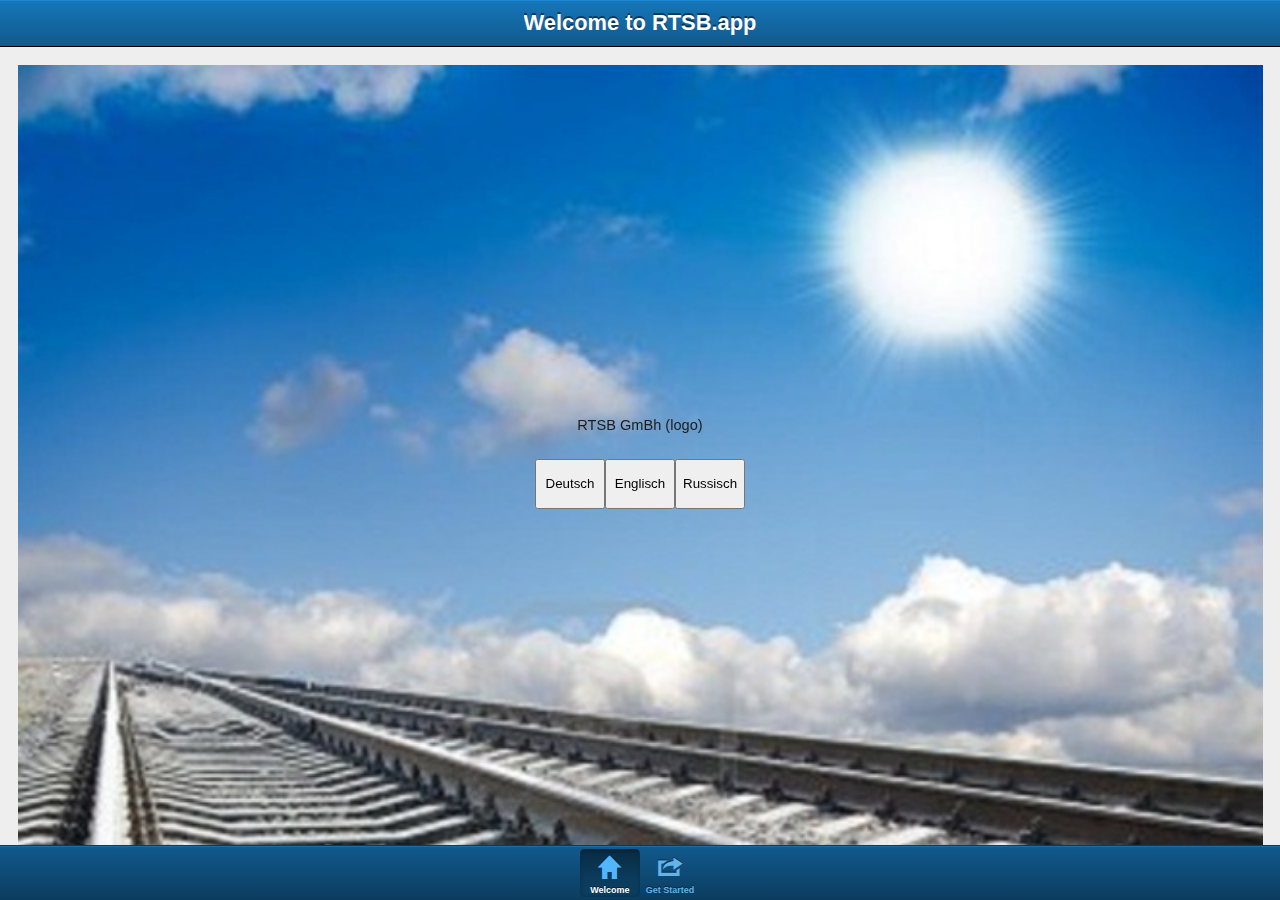
==== index.html @ 4d874809 "first commit" ====
<!DOCTYPE HTML>
<html manifest="" lang="en-US">
<head>
    <meta charset="UTF-8">
    <title>RTSB.app</title>
    <style type="text/css">
         /**
         * Example of an initial loading indicator.
         * It is recommended to keep this as minimal as possible to provide instant feedback
         * while other resources are still being loaded for the first time
         */
        html, body {
            height: 100%;
            background-color: #1985D0
        }

        #appLoadingIndicator {
            position: absolute;
            top: 50%;
            margin-top: -15px;
            text-align: center;
            width: 100%;
            height: 30px;
            -webkit-animation-name: appLoadingIndicator;
            -webkit-animation-duration: 0.5s;
            -webkit-animation-iteration-count: infinite;
            -webkit-animation-direction: linear;
        }

        #appLoadingIndicator > * {
            background-color: #FFFFFF;
            display: inline-block;
            height: 30px;
            -webkit-border-radius: 15px;
            margin: 0 5px;
            width: 30px;
            opacity: 0.8;
        }

        @-webkit-keyframes appLoadingIndicator{
            0% {
                opacity: 0.8
            }
            50% {
                opacity: 0
            }
            100% {
                opacity: 0.8
            }
        }
    </style>
    <!-- The line below must be kept intact for Sencha Command to build your application -->
    <script id="microloader" type="text/javascript" src="touch/microloader/development.js"></script>
</head>
<body>
    <div id="appLoadingIndicator">
        <div></div>
        <div></div>
        <div></div>
    </div>
</body>
</html>
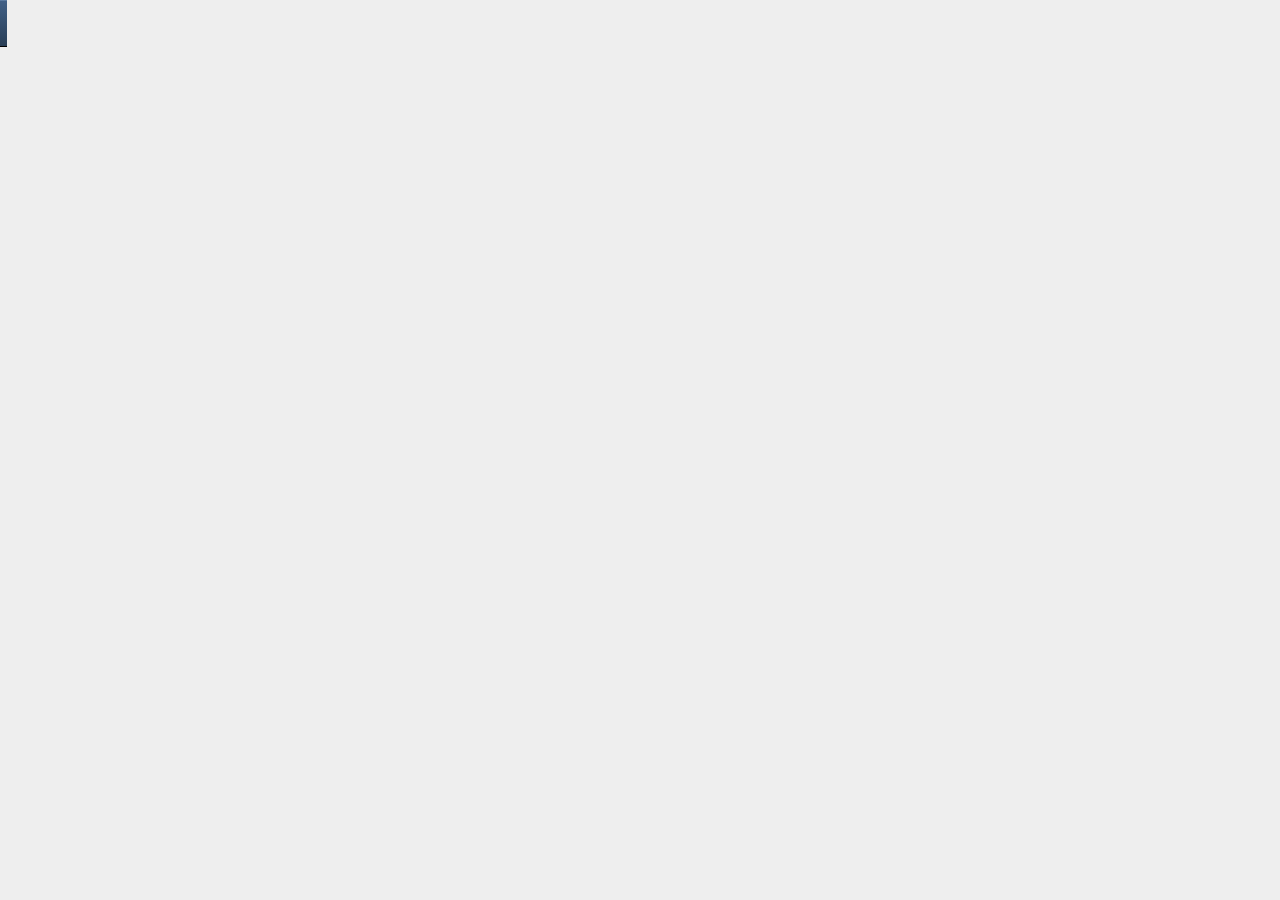
==== commit 4db95270: "3nd commit" ====
--- a/index.html
+++ b/index.html
@@ -1,8 +1,9 @@
-<!DOCTYPE HTML>
-<html manifest="" lang="en-US">
-<head>
+<!DOCTYPE html PUBLIC "-//W3C//DTD XHTML 1.0 Transitional//EN" "http://www.w3.org/TR/xhtml1/DTD/xhtml1-transitional.dtd">
+<html  xmlns="http://www.w3.org/1999/xhtml" manifest="" lang="en-US">
+<head runat="server">
     <meta charset="UTF-8">
     <title>RTSB.app</title>
+
     <style type="text/css">
          /**
          * Example of an initial loading indicator.
@@ -51,6 +52,42 @@
     </style>
     <!-- The line below must be kept intact for Sencha Command to build your application -->
     <script id="microloader" type="text/javascript" src="touch/microloader/development.js"></script>
+
+
+    <!--<script src="lib/sencha-touch.js" type="text/javascript"></script>-->
+
+    <!--<script src="lib/sencha-touch-debug.js" type="text/javascript"></script>-->
+
+    <link href="lib/sencha-touch.css" rel="stylesheet" type="text/css" />
+
+    <script src="AppMemo/AppMemo.js" type="text/javascript"></script>
+    <!--Controllers-->
+
+    <script src="app/controllers/MemoController.js" type="text/javascript"></script>
+    <!--Models-->
+
+    <script src="app/models/LabelModel.js" type="text/javascript"></script>
+
+    <script src="app/models/MemoModel.js" type="text/javascript"></script>
+
+    <!--Store-->
+
+    <script src="app/stores/LabelStore.js" type="text/javascript"></script>
+
+    <script src="app/stores/MemoStore.js" type="text/javascript"></script>
+
+    <script src="app/stores/MemoDetailsStore.js" type="text/javascript"></script>
+
+    <!-- Views -->
+
+    <script src="app/views/Viewport.js" type="text/javascript"></script>
+
+    <script src="app/views/MemoList.js" type="text/javascript"></script>
+
+    <script src="app/views/MemoAdd.js" type="text/javascript"></script>
+
+    <script src="app/views/MemoDetails.js" type="text/javascript"></script>
+        <script src="app.js" type="text/javascript"></script>
 </head>
 <body>
     <div id="appLoadingIndicator">
--- a/lib/sencha-touch.css
+++ b/lib/sencha-touch.css
@@ -0,0 +1,5182 @@
+.iconAdd {
+-webkit-mask-box-image: url('[data-uri]%3D');
+}
+
+/* line 3, ../themes/stylesheets/sencha-touch/default/core/_reset.scss */
+body, div, dl, dt, dd, ul, ol, li, h1, h2, h3,
+h4, h5, h6, pre, code, form, fieldset, legend,
+input, textarea, p, blockquote, th, td {
+  margin: 0;
+  padding: 0;
+}
+
+/* line 8, ../themes/stylesheets/sencha-touch/default/core/_reset.scss */
+table {
+  border-collapse: collapse;
+  border-spacing: 0;
+}
+
+/* line 13, ../themes/stylesheets/sencha-touch/default/core/_reset.scss */
+fieldset, img {
+  border: 0;
+}
+
+/* line 18, ../themes/stylesheets/sencha-touch/default/core/_reset.scss */
+address, caption, cite, code,
+dfn, em, strong, th, var {
+  font-style: normal;
+  font-weight: normal;
+}
+
+/* line 23, ../themes/stylesheets/sencha-touch/default/core/_reset.scss */
+li {
+  list-style: none;
+}
+
+/* line 27, ../themes/stylesheets/sencha-touch/default/core/_reset.scss */
+caption, th {
+  text-align: left;
+}
+
+/* line 31, ../themes/stylesheets/sencha-touch/default/core/_reset.scss */
+h1, h2, h3, h4, h5, h6 {
+  font-size: 100%;
+  font-weight: normal;
+}
+
+/* line 37, ../themes/stylesheets/sencha-touch/default/core/_reset.scss */
+q:before,
+q:after {
+  content: "";
+}
+
+/* line 41, ../themes/stylesheets/sencha-touch/default/core/_reset.scss */
+abbr, acronym {
+  border: 0;
+  font-variant: normal;
+}
+
+/* line 46, ../themes/stylesheets/sencha-touch/default/core/_reset.scss */
+sup {
+  vertical-align: text-top;
+}
+
+/* line 50, ../themes/stylesheets/sencha-touch/default/core/_reset.scss */
+sub {
+  vertical-align: text-bottom;
+}
+
+/* line 54, ../themes/stylesheets/sencha-touch/default/core/_reset.scss */
+input, textarea, select {
+  font-family: inherit;
+  font-size: inherit;
+  font-weight: inherit;
+}
+
+/* line 60, ../themes/stylesheets/sencha-touch/default/core/_reset.scss */
+*:focus {
+  outline: none;
+}
+
+/**
+ * @global {boolean} [$include-html-style=true] Optionally remove included HTML styles/typography (for components with styleHtmlContent: true). Styles are scoped to .x-html. Set to false to reduce CSS weight.
+ */
+/**
+ * @global {boolean} [$include-default-icons=true] Optionally remove the default icon set which includes the following toolbar and tab bar icons: action, add, arrow_down, arrow_left, arrow_right, arrow_up, bookmarks, compose, delete, download, favorites, home, info, locate, maps, more, organize, refresh, reply, search, settings, star, team, time, trash, and user. Set to false to reduce CSS weight.
+ */
+/**
+ * @global {boolean} [$include-form-sliders=true] Decides if default HTML styles are included (for components with styleHtmlContent: true). Class is applied to .x-html.
+ */
+/**
+ * @global {boolean} [$include-floating-panels=true] Decides whether or not to include floating panels (useful to disable for iPhone applications which do not typically have floating menus).
+ */
+/**
+ * @global {boolean} [$include-default-uis=true] Decides whether or not to include floating panels (useful to disable for iPhone applications which do not typically have floating menus).
+ */
+/**
+ * @global {boolean} [$include-highlights=true] Optionally disable all gradients, text-shadows, and box-shadows. Useful for CSS debugging, non-performant browsers, or minimalist designs.
+ */
+/**
+ * @global {boolean} [$include-border-radius=true] Optionally disable all border-radius. Useful for CSS debugging, non-performant browsers, or minimalist designs.
+ */
+/**
+ * @global {boolean} [$basic-slider=false] Optionally remove CSS3 effects from the slider component for improved performance.
+ */
+/**
+ * @global {color} [$base-color=#354F6E] The primary color variable from which most elements derive their color scheme.
+ */
+/**
+ * @global {string} [$base-gradient='matte'] The primary gradient variable from which most elements derive their color scheme.
+ * @see background-gradient
+ */
+/**
+ * @global {color} [$alert-color=red] Color used for elements like badges, errors, and "decline" UIs (eg. on buttons).
+ */
+/**
+ * @global {color} [$confirm-color=#92cf00] Color used for elements like success messages, and "confirm" UIs (eg. on buttons).
+ */
+/**
+ * @global {color} [$active-color=darken(saturate($base-color, 55%), 10%)] Color used for elements like selected rows, "action" UIs (eg. on buttons) and certain overlays like the picker mask.
+ */
+/**
+ * @global {color} [$page-bg-color=#eee] Background color for fullscreen components.
+ */
+/**
+ * @global {measurement} [$global-row-height=2.6em] The minimum row height for items like toolbars and list items.
+ */
+/**
+ * Add a background gradient to a selector.
+ *
+ * @param {color} $bg-color The base color of the gradient.
+ * @param {string} [$type=$base-gradient] The style of the gradient, one of five pre-defined options: matte, bevel, glossy, recessed, or flat.
+ *
+ * @example
+ * .my-element {
+ *   @include background-gradient(green, 'recessed')
+ * }
+ */
+/**
+ * Includes a base64-encoded icon for use within tab bars and buttons (With the component parameter iconMask: true).
+ *
+ * @param {string} $name The name of the icon to be included. This is to match the name of the icon file (located at resources/themes/images/default/pictos) without its extention (.png).
+ *
+ * @example
+ * @include pictos-iconmask('attachment');
+ */
+/**
+ * Includes the default styles for toolbar buttons, mostly used as a helper function.
+ *
+ * @param {color} $bg-color Base color to be used for the button.
+ * @param {color} [$type=$button-gradient] $type Gradient style for the button, will automatically use "recessed" when pressed.
+ */
+/**
+ * Adds a small text shadow (or highlight) to give the impression of beveled text.
+ *
+ * @param {string} $type Either shadow or highlight, decides whether to apply a light shadow or dark.
+ */
+/**
+ * Adds a small box shadow (or highlight) to give the impression of being beveled.
+ *
+ * @param {string} $type Either shadow or highlight, decides whether to apply a light shadow or dark.
+ */
+/**
+ * Adds basic styles to :before or :after pseudo-elements.
+ *
+ * @param {measurement} [$width=30px] Height of pseudo-element.
+ * @param {measurement} [$height=30px] Height of pseudo-element.
+ * @param {measurement} [$top=0] Top positioning of pseudo-element.
+ * @param {measurement} [$left=0] Left positioning of pseudo-element.
+ *
+ * @example
+ * .my-element:after {
+ *   @include insertion(50px, 50px);
+ * }
+ */
+/**
+ * Makes an element stretch to its parent's bounds.
+ *
+ */
+/**
+ * Colors the text of an element based on lightness of its background.
+ *
+ * @param {color} $bg-color Background color of element.
+ * @param {percent} [$contrast=100%] Contrast of text color to its background.
+ *
+ * @example
+ * .my-element {
+ *   @include color-by-background(#fff); // Colors text black.
+ * }
+ *
+ * @example
+ * .my-element {
+ *   @include color-by-background(#fff, 40%); // Colors text gray.
+ * }
+ *
+ */
+/**
+ * Bevels the text based on its background.
+ *
+ * @param {color} $bg-color Background color of element.
+ * @see bevel-text
+ *
+ */
+/**
+ * Creates a background gradient for masked elements, based on the lightness of their background.
+ *
+ * @param {color} $bg-color Background color of element.
+ * @param {percent} [$percent=100%] Contrast of the new gradient to its background.
+ * @param {percent} [$style=$base-gradient] Gradient style of the gradient.
+ * @see background-gradient
+ *
+ */
+/* line 10, ../themes/stylesheets/sencha-touch/default/core/_core.scss */
+html, body {
+  font-family: "Helvetica Neue", HelveticaNeue, "Helvetica-Neue", Helvetica, "BBAlpha Sans", sans-serif;
+  font-weight: normal;
+  position: relative;
+}
+
+/* line 16, ../themes/stylesheets/sencha-touch/default/core/_core.scss */
+*, *:after, *:before {
+  -webkit-box-sizing: border-box;
+  box-sizing: border-box;
+  -webkit-user-select: none;
+  -webkit-text-size-adjust: none;
+  -webkit-touch-callout: none;
+  -webkit-tap-highlight-color: rgba(0, 0, 0, 0);
+}
+
+/*.x-android {*/
+/*input[type=checkbox], input[type=radio] {*/
+/*-webkit-tap-highlight-color: rgba(0, 0, 0, 0) !important;*/
+/*}*/
+/*input, textarea {*/
+/*-webkit-tap-highlight-color: rgba(0, 0, 0, 1) !important;*/
+/*}*/
+/*}*/
+/* line 34, ../themes/stylesheets/sencha-touch/default/core/_core.scss */
+html, body, .x-body-stretcher {
+  width: 100%;
+  height: 100%;
+}
+
+/* line 39, ../themes/stylesheets/sencha-touch/default/core/_core.scss */
+.x-ios.x-tablet .x-landscape * {
+  -webkit-text-stroke: 1px transparent;
+}
+
+/*
+.x-ipad {
+  .x-container, .x-panel, .x-toolbar, .x-mask {
+    -webkit-transform: translate3d(0, 0, 0);
+  }
+}
+*/
+/* line 51, ../themes/stylesheets/sencha-touch/default/core/_core.scss */
+body {
+  font-size: 104%;
+}
+
+/* line 55, ../themes/stylesheets/sencha-touch/default/core/_core.scss */
+body.x-ios {
+  -webkit-backface-visibility: hidden;
+}
+
+/* line 59, ../themes/stylesheets/sencha-touch/default/core/_core.scss */
+body.x-android.x-phone {
+  font-size: 116%;
+}
+
+/* line 63, ../themes/stylesheets/sencha-touch/default/core/_core.scss */
+body.x-ios.x-phone {
+  font-size: 114%;
+}
+
+/* line 67, ../themes/stylesheets/sencha-touch/default/core/_core.scss */
+body.x-desktop {
+  font-size: 114%;
+}
+
+/* line 71, ../themes/stylesheets/sencha-touch/default/core/_core.scss */
+input, textarea {
+  -webkit-user-select: text;
+}
+
+/* line 75, ../themes/stylesheets/sencha-touch/default/core/_core.scss */
+.x-hidden-visibility {
+  visibility: hidden !important;
+}
+
+/* line 79, ../themes/stylesheets/sencha-touch/default/core/_core.scss */
+.x-hidden-display, .x-field-slider .x-field-mask, .x-field-toggle .x-field-mask, .x-field-checkbox .x-field-mask, .x-field-radio .x-field-mask, .x-field-hidden {
+  display: none !important;
+}
+
+/* line 83, ../themes/stylesheets/sencha-touch/default/core/_core.scss */
+.x-hidden-offsets {
+  position: absolute !important;
+  left: -10000em;
+  top: -10000em;
+  visibility: hidden;
+}
+
+/* line 90, ../themes/stylesheets/sencha-touch/default/core/_core.scss */
+.x-fullscreen {
+  position: absolute !important;
+  top: 0px;
+  left: 0px;
+}
+
+/* line 96, ../themes/stylesheets/sencha-touch/default/core/_core.scss */
+.x-desktop .x-body-stretcher {
+  margin-bottom: 0px;
+}
+
+/* line 100, ../themes/stylesheets/sencha-touch/default/core/_core.scss */
+.x-scroller-parent {
+  overflow: hidden !important;
+}
+
+/* line 104, ../themes/stylesheets/sencha-touch/default/core/_core.scss */
+.x-scroller-parent, .x-scroller {
+  position: relative;
+}
+
+/* line 108, ../themes/stylesheets/sencha-touch/default/core/_core.scss */
+.x-ios .x-scroller, .x-ios .x-scroller > * {
+  -webkit-transform: translate3d(0, 0, 0);
+}
+
+/* line 112, ../themes/stylesheets/sencha-touch/default/core/_core.scss */
+.x-draggable {
+  z-index: 1;
+}
+
+/* line 116, ../themes/stylesheets/sencha-touch/default/core/_core.scss */
+.x-scrollbar {
+  position: absolute;
+  z-index: 10;
+  -webkit-transition-property: opacity;
+  -webkit-transition-duration: 250ms;
+  -webkit-border-radius: 4px;
+  opacity: 0;
+}
+
+/* line 127, ../themes/stylesheets/sencha-touch/default/core/_core.scss */
+.x-android .x-scrollbar {
+  -webkit-transition-property: none;
+  -webkit-transition-duration: 0ms;
+  -webkit-border-radius: 0px;
+}
+
+/* line 133, ../themes/stylesheets/sencha-touch/default/core/_core.scss */
+.x-scrollbar-dark {
+  background-color: rgba(0, 0, 0, 0.6);
+  border: 1px solid rgba(255, 255, 255, 0.2);
+}
+
+/* line 138, ../themes/stylesheets/sencha-touch/default/core/_core.scss */
+.x-scrollbar-light {
+  background-color: rgba(255, 255, 255, 0.6);
+  border: 1px solid rgba(0, 0, 0, 0.2);
+}
+
+/* line 143, ../themes/stylesheets/sencha-touch/default/core/_core.scss */
+.x-scrollbar-vertical {
+  top: 0;
+  right: 4px;
+  width: 4px;
+}
+
+/* line 149, ../themes/stylesheets/sencha-touch/default/core/_core.scss */
+.x-scrollbar-horizontal {
+  left: 0;
+  bottom: 4px;
+  height: 4px;
+}
+
+/* line 155, ../themes/stylesheets/sencha-touch/default/core/_core.scss */
+.x-mask {
+  position: absolute;
+  top: 0;
+  left: 0;
+  z-index: 8000;
+  display: -webkit-box;
+  display: box;
+  -webkit-box-align: center;
+  box-align: center;
+  -webkit-box-pack: center;
+  box-pack: center;
+  background: rgba(0, 0, 0, 0.3) center center no-repeat;
+}
+/* line 165, ../themes/stylesheets/sencha-touch/default/core/_core.scss */
+.x-mask.x-mask-gray {
+  background-color: rgba(0, 0, 0, 0.5);
+}
+/* line 169, ../themes/stylesheets/sencha-touch/default/core/_core.scss */
+.x-mask .x-mask-loading {
+  display: -webkit-box;
+  display: box;
+  -webkit-box-orient: vertical;
+  box-orient: vertical;
+  -webkit-box-align: center;
+  box-align: center;
+  -webkit-box-pack: center;
+  box-pack: center;
+  -webkit-border-radius: 0.5em;
+  border-radius: 0.5em;
+  color: #fff;
+  text-align: center;
+  padding: .4em;
+  font-weight: bold;
+  display: block;
+  width: 8.5em;
+  height: 8.5em;
+  background: rgba(0, 0, 0, 0.25);
+}
+/* line 185, ../themes/stylesheets/sencha-touch/default/core/_core.scss */
+.x-mask .x-loading-spinner {
+  margin: 1em auto .2em;
+}
+/* line 189, ../themes/stylesheets/sencha-touch/default/core/_core.scss */
+.x-mask .x-loading-msg {
+  font-size: .95em;
+  text-shadow: rgba(0, 0, 0, 0.5) 0 -0.08em 0;
+}
+
+/* line 195, ../themes/stylesheets/sencha-touch/default/core/_core.scss */
+.x-floating {
+  position: absolute !important;
+  z-index: 10000 !important;
+  top: 0;
+  left: 0;
+}
+
+/* line 202, ../themes/stylesheets/sencha-touch/default/core/_core.scss */
+.x-dragging {
+  opacity: 0.7;
+}
+
+/* line 206, ../themes/stylesheets/sencha-touch/default/core/_core.scss */
+.x-panel-list {
+  background-color: #bacfe8;
+}
+
+/* line 211, ../themes/stylesheets/sencha-touch/default/core/_core.scss */
+.x-html {
+  -webkit-user-select: auto;
+  -webkit-touch-callout: inherit;
+  line-height: 1.5;
+  color: #333;
+  font-size: .8em;
+  padding: 1.2em;
+}
+/* line 33, /Library/Ruby/Gems/1.8/gems/compass-0.11.beta.3/frameworks/blueprint/stylesheets/blueprint/_typography.scss */
+.x-html body {
+  line-height: 1.5;
+  font-family: "Helvetica Neue", Arial, Helvetica, sans-serif;
+  color: #333333;
+  font-size: 75%;
+}
+/* line 51, /Library/Ruby/Gems/1.8/gems/compass-0.11.beta.3/frameworks/blueprint/stylesheets/blueprint/_typography.scss */
+.x-html h1, .x-html h2, .x-html h3, .x-html h4, .x-html h5, .x-html h6 {
+  font-weight: normal;
+  color: #222222;
+}
+/* line 52, /Library/Ruby/Gems/1.8/gems/compass-0.11.beta.3/frameworks/blueprint/stylesheets/blueprint/_typography.scss */
+.x-html h1 img, .x-html h2 img, .x-html h3 img, .x-html h4 img, .x-html h5 img, .x-html h6 img {
+  margin: 0;
+}
+/* line 53, /Library/Ruby/Gems/1.8/gems/compass-0.11.beta.3/frameworks/blueprint/stylesheets/blueprint/_typography.scss */
+.x-html h1 {
+  font-size: 3em;
+  line-height: 1;
+  margin-bottom: 0.50em;
+}
+/* line 54, /Library/Ruby/Gems/1.8/gems/compass-0.11.beta.3/frameworks/blueprint/stylesheets/blueprint/_typography.scss */
+.x-html h2 {
+  font-size: 2em;
+  margin-bottom: 0.75em;
+}
+/* line 55, /Library/Ruby/Gems/1.8/gems/compass-0.11.beta.3/frameworks/blueprint/stylesheets/blueprint/_typography.scss */
+.x-html h3 {
+  font-size: 1.5em;
+  line-height: 1;
+  margin-bottom: 1.00em;
+}
+/* line 56, /Library/Ruby/Gems/1.8/gems/compass-0.11.beta.3/frameworks/blueprint/stylesheets/blueprint/_typography.scss */
+.x-html h4 {
+  font-size: 1.2em;
+  line-height: 1.25;
+  margin-bottom: 1.25em;
+}
+/* line 57, /Library/Ruby/Gems/1.8/gems/compass-0.11.beta.3/frameworks/blueprint/stylesheets/blueprint/_typography.scss */
+.x-html h5 {
+  font-size: 1em;
+  font-weight: bold;
+  margin-bottom: 1.50em;
+}
+/* line 58, /Library/Ruby/Gems/1.8/gems/compass-0.11.beta.3/frameworks/blueprint/stylesheets/blueprint/_typography.scss */
+.x-html h6 {
+  font-size: 1em;
+  font-weight: bold;
+}
+/* line 59, /Library/Ruby/Gems/1.8/gems/compass-0.11.beta.3/frameworks/blueprint/stylesheets/blueprint/_typography.scss */
+.x-html p {
+  margin: 0 0 1.5em;
+}
+/* line 60, /Library/Ruby/Gems/1.8/gems/compass-0.11.beta.3/frameworks/blueprint/stylesheets/blueprint/_typography.scss */
+.x-html p .left {
+  display: inline;
+  float: left;
+  margin: 1.5em 1.5em 1.5em 0;
+  padding: 0;
+}
+/* line 61, /Library/Ruby/Gems/1.8/gems/compass-0.11.beta.3/frameworks/blueprint/stylesheets/blueprint/_typography.scss */
+.x-html p .right {
+  display: inline;
+  float: right;
+  margin: 1.5em 0 1.5em 1.5em;
+  padding: 0;
+}
+/* line 62, /Library/Ruby/Gems/1.8/gems/compass-0.11.beta.3/frameworks/blueprint/stylesheets/blueprint/_typography.scss */
+.x-html a {
+  text-decoration: underline;
+  color: #0066cc;
+}
+/* line 18, /Library/Ruby/Gems/1.8/gems/compass-0.11.beta.3/frameworks/compass/stylesheets/compass/typography/links/_link-colors.scss */
+.x-html a:visited {
+  color: #004c99;
+}
+/* line 21, /Library/Ruby/Gems/1.8/gems/compass-0.11.beta.3/frameworks/compass/stylesheets/compass/typography/links/_link-colors.scss */
+.x-html a:focus {
+  color: #0099ff;
+}
+/* line 24, /Library/Ruby/Gems/1.8/gems/compass-0.11.beta.3/frameworks/compass/stylesheets/compass/typography/links/_link-colors.scss */
+.x-html a:hover {
+  color: #0099ff;
+}
+/* line 27, /Library/Ruby/Gems/1.8/gems/compass-0.11.beta.3/frameworks/compass/stylesheets/compass/typography/links/_link-colors.scss */
+.x-html a:active {
+  color: #bf00ff;
+}
+/* line 63, /Library/Ruby/Gems/1.8/gems/compass-0.11.beta.3/frameworks/blueprint/stylesheets/blueprint/_typography.scss */
+.x-html blockquote {
+  margin: 1.5em;
+  color: #666666;
+  font-style: italic;
+}
+/* line 64, /Library/Ruby/Gems/1.8/gems/compass-0.11.beta.3/frameworks/blueprint/stylesheets/blueprint/_typography.scss */
+.x-html strong, .x-html dfn {
+  font-weight: bold;
+}
+/* line 65, /Library/Ruby/Gems/1.8/gems/compass-0.11.beta.3/frameworks/blueprint/stylesheets/blueprint/_typography.scss */
+.x-html em, .x-html dfn {
+  font-style: italic;
+}
+/* line 66, /Library/Ruby/Gems/1.8/gems/compass-0.11.beta.3/frameworks/blueprint/stylesheets/blueprint/_typography.scss */
+.x-html sup, .x-html sub {
+  line-height: 0;
+}
+/* line 67, /Library/Ruby/Gems/1.8/gems/compass-0.11.beta.3/frameworks/blueprint/stylesheets/blueprint/_typography.scss */
+.x-html abbr, .x-html acronym {
+  border-bottom: 1px dotted #666666;
+}
+/* line 68, /Library/Ruby/Gems/1.8/gems/compass-0.11.beta.3/frameworks/blueprint/stylesheets/blueprint/_typography.scss */
+.x-html address {
+  margin: 0 0 1.5em;
+  font-style: italic;
+}
+/* line 69, /Library/Ruby/Gems/1.8/gems/compass-0.11.beta.3/frameworks/blueprint/stylesheets/blueprint/_typography.scss */
+.x-html del {
+  color: #666666;
+}
+/* line 70, /Library/Ruby/Gems/1.8/gems/compass-0.11.beta.3/frameworks/blueprint/stylesheets/blueprint/_typography.scss */
+.x-html pre {
+  margin: 1.5em 0;
+  white-space: pre;
+}
+/* line 71, /Library/Ruby/Gems/1.8/gems/compass-0.11.beta.3/frameworks/blueprint/stylesheets/blueprint/_typography.scss */
+.x-html pre, .x-html code, .x-html tt {
+  font: 1em "andale mono", "lucida console", monospace;
+  line-height: 1.5;
+}
+/* line 72, /Library/Ruby/Gems/1.8/gems/compass-0.11.beta.3/frameworks/blueprint/stylesheets/blueprint/_typography.scss */
+.x-html li ul, .x-html li ol {
+  margin: 0;
+}
+/* line 73, /Library/Ruby/Gems/1.8/gems/compass-0.11.beta.3/frameworks/blueprint/stylesheets/blueprint/_typography.scss */
+.x-html ul, .x-html ol {
+  margin: 0 1.5em 1.5em 0;
+  padding-left: 1.5em;
+}
+/* line 74, /Library/Ruby/Gems/1.8/gems/compass-0.11.beta.3/frameworks/blueprint/stylesheets/blueprint/_typography.scss */
+.x-html ul {
+  list-style-type: disc;
+}
+/* line 75, /Library/Ruby/Gems/1.8/gems/compass-0.11.beta.3/frameworks/blueprint/stylesheets/blueprint/_typography.scss */
+.x-html ol {
+  list-style-type: decimal;
+}
+/* line 76, /Library/Ruby/Gems/1.8/gems/compass-0.11.beta.3/frameworks/blueprint/stylesheets/blueprint/_typography.scss */
+.x-html dl {
+  margin: 0 0 1.5em 0;
+}
+/* line 77, /Library/Ruby/Gems/1.8/gems/compass-0.11.beta.3/frameworks/blueprint/stylesheets/blueprint/_typography.scss */
+.x-html dl dt {
+  font-weight: bold;
+}
+/* line 78, /Library/Ruby/Gems/1.8/gems/compass-0.11.beta.3/frameworks/blueprint/stylesheets/blueprint/_typography.scss */
+.x-html dd {
+  margin-left: 1.5em;
+}
+/* line 79, /Library/Ruby/Gems/1.8/gems/compass-0.11.beta.3/frameworks/blueprint/stylesheets/blueprint/_typography.scss */
+.x-html table {
+  margin-bottom: 1.4em;
+  width: 100%;
+}
+/* line 80, /Library/Ruby/Gems/1.8/gems/compass-0.11.beta.3/frameworks/blueprint/stylesheets/blueprint/_typography.scss */
+.x-html th {
+  font-weight: bold;
+}
+/* line 81, /Library/Ruby/Gems/1.8/gems/compass-0.11.beta.3/frameworks/blueprint/stylesheets/blueprint/_typography.scss */
+.x-html thead th {
+  background: #c3d9ff;
+}
+/* line 82, /Library/Ruby/Gems/1.8/gems/compass-0.11.beta.3/frameworks/blueprint/stylesheets/blueprint/_typography.scss */
+.x-html th, .x-html td, .x-html caption {
+  padding: 4px 10px 4px 5px;
+}
+/* line 85, /Library/Ruby/Gems/1.8/gems/compass-0.11.beta.3/frameworks/blueprint/stylesheets/blueprint/_typography.scss */
+.x-html table.striped tr:nth-child(even) td,
+.x-html table tr.even td {
+  background: #e5ecf9;
+}
+/* line 86, /Library/Ruby/Gems/1.8/gems/compass-0.11.beta.3/frameworks/blueprint/stylesheets/blueprint/_typography.scss */
+.x-html tfoot {
+  font-style: italic;
+}
+/* line 87, /Library/Ruby/Gems/1.8/gems/compass-0.11.beta.3/frameworks/blueprint/stylesheets/blueprint/_typography.scss */
+.x-html caption {
+  background: #eeeeee;
+}
+/* line 88, /Library/Ruby/Gems/1.8/gems/compass-0.11.beta.3/frameworks/blueprint/stylesheets/blueprint/_typography.scss */
+.x-html .quiet {
+  color: #666666;
+}
+/* line 89, /Library/Ruby/Gems/1.8/gems/compass-0.11.beta.3/frameworks/blueprint/stylesheets/blueprint/_typography.scss */
+.x-html .loud {
+  color: #111111;
+}
+/* line 221, ../themes/stylesheets/sencha-touch/default/core/_core.scss */
+.x-html ul li {
+  list-style-type: circle;
+}
+/* line 224, ../themes/stylesheets/sencha-touch/default/core/_core.scss */
+.x-html ol li {
+  list-style-type: decimal;
+}
+
+/* line 230, ../themes/stylesheets/sencha-touch/default/core/_core.scss */
+.x-video {
+  background-color: #000;
+}
+
+/* line 234, ../themes/stylesheets/sencha-touch/default/core/_core.scss */
+.x-sortable .x-dragging {
+  opacity: 1;
+  z-index: 5;
+}
+
+/* line 239, ../themes/stylesheets/sencha-touch/default/core/_core.scss */
+.x-fullscreen {
+  background: #eeeeee;
+}
+
+/* line 1, ../themes/stylesheets/sencha-touch/default/widgets/_map.scss */
+.x-map {
+  background-color: #edeae2;
+  width: 100%;
+  height: 100%;
+}
+
+/* line 7, ../themes/stylesheets/sencha-touch/default/widgets/_map.scss */
+.x-mask-map {
+  background: transparent !important;
+}
+
+/**
+ * @global {boolean} [$include-html-style=true] Optionally remove included HTML styles/typography (for components with styleHtmlContent: true). Styles are scoped to .x-html. Set to false to reduce CSS weight.
+ */
+/**
+ * @global {boolean} [$include-default-icons=true] Optionally remove the default icon set which includes the following toolbar and tab bar icons: action, add, arrow_down, arrow_left, arrow_right, arrow_up, bookmarks, compose, delete, download, favorites, home, info, locate, maps, more, organize, refresh, reply, search, settings, star, team, time, trash, and user. Set to false to reduce CSS weight.
+ */
+/**
+ * @global {boolean} [$include-form-sliders=true] Decides if default HTML styles are included (for components with styleHtmlContent: true). Class is applied to .x-html.
+ */
+/**
+ * @global {boolean} [$include-floating-panels=true] Decides whether or not to include floating panels (useful to disable for iPhone applications which do not typically have floating menus).
+ */
+/**
+ * @global {boolean} [$include-default-uis=true] Decides whether or not to include floating panels (useful to disable for iPhone applications which do not typically have floating menus).
+ */
+/**
+ * @global {boolean} [$include-highlights=true] Optionally disable all gradients, text-shadows, and box-shadows. Useful for CSS debugging, non-performant browsers, or minimalist designs.
+ */
+/**
+ * @global {boolean} [$include-border-radius=true] Optionally disable all border-radius. Useful for CSS debugging, non-performant browsers, or minimalist designs.
+ */
+/**
+ * @global {boolean} [$basic-slider=false] Optionally remove CSS3 effects from the slider component for improved performance.
+ */
+/**
+ * @global {color} [$base-color=#354F6E] The primary color variable from which most elements derive their color scheme.
+ */
+/**
+ * @global {string} [$base-gradient='matte'] The primary gradient variable from which most elements derive their color scheme.
+ * @see background-gradient
+ */
+/**
+ * @global {color} [$alert-color=red] Color used for elements like badges, errors, and "decline" UIs (eg. on buttons).
+ */
+/**
+ * @global {color} [$confirm-color=#92cf00] Color used for elements like success messages, and "confirm" UIs (eg. on buttons).
+ */
+/**
+ * @global {color} [$active-color=darken(saturate($base-color, 55%), 10%)] Color used for elements like selected rows, "action" UIs (eg. on buttons) and certain overlays like the picker mask.
+ */
+/**
+ * @global {color} [$page-bg-color=#eee] Background color for fullscreen components.
+ */
+/**
+ * @global {measurement} [$global-row-height=2.6em] The minimum row height for items like toolbars and list items.
+ */
+/**
+ * Add a background gradient to a selector.
+ *
+ * @param {color} $bg-color The base color of the gradient.
+ * @param {string} [$type=$base-gradient] The style of the gradient, one of five pre-defined options: matte, bevel, glossy, recessed, or flat.
+ *
+ * @example
+ * .my-element {
+ *   @include background-gradient(green, 'recessed')
+ * }
+ */
+/**
+ * Includes a base64-encoded icon for use within tab bars and buttons (With the component parameter iconMask: true).
+ *
+ * @param {string} $name The name of the icon to be included. This is to match the name of the icon file (located at resources/themes/images/default/pictos) without its extention (.png).
+ *
+ * @example
+ * @include pictos-iconmask('attachment');
+ */
+/**
+ * Includes the default styles for toolbar buttons, mostly used as a helper function.
+ *
+ * @param {color} $bg-color Base color to be used for the button.
+ * @param {color} [$type=$button-gradient] $type Gradient style for the button, will automatically use "recessed" when pressed.
+ */
+/**
+ * Adds a small text shadow (or highlight) to give the impression of beveled text.
+ *
+ * @param {string} $type Either shadow or highlight, decides whether to apply a light shadow or dark.
+ */
+/**
+ * Adds a small box shadow (or highlight) to give the impression of being beveled.
+ *
+ * @param {string} $type Either shadow or highlight, decides whether to apply a light shadow or dark.
+ */
+/**
+ * Adds basic styles to :before or :after pseudo-elements.
+ *
+ * @param {measurement} [$width=30px] Height of pseudo-element.
+ * @param {measurement} [$height=30px] Height of pseudo-element.
+ * @param {measurement} [$top=0] Top positioning of pseudo-element.
+ * @param {measurement} [$left=0] Left positioning of pseudo-element.
+ *
+ * @example
+ * .my-element:after {
+ *   @include insertion(50px, 50px);
+ * }
+ */
+/**
+ * Makes an element stretch to its parent's bounds.
+ *
+ */
+/**
+ * Colors the text of an element based on lightness of its background.
+ *
+ * @param {color} $bg-color Background color of element.
+ * @param {percent} [$contrast=100%] Contrast of text color to its background.
+ *
+ * @example
+ * .my-element {
+ *   @include color-by-background(#fff); // Colors text black.
+ * }
+ *
+ * @example
+ * .my-element {
+ *   @include color-by-background(#fff, 40%); // Colors text gray.
+ * }
+ *
+ */
+/**
+ * Bevels the text based on its background.
+ *
+ * @param {color} $bg-color Background color of element.
+ * @see bevel-text
+ *
+ */
+/**
+ * Creates a background gradient for masked elements, based on the lightness of their background.
+ *
+ * @param {color} $bg-color Background color of element.
+ * @param {percent} [$percent=100%] Contrast of the new gradient to its background.
+ * @param {percent} [$style=$base-gradient] Gradient style of the gradient.
+ * @see background-gradient
+ *
+ */
+/**
+ * @global {boolean} [$include-html-style=true] Optionally remove included HTML styles/typography (for components with styleHtmlContent: true). Styles are scoped to .x-html. Set to false to reduce CSS weight.
+ */
+/**
+ * @global {boolean} [$include-default-icons=true] Optionally remove the default icon set which includes the following toolbar and tab bar icons: action, add, arrow_down, arrow_left, arrow_right, arrow_up, bookmarks, compose, delete, download, favorites, home, info, locate, maps, more, organize, refresh, reply, search, settings, star, team, time, trash, and user. Set to false to reduce CSS weight.
+ */
+/**
+ * @global {boolean} [$include-form-sliders=true] Decides if default HTML styles are included (for components with styleHtmlContent: true). Class is applied to .x-html.
+ */
+/**
+ * @global {boolean} [$include-floating-panels=true] Decides whether or not to include floating panels (useful to disable for iPhone applications which do not typically have floating menus).
+ */
+/**
+ * @global {boolean} [$include-default-uis=true] Decides whether or not to include floating panels (useful to disable for iPhone applications which do not typically have floating menus).
+ */
+/**
+ * @global {boolean} [$include-highlights=true] Optionally disable all gradients, text-shadows, and box-shadows. Useful for CSS debugging, non-performant browsers, or minimalist designs.
+ */
+/**
+ * @global {boolean} [$include-border-radius=true] Optionally disable all border-radius. Useful for CSS debugging, non-performant browsers, or minimalist designs.
+ */
+/**
+ * @global {boolean} [$basic-slider=false] Optionally remove CSS3 effects from the slider component for improved performance.
+ */
+/**
+ * @global {color} [$base-color=#354F6E] The primary color variable from which most elements derive their color scheme.
+ */
+/**
+ * @global {string} [$base-gradient='matte'] The primary gradient variable from which most elements derive their color scheme.
+ * @see background-gradient
+ */
+/**
+ * @global {color} [$alert-color=red] Color used for elements like badges, errors, and "decline" UIs (eg. on buttons).
+ */
+/**
+ * @global {color} [$confirm-color=#92cf00] Color used for elements like success messages, and "confirm" UIs (eg. on buttons).
+ */
+/**
+ * @global {color} [$active-color=darken(saturate($base-color, 55%), 10%)] Color used for elements like selected rows, "action" UIs (eg. on buttons) and certain overlays like the picker mask.
+ */
+/**
+ * @global {color} [$page-bg-color=#eee] Background color for fullscreen components.
+ */
+/**
+ * @global {measurement} [$global-row-height=2.6em] The minimum row height for items like toolbars and list items.
+ */
+/**
+ * Add a background gradient to a selector.
+ *
+ * @param {color} $bg-color The base color of the gradient.
+ * @param {string} [$type=$base-gradient] The style of the gradient, one of five pre-defined options: matte, bevel, glossy, recessed, or flat.
+ *
+ * @example
+ * .my-element {
+ *   @include background-gradient(green, 'recessed')
+ * }
+ */
+/**
+ * Includes a base64-encoded icon for use within tab bars and buttons (With the component parameter iconMask: true).
+ *
+ * @param {string} $name The name of the icon to be included. This is to match the name of the icon file (located at resources/themes/images/default/pictos) without its extention (.png).
+ *
+ * @example
+ * @include pictos-iconmask('attachment');
+ */
+/**
+ * Includes the default styles for toolbar buttons, mostly used as a helper function.
+ *
+ * @param {color} $bg-color Base color to be used for the button.
+ * @param {color} [$type=$button-gradient] $type Gradient style for the button, will automatically use "recessed" when pressed.
+ */
+/**
+ * Adds a small text shadow (or highlight) to give the impression of beveled text.
+ *
+ * @param {string} $type Either shadow or highlight, decides whether to apply a light shadow or dark.
+ */
+/**
+ * Adds a small box shadow (or highlight) to give the impression of being beveled.
+ *
+ * @param {string} $type Either shadow or highlight, decides whether to apply a light shadow or dark.
+ */
+/**
+ * Adds basic styles to :before or :after pseudo-elements.
+ *
+ * @param {measurement} [$width=30px] Height of pseudo-element.
+ * @param {measurement} [$height=30px] Height of pseudo-element.
+ * @param {measurement} [$top=0] Top positioning of pseudo-element.
+ * @param {measurement} [$left=0] Left positioning of pseudo-element.
+ *
+ * @example
+ * .my-element:after {
+ *   @include insertion(50px, 50px);
+ * }
+ */
+/**
+ * Makes an element stretch to its parent's bounds.
+ *
+ */
+/**
+ * Colors the text of an element based on lightness of its background.
+ *
+ * @param {color} $bg-color Background color of element.
+ * @param {percent} [$contrast=100%] Contrast of text color to its background.
+ *
+ * @example
+ * .my-element {
+ *   @include color-by-background(#fff); // Colors text black.
+ * }
+ *
+ * @example
+ * .my-element {
+ *   @include color-by-background(#fff, 40%); // Colors text gray.
+ * }
+ *
+ */
+/**
+ * Bevels the text based on its background.
+ *
+ * @param {color} $bg-color Background color of element.
+ * @see bevel-text
+ *
+ */
+/**
+ * Creates a background gradient for masked elements, based on the lightness of their background.
+ *
+ * @param {color} $bg-color Background color of element.
+ * @param {percent} [$percent=100%] Contrast of the new gradient to its background.
+ * @param {percent} [$style=$base-gradient] Gradient style of the gradient.
+ * @see background-gradient
+ *
+ */
+/**
+ * @global {boolean} [$include-html-style=true] Optionally remove included HTML styles/typography (for components with styleHtmlContent: true). Styles are scoped to .x-html. Set to false to reduce CSS weight.
+ */
+/**
+ * @global {boolean} [$include-default-icons=true] Optionally remove the default icon set which includes the following toolbar and tab bar icons: action, add, arrow_down, arrow_left, arrow_right, arrow_up, bookmarks, compose, delete, download, favorites, home, info, locate, maps, more, organize, refresh, reply, search, settings, star, team, time, trash, and user. Set to false to reduce CSS weight.
+ */
+/**
+ * @global {boolean} [$include-form-sliders=true] Decides if default HTML styles are included (for components with styleHtmlContent: true). Class is applied to .x-html.
+ */
+/**
+ * @global {boolean} [$include-floating-panels=true] Decides whether or not to include floating panels (useful to disable for iPhone applications which do not typically have floating menus).
+ */
+/**
+ * @global {boolean} [$include-default-uis=true] Decides whether or not to include floating panels (useful to disable for iPhone applications which do not typically have floating menus).
+ */
+/**
+ * @global {boolean} [$include-highlights=true] Optionally disable all gradients, text-shadows, and box-shadows. Useful for CSS debugging, non-performant browsers, or minimalist designs.
+ */
+/**
+ * @global {boolean} [$include-border-radius=true] Optionally disable all border-radius. Useful for CSS debugging, non-performant browsers, or minimalist designs.
+ */
+/**
+ * @global {boolean} [$basic-slider=false] Optionally remove CSS3 effects from the slider component for improved performance.
+ */
+/**
+ * @global {color} [$base-color=#354F6E] The primary color variable from which most elements derive their color scheme.
+ */
+/**
+ * @global {string} [$base-gradient='matte'] The primary gradient variable from which most elements derive their color scheme.
+ * @see background-gradient
+ */
+/**
+ * @global {color} [$alert-color=red] Color used for elements like badges, errors, and "decline" UIs (eg. on buttons).
+ */
+/**
+ * @global {color} [$confirm-color=#92cf00] Color used for elements like success messages, and "confirm" UIs (eg. on buttons).
+ */
+/**
+ * @global {color} [$active-color=darken(saturate($base-color, 55%), 10%)] Color used for elements like selected rows, "action" UIs (eg. on buttons) and certain overlays like the picker mask.
+ */
+/**
+ * @global {color} [$page-bg-color=#eee] Background color for fullscreen components.
+ */
+/**
+ * @global {measurement} [$global-row-height=2.6em] The minimum row height for items like toolbars and list items.
+ */
+/**
+ * Add a background gradient to a selector.
+ *
+ * @param {color} $bg-color The base color of the gradient.
+ * @param {string} [$type=$base-gradient] The style of the gradient, one of five pre-defined options: matte, bevel, glossy, recessed, or flat.
+ *
+ * @example
+ * .my-element {
+ *   @include background-gradient(green, 'recessed')
+ * }
+ */
+/**
+ * Includes a base64-encoded icon for use within tab bars and buttons (With the component parameter iconMask: true).
+ *
+ * @param {string} $name The name of the icon to be included. This is to match the name of the icon file (located at resources/themes/images/default/pictos) without its extention (.png).
+ *
+ * @example
+ * @include pictos-iconmask('attachment');
+ */
+/**
+ * Includes the default styles for toolbar buttons, mostly used as a helper function.
+ *
+ * @param {color} $bg-color Base color to be used for the button.
+ * @param {color} [$type=$button-gradient] $type Gradient style for the button, will automatically use "recessed" when pressed.
+ */
+/**
+ * Adds a small text shadow (or highlight) to give the impression of beveled text.
+ *
+ * @param {string} $type Either shadow or highlight, decides whether to apply a light shadow or dark.
+ */
+/**
+ * Adds a small box shadow (or highlight) to give the impression of being beveled.
+ *
+ * @param {string} $type Either shadow or highlight, decides whether to apply a light shadow or dark.
+ */
+/**
+ * Adds basic styles to :before or :after pseudo-elements.
+ *
+ * @param {measurement} [$width=30px] Height of pseudo-element.
+ * @param {measurement} [$height=30px] Height of pseudo-element.
+ * @param {measurement} [$top=0] Top positioning of pseudo-element.
+ * @param {measurement} [$left=0] Left positioning of pseudo-element.
+ *
+ * @example
+ * .my-element:after {
+ *   @include insertion(50px, 50px);
+ * }
+ */
+/**
+ * Makes an element stretch to its parent's bounds.
+ *
+ */
+/**
+ * Colors the text of an element based on lightness of its background.
+ *
+ * @param {color} $bg-color Background color of element.
+ * @param {percent} [$contrast=100%] Contrast of text color to its background.
+ *
+ * @example
+ * .my-element {
+ *   @include color-by-background(#fff); // Colors text black.
+ * }
+ *
+ * @example
+ * .my-element {
+ *   @include color-by-background(#fff, 40%); // Colors text gray.
+ * }
+ *
+ */
+/**
+ * Bevels the text based on its background.
+ *
+ * @param {color} $bg-color Background color of element.
+ * @see bevel-text
+ *
+ */
+/**
+ * Creates a background gradient for masked elements, based on the lightness of their background.
+ *
+ * @param {color} $bg-color Background color of element.
+ * @param {percent} [$percent=100%] Contrast of the new gradient to its background.
+ * @param {percent} [$style=$base-gradient] Gradient style of the gradient.
+ * @see background-gradient
+ *
+ */
+/**
+ * @global {measurement} [$toolbar-spacing=.2em]
+ * Space between items in a toolbar (like buttons and fields)
+ *
+ * @class Ext.Toolbar
+ * @xtype toolbar
+ */
+/**
+ * @global {string} [$toolbar-gradient=$base-gradient]
+ * Background gradient style for toolbars.
+ *
+ * @class Ext.Toolbar
+ * @xtype toolbar
+ * @see background-gradient
+ */
+/**
+ * @global {boolean} [$include-toolbar-uis=$include-default-uis]
+ * Optionally disable separate toolbar UIs (light and dark).
+ *
+ * @class Ext.Toolbar
+ * @xtype toolbar
+ */
+/**
+ * Includes default toolbar styles.
+ *
+ * @class Ext.Toolbar
+ * @xtype toolbar
+ */
+/**
+ * Creates a theme UI for toolbars.
+ *
+ * @param {string} $ui-label The name of the UI being created.
+ *   Can not included spaces or special punctuation (used in class names)
+ * @param {color} $color Base color for the UI.
+ * @param {string} [$gradient: $toolbar-gradient] Background gradient style for the UI.
+ *
+ * @example
+ * // SCSS
+ * @include sencha-toolbar-ui('sub', #58710D, 'glossy');
+ * 
+ * // JS
+ * var myTb = new Ext.Toolbar({title: 'My Green Glossy Toolbar', ui: 'sub'})
+ * 
+ * @class Ext.Toolbar
+ * @xtype toolbar
+ */
+/**
+ * @global {boolean} [$include-html-style=true] Optionally remove included HTML styles/typography (for components with styleHtmlContent: true). Styles are scoped to .x-html. Set to false to reduce CSS weight.
+ */
+/**
+ * @global {boolean} [$include-default-icons=true] Optionally remove the default icon set which includes the following toolbar and tab bar icons: action, add, arrow_down, arrow_left, arrow_right, arrow_up, bookmarks, compose, delete, download, favorites, home, info, locate, maps, more, organize, refresh, reply, search, settings, star, team, time, trash, and user. Set to false to reduce CSS weight.
+ */
+/**
+ * @global {boolean} [$include-form-sliders=true] Decides if default HTML styles are included (for components with styleHtmlContent: true). Class is applied to .x-html.
+ */
+/**
+ * @global {boolean} [$include-floating-panels=true] Decides whether or not to include floating panels (useful to disable for iPhone applications which do not typically have floating menus).
+ */
+/**
+ * @global {boolean} [$include-default-uis=true] Decides whether or not to include floating panels (useful to disable for iPhone applications which do not typically have floating menus).
+ */
+/**
+ * @global {boolean} [$include-highlights=true] Optionally disable all gradients, text-shadows, and box-shadows. Useful for CSS debugging, non-performant browsers, or minimalist designs.
+ */
+/**
+ * @global {boolean} [$include-border-radius=true] Optionally disable all border-radius. Useful for CSS debugging, non-performant browsers, or minimalist designs.
+ */
+/**
+ * @global {boolean} [$basic-slider=false] Optionally remove CSS3 effects from the slider component for improved performance.
+ */
+/**
+ * @global {color} [$base-color=#354F6E] The primary color variable from which most elements derive their color scheme.
+ */
+/**
+ * @global {string} [$base-gradient='matte'] The primary gradient variable from which most elements derive their color scheme.
+ * @see background-gradient
+ */
+/**
+ * @global {color} [$alert-color=red] Color used for elements like badges, errors, and "decline" UIs (eg. on buttons).
+ */
+/**
+ * @global {color} [$confirm-color=#92cf00] Color used for elements like success messages, and "confirm" UIs (eg. on buttons).
+ */
+/**
+ * @global {color} [$active-color=darken(saturate($base-color, 55%), 10%)] Color used for elements like selected rows, "action" UIs (eg. on buttons) and certain overlays like the picker mask.
+ */
+/**
+ * @global {color} [$page-bg-color=#eee] Background color for fullscreen components.
+ */
+/**
+ * @global {measurement} [$global-row-height=2.6em] The minimum row height for items like toolbars and list items.
+ */
+/**
+ * Add a background gradient to a selector.
+ *
+ * @param {color} $bg-color The base color of the gradient.
+ * @param {string} [$type=$base-gradient] The style of the gradient, one of five pre-defined options: matte, bevel, glossy, recessed, or flat.
+ *
+ * @example
+ * .my-element {
+ *   @include background-gradient(green, 'recessed')
+ * }
+ */
+/**
+ * Includes a base64-encoded icon for use within tab bars and buttons (With the component parameter iconMask: true).
+ *
+ * @param {string} $name The name of the icon to be included. This is to match the name of the icon file (located at resources/themes/images/default/pictos) without its extention (.png).
+ *
+ * @example
+ * @include pictos-iconmask('attachment');
+ */
+/**
+ * Includes the default styles for toolbar buttons, mostly used as a helper function.
+ *
+ * @param {color} $bg-color Base color to be used for the button.
+ * @param {color} [$type=$button-gradient] $type Gradient style for the button, will automatically use "recessed" when pressed.
+ */
+/**
+ * Adds a small text shadow (or highlight) to give the impression of beveled text.
+ *
+ * @param {string} $type Either shadow or highlight, decides whether to apply a light shadow or dark.
+ */
+/**
+ * Adds a small box shadow (or highlight) to give the impression of being beveled.
+ *
+ * @param {string} $type Either shadow or highlight, decides whether to apply a light shadow or dark.
+ */
+/**
+ * Adds basic styles to :before or :after pseudo-elements.
+ *
+ * @param {measurement} [$width=30px] Height of pseudo-element.
+ * @param {measurement} [$height=30px] Height of pseudo-element.
+ * @param {measurement} [$top=0] Top positioning of pseudo-element.
+ * @param {measurement} [$left=0] Left positioning of pseudo-element.
+ *
+ * @example
+ * .my-element:after {
+ *   @include insertion(50px, 50px);
+ * }
+ */
+/**
+ * Makes an element stretch to its parent's bounds.
+ *
+ */
+/**
+ * Colors the text of an element based on lightness of its background.
+ *
+ * @param {color} $bg-color Background color of element.
+ * @param {percent} [$contrast=100%] Contrast of text color to its background.
+ *
+ * @example
+ * .my-element {
+ *   @include color-by-background(#fff); // Colors text black.
+ * }
+ *
+ * @example
+ * .my-element {
+ *   @include color-by-background(#fff, 40%); // Colors text gray.
+ * }
+ *
+ */
+/**
+ * Bevels the text based on its background.
+ *
+ * @param {color} $bg-color Background color of element.
+ * @see bevel-text
+ *
+ */
+/**
+ * Creates a background gradient for masked elements, based on the lightness of their background.
+ *
+ * @param {color} $bg-color Background color of element.
+ * @param {percent} [$percent=100%] Contrast of the new gradient to its background.
+ * @param {percent} [$style=$base-gradient] Gradient style of the gradient.
+ * @see background-gradient
+ *
+ */
+/**
+ * @global {measurement} $button-height Default height for buttons.
+ *
+ * @class Ext.Button
+ * @xtype button
+ */
+/**
+ * @global {measurement} $button-radius Default border-radius for buttons.
+ *
+ * @class Ext.Button
+ * @xtype button
+ */
+/**
+ * @global {measurement} $button-stroke-weight Default border width for buttons.
+ *
+ * @class Ext.Button
+ * @xtype button
+ */
+/**
+ * @global {string} $button-gradient Default gradient for buttons.
+ *
+ * @class Ext.Button
+ * @xtype button
+ * @see background-gradient
+ */
+/**
+ * @global {string} $toolbar-icon-size Default size (width and height) for toolbar icons.
+ *
+ * @class Ext.Button
+ * @xtype button
+ */
+/**
+ * @global {boolean} $include-button-uis Optionally disable separate button UIs, including action, confirm, and decline.
+ *
+ * @class Ext.Button
+ * @xtype button
+ */
+/**
+ * @global {boolean} $include-button-uis Optionally disable special CSS3 effects on buttons including gradients, text-shadows, and box-shadows.
+ *
+ * @class Ext.Button
+ * @xtype button
+ */
+/**
+ * Includes default button styles.
+ *
+ * @class Ext.Button
+ * @xtype button
+ * @see background-gradient
+ */
+/**
+ * Creates a theme UI for buttons.
+ * Also automatically generates UIs for {ui-label}-round and {ui-label}-small.
+ *
+ * @param {string} $ui-label The name of the UI being created.
+ *   Can not included spaces or special punctuation (used in class names)
+ * @param {color} $color Base color for the UI.
+ * @param {string} [$gradient: $button-gradient] Default gradient for the UI.
+ *
+ * @example
+ * // SCSS
+ * @include sencha-button-ui('secondary', #99A4AE, 'glossy');
+ * 
+ * // JS
+ * var cancelBtn = new Ext.Button({text: 'Cancel', ui: 'secondary'});
+ * 
+ * @class Ext.Button
+ * @xtype button
+ */
+/**
+ * @global {boolean} [$include-html-style=true] Optionally remove included HTML styles/typography (for components with styleHtmlContent: true). Styles are scoped to .x-html. Set to false to reduce CSS weight.
+ */
+/**
+ * @global {boolean} [$include-default-icons=true] Optionally remove the default icon set which includes the following toolbar and tab bar icons: action, add, arrow_down, arrow_left, arrow_right, arrow_up, bookmarks, compose, delete, download, favorites, home, info, locate, maps, more, organize, refresh, reply, search, settings, star, team, time, trash, and user. Set to false to reduce CSS weight.
+ */
+/**
+ * @global {boolean} [$include-form-sliders=true] Decides if default HTML styles are included (for components with styleHtmlContent: true). Class is applied to .x-html.
+ */
+/**
+ * @global {boolean} [$include-floating-panels=true] Decides whether or not to include floating panels (useful to disable for iPhone applications which do not typically have floating menus).
+ */
+/**
+ * @global {boolean} [$include-default-uis=true] Decides whether or not to include floating panels (useful to disable for iPhone applications which do not typically have floating menus).
+ */
+/**
+ * @global {boolean} [$include-highlights=true] Optionally disable all gradients, text-shadows, and box-shadows. Useful for CSS debugging, non-performant browsers, or minimalist designs.
+ */
+/**
+ * @global {boolean} [$include-border-radius=true] Optionally disable all border-radius. Useful for CSS debugging, non-performant browsers, or minimalist designs.
+ */
+/**
+ * @global {boolean} [$basic-slider=false] Optionally remove CSS3 effects from the slider component for improved performance.
+ */
+/**
+ * @global {color} [$base-color=#354F6E] The primary color variable from which most elements derive their color scheme.
+ */
+/**
+ * @global {string} [$base-gradient='matte'] The primary gradient variable from which most elements derive their color scheme.
+ * @see background-gradient
+ */
+/**
+ * @global {color} [$alert-color=red] Color used for elements like badges, errors, and "decline" UIs (eg. on buttons).
+ */
+/**
+ * @global {color} [$confirm-color=#92cf00] Color used for elements like success messages, and "confirm" UIs (eg. on buttons).
+ */
+/**
+ * @global {color} [$active-color=darken(saturate($base-color, 55%), 10%)] Color used for elements like selected rows, "action" UIs (eg. on buttons) and certain overlays like the picker mask.
+ */
+/**
+ * @global {color} [$page-bg-color=#eee] Background color for fullscreen components.
+ */
+/**
+ * @global {measurement} [$global-row-height=2.6em] The minimum row height for items like toolbars and list items.
+ */
+/**
+ * Add a background gradient to a selector.
+ *
+ * @param {color} $bg-color The base color of the gradient.
+ * @param {string} [$type=$base-gradient] The style of the gradient, one of five pre-defined options: matte, bevel, glossy, recessed, or flat.
+ *
+ * @example
+ * .my-element {
+ *   @include background-gradient(green, 'recessed')
+ * }
+ */
+/**
+ * Includes a base64-encoded icon for use within tab bars and buttons (With the component parameter iconMask: true).
+ *
+ * @param {string} $name The name of the icon to be included. This is to match the name of the icon file (located at resources/themes/images/default/pictos) without its extention (.png).
+ *
+ * @example
+ * @include pictos-iconmask('attachment');
+ */
+/**
+ * Includes the default styles for toolbar buttons, mostly used as a helper function.
+ *
+ * @param {color} $bg-color Base color to be used for the button.
+ * @param {color} [$type=$button-gradient] $type Gradient style for the button, will automatically use "recessed" when pressed.
+ */
+/**
+ * Adds a small text shadow (or highlight) to give the impression of beveled text.
+ *
+ * @param {string} $type Either shadow or highlight, decides whether to apply a light shadow or dark.
+ */
+/**
+ * Adds a small box shadow (or highlight) to give the impression of being beveled.
+ *
+ * @param {string} $type Either shadow or highlight, decides whether to apply a light shadow or dark.
+ */
+/**
+ * Adds basic styles to :before or :after pseudo-elements.
+ *
+ * @param {measurement} [$width=30px] Height of pseudo-element.
+ * @param {measurement} [$height=30px] Height of pseudo-element.
+ * @param {measurement} [$top=0] Top positioning of pseudo-element.
+ * @param {measurement} [$left=0] Left positioning of pseudo-element.
+ *
+ * @example
+ * .my-element:after {
+ *   @include insertion(50px, 50px);
+ * }
+ */
+/**
+ * Makes an element stretch to its parent's bounds.
+ *
+ */
+/**
+ * Colors the text of an element based on lightness of its background.
+ *
+ * @param {color} $bg-color Background color of element.
+ * @param {percent} [$contrast=100%] Contrast of text color to its background.
+ *
+ * @example
+ * .my-element {
+ *   @include color-by-background(#fff); // Colors text black.
+ * }
+ *
+ * @example
+ * .my-element {
+ *   @include color-by-background(#fff, 40%); // Colors text gray.
+ * }
+ *
+ */
+/**
+ * Bevels the text based on its background.
+ *
+ * @param {color} $bg-color Background color of element.
+ * @see bevel-text
+ *
+ */
+/**
+ * Creates a background gradient for masked elements, based on the lightness of their background.
+ *
+ * @param {color} $bg-color Background color of element.
+ * @param {percent} [$percent=100%] Contrast of the new gradient to its background.
+ * @param {percent} [$style=$base-gradient] Gradient style of the gradient.
+ * @see background-gradient
+ *
+ */
+/**
+ * @global {boolean} [$include-tabbar-uis=$include-default-uis] Optionally disable separate tabbar UIs (light and dark).
+ *
+ * @class Ext.TabBar
+ * @xtype tabbar
+ */
+/**
+ * @global {boolean} [$include-top-tabs=true]
+ * Optionally exclude top tab styles by setting to false.
+ *
+ * @class Ext.TabBar
+ * @xtype tabbar
+ */
+/**
+ * @global {boolean} [$include-bottom-tabs=true]
+ * Optionally exclude bottom tab styles by setting to false.
+ *
+ * @class Ext.TabBar
+ * @xtype tabbar
+ */
+/**
+ * @global {color} [$tabs-light=lighten(desaturate($base-color, 10%), 5%)]
+ * Base color for "light" UI tabs.
+ *
+ * @class Ext.TabBar
+ * @xtype tabbar
+ */
+/**
+ * @global {color} [$tabs-light-active=saturate($active-color, 20%)]
+ * Active color for "light" UI tabs.
+ *
+ * @class Ext.TabBar
+ * @xtype tabbar
+ */
+/**
+ * @global {color} [$tabs-dark=darken($base-color, 20%)]
+ * Base color for "dark" UI tabs.
+ *
+ * @class Ext.TabBar
+ * @xtype tabbar
+ */
+/**
+ * @global {color} [$tabs-dark-active=saturate(lighten($active-color, 30%), 70%)]
+ * Active color for "dark" UI tabs.
+ *
+ * @class Ext.TabBar
+ * @xtype tabbar
+ */
+/**
+ * @global {string} [$tabs-bar-gradient=$base-gradient]
+ * Background gradient style for tab bars.
+ *
+ * @class Ext.TabBar
+ * @xtype tabbar
+ */
+/**
+ * @global {string} [$tabs-bottom-radius=.25em]
+ * Border-radius for bottom tabs.
+ *
+ * @class Ext.Tab
+ * @xtype tab
+ */
+/**
+ * @global {string} [$tabs-bottom-icon-size=1.65em]
+ * Icon size for bottom tabs
+ *
+ * @class Ext.Tab
+ * @xtype tab
+ */
+/**
+ * @global {string} [$tabs-bottom-active-gradient='glossy']
+ * Background gradient style for active bottom tabs.
+ *
+ * @class Ext.Tab
+ * @xtype tab
+ */
+/**
+ * Includes default tab styles.
+ *
+ * @class Ext.TabBar
+ * @xtype tabbar
+ */
+/**
+ * Creates a theme UI for tabbar/tab components.
+ *
+ * @param {string} $ui-label The name of the UI being created.
+ *   Can not included spaces or special punctuation (used in class names)
+ * @param {color} $bar-color Base color for the tab bar.
+ * @param {string} $bar-gradient Background gradient style for the tab bar.
+ * @param {color} $tab-active-color Background-color for active tab icons.
+ *
+ * @example
+ * // SCSS
+ * @include sencha-button-ui('pink', #333, 'matte', #AE537A);
+ * 
+ * // JS
+ * var tabs = new Ext.TabPanel({
+ *    tabBar: {
+ *      ui: 'pink',
+ *      dock: 'bottom',
+ *      layout: { pack: 'center' }
+ *    },
+ *    ...
+ * });
+ * 
+ * @class Ext.TabBar
+ * @xtype tabbar
+ */
+/**
+ * @global {boolean} [$include-html-style=true] Optionally remove included HTML styles/typography (for components with styleHtmlContent: true). Styles are scoped to .x-html. Set to false to reduce CSS weight.
+ */
+/**
+ * @global {boolean} [$include-default-icons=true] Optionally remove the default icon set which includes the following toolbar and tab bar icons: action, add, arrow_down, arrow_left, arrow_right, arrow_up, bookmarks, compose, delete, download, favorites, home, info, locate, maps, more, organize, refresh, reply, search, settings, star, team, time, trash, and user. Set to false to reduce CSS weight.
+ */
+/**
+ * @global {boolean} [$include-form-sliders=true] Decides if default HTML styles are included (for components with styleHtmlContent: true). Class is applied to .x-html.
+ */
+/**
+ * @global {boolean} [$include-floating-panels=true] Decides whether or not to include floating panels (useful to disable for iPhone applications which do not typically have floating menus).
+ */
+/**
+ * @global {boolean} [$include-default-uis=true] Decides whether or not to include floating panels (useful to disable for iPhone applications which do not typically have floating menus).
+ */
+/**
+ * @global {boolean} [$include-highlights=true] Optionally disable all gradients, text-shadows, and box-shadows. Useful for CSS debugging, non-performant browsers, or minimalist designs.
+ */
+/**
+ * @global {boolean} [$include-border-radius=true] Optionally disable all border-radius. Useful for CSS debugging, non-performant browsers, or minimalist designs.
+ */
+/**
+ * @global {boolean} [$basic-slider=false] Optionally remove CSS3 effects from the slider component for improved performance.
+ */
+/**
+ * @global {color} [$base-color=#354F6E] The primary color variable from which most elements derive their color scheme.
+ */
+/**
+ * @global {string} [$base-gradient='matte'] The primary gradient variable from which most elements derive their color scheme.
+ * @see background-gradient
+ */
+/**
+ * @global {color} [$alert-color=red] Color used for elements like badges, errors, and "decline" UIs (eg. on buttons).
+ */
+/**
+ * @global {color} [$confirm-color=#92cf00] Color used for elements like success messages, and "confirm" UIs (eg. on buttons).
+ */
+/**
+ * @global {color} [$active-color=darken(saturate($base-color, 55%), 10%)] Color used for elements like selected rows, "action" UIs (eg. on buttons) and certain overlays like the picker mask.
+ */
+/**
+ * @global {color} [$page-bg-color=#eee] Background color for fullscreen components.
+ */
+/**
+ * @global {measurement} [$global-row-height=2.6em] The minimum row height for items like toolbars and list items.
+ */
+/**
+ * Add a background gradient to a selector.
+ *
+ * @param {color} $bg-color The base color of the gradient.
+ * @param {string} [$type=$base-gradient] The style of the gradient, one of five pre-defined options: matte, bevel, glossy, recessed, or flat.
+ *
+ * @example
+ * .my-element {
+ *   @include background-gradient(green, 'recessed')
+ * }
+ */
+/**
+ * Includes a base64-encoded icon for use within tab bars and buttons (With the component parameter iconMask: true).
+ *
+ * @param {string} $name The name of the icon to be included. This is to match the name of the icon file (located at resources/themes/images/default/pictos) without its extention (.png).
+ *
+ * @example
+ * @include pictos-iconmask('attachment');
+ */
+/**
+ * Includes the default styles for toolbar buttons, mostly used as a helper function.
+ *
+ * @param {color} $bg-color Base color to be used for the button.
+ * @param {color} [$type=$button-gradient] $type Gradient style for the button, will automatically use "recessed" when pressed.
+ */
+/**
+ * Adds a small text shadow (or highlight) to give the impression of beveled text.
+ *
+ * @param {string} $type Either shadow or highlight, decides whether to apply a light shadow or dark.
+ */
+/**
+ * Adds a small box shadow (or highlight) to give the impression of being beveled.
+ *
+ * @param {string} $type Either shadow or highlight, decides whether to apply a light shadow or dark.
+ */
+/**
+ * Adds basic styles to :before or :after pseudo-elements.
+ *
+ * @param {measurement} [$width=30px] Height of pseudo-element.
+ * @param {measurement} [$height=30px] Height of pseudo-element.
+ * @param {measurement} [$top=0] Top positioning of pseudo-element.
+ * @param {measurement} [$left=0] Left positioning of pseudo-element.
+ *
+ * @example
+ * .my-element:after {
+ *   @include insertion(50px, 50px);
+ * }
+ */
+/**
+ * Makes an element stretch to its parent's bounds.
+ *
+ */
+/**
+ * Colors the text of an element based on lightness of its background.
+ *
+ * @param {color} $bg-color Background color of element.
+ * @param {percent} [$contrast=100%] Contrast of text color to its background.
+ *
+ * @example
+ * .my-element {
+ *   @include color-by-background(#fff); // Colors text black.
+ * }
+ *
+ * @example
+ * .my-element {
+ *   @include color-by-background(#fff, 40%); // Colors text gray.
+ * }
+ *
+ */
+/**
+ * Bevels the text based on its background.
+ *
+ * @param {color} $bg-color Background color of element.
+ * @see bevel-text
+ *
+ */
+/**
+ * Creates a background gradient for masked elements, based on the lightness of their background.
+ *
+ * @param {color} $bg-color Background color of element.
+ * @param {percent} [$percent=100%] Contrast of the new gradient to its background.
+ * @param {percent} [$style=$base-gradient] Gradient style of the gradient.
+ * @see background-gradient
+ *
+ */
+/**
+ * @global {measurement} [$carousel-indicator-size=.5em] Size (width/height) of carousel indicator dots.
+ *
+ * @class Ext.Carousel.Indicator
+ * @xtype carouselindicator
+ */
+/**
+ * @global {measurement} [$carousel-indicator-spacing=.2em]
+ * Amount of space between carousel indicator dots.
+ *
+ * @class Ext.Carousel.Indicator
+ * @xtype carouselindicator
+ */
+/**
+ * @global {measurement} [$carousel-track-size=1.5em] Size of the track the carousel indicator dots are in.
+ *
+ * @class Ext.Carousel.Indicator
+ * @xtype carouselindicator
+ */
+/**
+ * Includes basic carousel formatting.
+ *
+ * @class Ext.Carousel
+ * @xtype carousel
+ */
+/**
+ * Creates a theme UI for carousel indicator components.
+ *
+ * @param {string} $ui-label The name of the UI being created.
+ *   Can not included spaces or special punctuation (used in class names)
+ * @param {color} $color Base color for the UI.
+ * @param {string} $gradient Default gradient for the UI.
+ * @param {color} $active-color Active color for the UI.
+ * @param {string} $active-gradient Active gradient for the UI.
+ * 
+ * @class Ext.Carousel.Indicator
+ * @xtype carouselindicator
+ */
+/**
+ * @global {boolean} [$include-html-style=true] Optionally remove included HTML styles/typography (for components with styleHtmlContent: true). Styles are scoped to .x-html. Set to false to reduce CSS weight.
+ */
+/**
+ * @global {boolean} [$include-default-icons=true] Optionally remove the default icon set which includes the following toolbar and tab bar icons: action, add, arrow_down, arrow_left, arrow_right, arrow_up, bookmarks, compose, delete, download, favorites, home, info, locate, maps, more, organize, refresh, reply, search, settings, star, team, time, trash, and user. Set to false to reduce CSS weight.
+ */
+/**
+ * @global {boolean} [$include-form-sliders=true] Decides if default HTML styles are included (for components with styleHtmlContent: true). Class is applied to .x-html.
+ */
+/**
+ * @global {boolean} [$include-floating-panels=true] Decides whether or not to include floating panels (useful to disable for iPhone applications which do not typically have floating menus).
+ */
+/**
+ * @global {boolean} [$include-default-uis=true] Decides whether or not to include floating panels (useful to disable for iPhone applications which do not typically have floating menus).
+ */
+/**
+ * @global {boolean} [$include-highlights=true] Optionally disable all gradients, text-shadows, and box-shadows. Useful for CSS debugging, non-performant browsers, or minimalist designs.
+ */
+/**
+ * @global {boolean} [$include-border-radius=true] Optionally disable all border-radius. Useful for CSS debugging, non-performant browsers, or minimalist designs.
+ */
+/**
+ * @global {boolean} [$basic-slider=false] Optionally remove CSS3 effects from the slider component for improved performance.
+ */
+/**
+ * @global {color} [$base-color=#354F6E] The primary color variable from which most elements derive their color scheme.
+ */
+/**
+ * @global {string} [$base-gradient='matte'] The primary gradient variable from which most elements derive their color scheme.
+ * @see background-gradient
+ */
+/**
+ * @global {color} [$alert-color=red] Color used for elements like badges, errors, and "decline" UIs (eg. on buttons).
+ */
+/**
+ * @global {color} [$confirm-color=#92cf00] Color used for elements like success messages, and "confirm" UIs (eg. on buttons).
+ */
+/**
+ * @global {color} [$active-color=darken(saturate($base-color, 55%), 10%)] Color used for elements like selected rows, "action" UIs (eg. on buttons) and certain overlays like the picker mask.
+ */
+/**
+ * @global {color} [$page-bg-color=#eee] Background color for fullscreen components.
+ */
+/**
+ * @global {measurement} [$global-row-height=2.6em] The minimum row height for items like toolbars and list items.
+ */
+/**
+ * Add a background gradient to a selector.
+ *
+ * @param {color} $bg-color The base color of the gradient.
+ * @param {string} [$type=$base-gradient] The style of the gradient, one of five pre-defined options: matte, bevel, glossy, recessed, or flat.
+ *
+ * @example
+ * .my-element {
+ *   @include background-gradient(green, 'recessed')
+ * }
+ */
+/**
+ * Includes a base64-encoded icon for use within tab bars and buttons (With the component parameter iconMask: true).
+ *
+ * @param {string} $name The name of the icon to be included. This is to match the name of the icon file (located at resources/themes/images/default/pictos) without its extention (.png).
+ *
+ * @example
+ * @include pictos-iconmask('attachment');
+ */
+/**
+ * Includes the default styles for toolbar buttons, mostly used as a helper function.
+ *
+ * @param {color} $bg-color Base color to be used for the button.
+ * @param {color} [$type=$button-gradient] $type Gradient style for the button, will automatically use "recessed" when pressed.
+ */
+/**
+ * Adds a small text shadow (or highlight) to give the impression of beveled text.
+ *
+ * @param {string} $type Either shadow or highlight, decides whether to apply a light shadow or dark.
+ */
+/**
+ * Adds a small box shadow (or highlight) to give the impression of being beveled.
+ *
+ * @param {string} $type Either shadow or highlight, decides whether to apply a light shadow or dark.
+ */
+/**
+ * Adds basic styles to :before or :after pseudo-elements.
+ *
+ * @param {measurement} [$width=30px] Height of pseudo-element.
+ * @param {measurement} [$height=30px] Height of pseudo-element.
+ * @param {measurement} [$top=0] Top positioning of pseudo-element.
+ * @param {measurement} [$left=0] Left positioning of pseudo-element.
+ *
+ * @example
+ * .my-element:after {
+ *   @include insertion(50px, 50px);
+ * }
+ */
+/**
+ * Makes an element stretch to its parent's bounds.
+ *
+ */
+/**
+ * Colors the text of an element based on lightness of its background.
+ *
+ * @param {color} $bg-color Background color of element.
+ * @param {percent} [$contrast=100%] Contrast of text color to its background.
+ *
+ * @example
+ * .my-element {
+ *   @include color-by-background(#fff); // Colors text black.
+ * }
+ *
+ * @example
+ * .my-element {
+ *   @include color-by-background(#fff, 40%); // Colors text gray.
+ * }
+ *
+ */
+/**
+ * Bevels the text based on its background.
+ *
+ * @param {color} $bg-color Background color of element.
+ * @see bevel-text
+ *
+ */
+/**
+ * Creates a background gradient for masked elements, based on the lightness of their background.
+ *
+ * @param {color} $bg-color Background color of element.
+ * @param {percent} [$percent=100%] Contrast of the new gradient to its background.
+ * @param {percent} [$style=$base-gradient] Gradient style of the gradient.
+ * @see background-gradient
+ *
+ */
+/**
+ * @global {measurement} [$index-bar-width=2.1em]
+ * Width of the index bar.
+ *
+ * @class Ext.IndexBar
+ * @xtype indexbar
+ */
+/**
+ * @global {color} [$index-bar-bg-color=hsla(hue($base-color), 10%, 60%, .8)]
+ * Background-color of the index bar.
+ *
+ * @class Ext.IndexBar
+ * @xtype indexbar
+ */
+/**
+ * @global {color} [$index-bar-color=darken(desaturate($base-color, 5%), 15%)]
+ * Text color of the index bar.
+ *
+ * @class Ext.IndexBar
+ * @xtype indexbar
+ */
+/**
+ * Includes default index bar styles.
+ *
+ * @class Ext.FormPanel
+ * @xtype indexbar
+ */
+/**
+ * @global {boolean} [$include-html-style=true] Optionally remove included HTML styles/typography (for components with styleHtmlContent: true). Styles are scoped to .x-html. Set to false to reduce CSS weight.
+ */
+/**
+ * @global {boolean} [$include-default-icons=true] Optionally remove the default icon set which includes the following toolbar and tab bar icons: action, add, arrow_down, arrow_left, arrow_right, arrow_up, bookmarks, compose, delete, download, favorites, home, info, locate, maps, more, organize, refresh, reply, search, settings, star, team, time, trash, and user. Set to false to reduce CSS weight.
+ */
+/**
+ * @global {boolean} [$include-form-sliders=true] Decides if default HTML styles are included (for components with styleHtmlContent: true). Class is applied to .x-html.
+ */
+/**
+ * @global {boolean} [$include-floating-panels=true] Decides whether or not to include floating panels (useful to disable for iPhone applications which do not typically have floating menus).
+ */
+/**
+ * @global {boolean} [$include-default-uis=true] Decides whether or not to include floating panels (useful to disable for iPhone applications which do not typically have floating menus).
+ */
+/**
+ * @global {boolean} [$include-highlights=true] Optionally disable all gradients, text-shadows, and box-shadows. Useful for CSS debugging, non-performant browsers, or minimalist designs.
+ */
+/**
+ * @global {boolean} [$include-border-radius=true] Optionally disable all border-radius. Useful for CSS debugging, non-performant browsers, or minimalist designs.
+ */
+/**
+ * @global {boolean} [$basic-slider=false] Optionally remove CSS3 effects from the slider component for improved performance.
+ */
+/**
+ * @global {color} [$base-color=#354F6E] The primary color variable from which most elements derive their color scheme.
+ */
+/**
+ * @global {string} [$base-gradient='matte'] The primary gradient variable from which most elements derive their color scheme.
+ * @see background-gradient
+ */
+/**
+ * @global {color} [$alert-color=red] Color used for elements like badges, errors, and "decline" UIs (eg. on buttons).
+ */
+/**
+ * @global {color} [$confirm-color=#92cf00] Color used for elements like success messages, and "confirm" UIs (eg. on buttons).
+ */
+/**
+ * @global {color} [$active-color=darken(saturate($base-color, 55%), 10%)] Color used for elements like selected rows, "action" UIs (eg. on buttons) and certain overlays like the picker mask.
+ */
+/**
+ * @global {color} [$page-bg-color=#eee] Background color for fullscreen components.
+ */
+/**
+ * @global {measurement} [$global-row-height=2.6em] The minimum row height for items like toolbars and list items.
+ */
+/**
+ * Add a background gradient to a selector.
+ *
+ * @param {color} $bg-color The base color of the gradient.
+ * @param {string} [$type=$base-gradient] The style of the gradient, one of five pre-defined options: matte, bevel, glossy, recessed, or flat.
+ *
+ * @example
+ * .my-element {
+ *   @include background-gradient(green, 'recessed')
+ * }
+ */
+/**
+ * Includes a base64-encoded icon for use within tab bars and buttons (With the component parameter iconMask: true).
+ *
+ * @param {string} $name The name of the icon to be included. This is to match the name of the icon file (located at resources/themes/images/default/pictos) without its extention (.png).
+ *
+ * @example
+ * @include pictos-iconmask('attachment');
+ */
+/**
+ * Includes the default styles for toolbar buttons, mostly used as a helper function.
+ *
+ * @param {color} $bg-color Base color to be used for the button.
+ * @param {color} [$type=$button-gradient] $type Gradient style for the button, will automatically use "recessed" when pressed.
+ */
+/**
+ * Adds a small text shadow (or highlight) to give the impression of beveled text.
+ *
+ * @param {string} $type Either shadow or highlight, decides whether to apply a light shadow or dark.
+ */
+/**
+ * Adds a small box shadow (or highlight) to give the impression of being beveled.
+ *
+ * @param {string} $type Either shadow or highlight, decides whether to apply a light shadow or dark.
+ */
+/**
+ * Adds basic styles to :before or :after pseudo-elements.
+ *
+ * @param {measurement} [$width=30px] Height of pseudo-element.
+ * @param {measurement} [$height=30px] Height of pseudo-element.
+ * @param {measurement} [$top=0] Top positioning of pseudo-element.
+ * @param {measurement} [$left=0] Left positioning of pseudo-element.
+ *
+ * @example
+ * .my-element:after {
+ *   @include insertion(50px, 50px);
+ * }
+ */
+/**
+ * Makes an element stretch to its parent's bounds.
+ *
+ */
+/**
+ * Colors the text of an element based on lightness of its background.
+ *
+ * @param {color} $bg-color Background color of element.
+ * @param {percent} [$contrast=100%] Contrast of text color to its background.
+ *
+ * @example
+ * .my-element {
+ *   @include color-by-background(#fff); // Colors text black.
+ * }
+ *
+ * @example
+ * .my-element {
+ *   @include color-by-background(#fff, 40%); // Colors text gray.
+ * }
+ *
+ */
+/**
+ * Bevels the text based on its background.
+ *
+ * @param {color} $bg-color Background color of element.
+ * @see bevel-text
+ *
+ */
+/**
+ * Creates a background gradient for masked elements, based on the lightness of their background.
+ *
+ * @param {color} $bg-color Background color of element.
+ * @param {percent} [$percent=100%] Contrast of the new gradient to its background.
+ * @param {percent} [$style=$base-gradient] Gradient style of the gradient.
+ * @see background-gradient
+ *
+ */
+/**
+ * @global {color} [$list-color=#000]
+ * Text color for list rows.
+ *
+ * @class Ext.List
+ * @xtype list
+ */
+/**
+ * @global {color} [$list-bg-color=#f7f7f7]
+ * Background-color for list rows.
+ *
+ * @class Ext.List
+ * @xtype list
+ */
+/**
+ * @global {color} [$list-pressed-color=lighten($active-color, 50%)]
+ * Background-color for pressed list rows.
+ *
+ * @class Ext.List
+ * @xtype list
+ */
+/**
+ * @global {color} [$list-pressed-color=lighten($active-color, 50%)]
+ * Background-color for pressed list rows.
+ *
+ * @class Ext.List
+ * @xtype list
+ */
+/**
+ * @global {color} [$list-active-color=$active-color]
+ * Background-color for selected list rows.
+ *
+ * @class Ext.List
+ * @xtype list
+ */
+/**
+ * @global {string} [$list-active-gradient=$base-gradient]
+ * Gradient style for selected list rows.
+ *
+ * @class Ext.List
+ * @xtype list
+ */
+/**
+ * @global {color} [$list-header-bg-color=lighten(saturate($base-color, 10%), 20%)]
+ * Background-color for list header rows (in grouped lists).
+ *
+ * @class Ext.List
+ * @xtype list
+ */
+/**
+ * @global {string} [$list-header-gradient=$base-gradient]
+ * Gradient style for list header rows (in grouped lists).
+ *
+ * @class Ext.List
+ * @xtype list
+ * @see background-gradient
+ */
+/**
+ * @global {measurement} [$list-disclosure-size=1.7em]
+ * Default size (width/height) for disclosure icons.
+ *
+ * @class Ext.List
+ * @xtype list
+ */
+/**
+ * Includes default list styles.
+ *
+ * @class Ext.List
+ * @xtype list
+ */
+/**
+ * @global {boolean} [$include-html-style=true] Optionally remove included HTML styles/typography (for components with styleHtmlContent: true). Styles are scoped to .x-html. Set to false to reduce CSS weight.
+ */
+/**
+ * @global {boolean} [$include-default-icons=true] Optionally remove the default icon set which includes the following toolbar and tab bar icons: action, add, arrow_down, arrow_left, arrow_right, arrow_up, bookmarks, compose, delete, download, favorites, home, info, locate, maps, more, organize, refresh, reply, search, settings, star, team, time, trash, and user. Set to false to reduce CSS weight.
+ */
+/**
+ * @global {boolean} [$include-form-sliders=true] Decides if default HTML styles are included (for components with styleHtmlContent: true). Class is applied to .x-html.
+ */
+/**
+ * @global {boolean} [$include-floating-panels=true] Decides whether or not to include floating panels (useful to disable for iPhone applications which do not typically have floating menus).
+ */
+/**
+ * @global {boolean} [$include-default-uis=true] Decides whether or not to include floating panels (useful to disable for iPhone applications which do not typically have floating menus).
+ */
+/**
+ * @global {boolean} [$include-highlights=true] Optionally disable all gradients, text-shadows, and box-shadows. Useful for CSS debugging, non-performant browsers, or minimalist designs.
+ */
+/**
+ * @global {boolean} [$include-border-radius=true] Optionally disable all border-radius. Useful for CSS debugging, non-performant browsers, or minimalist designs.
+ */
+/**
+ * @global {boolean} [$basic-slider=false] Optionally remove CSS3 effects from the slider component for improved performance.
+ */
+/**
+ * @global {color} [$base-color=#354F6E] The primary color variable from which most elements derive their color scheme.
+ */
+/**
+ * @global {string} [$base-gradient='matte'] The primary gradient variable from which most elements derive their color scheme.
+ * @see background-gradient
+ */
+/**
+ * @global {color} [$alert-color=red] Color used for elements like badges, errors, and "decline" UIs (eg. on buttons).
+ */
+/**
+ * @global {color} [$confirm-color=#92cf00] Color used for elements like success messages, and "confirm" UIs (eg. on buttons).
+ */
+/**
+ * @global {color} [$active-color=darken(saturate($base-color, 55%), 10%)] Color used for elements like selected rows, "action" UIs (eg. on buttons) and certain overlays like the picker mask.
+ */
+/**
+ * @global {color} [$page-bg-color=#eee] Background color for fullscreen components.
+ */
+/**
+ * @global {measurement} [$global-row-height=2.6em] The minimum row height for items like toolbars and list items.
+ */
+/**
+ * Add a background gradient to a selector.
+ *
+ * @param {color} $bg-color The base color of the gradient.
+ * @param {string} [$type=$base-gradient] The style of the gradient, one of five pre-defined options: matte, bevel, glossy, recessed, or flat.
+ *
+ * @example
+ * .my-element {
+ *   @include background-gradient(green, 'recessed')
+ * }
+ */
+/**
+ * Includes a base64-encoded icon for use within tab bars and buttons (With the component parameter iconMask: true).
+ *
+ * @param {string} $name The name of the icon to be included. This is to match the name of the icon file (located at resources/themes/images/default/pictos) without its extention (.png).
+ *
+ * @example
+ * @include pictos-iconmask('attachment');
+ */
+/**
+ * Includes the default styles for toolbar buttons, mostly used as a helper function.
+ *
+ * @param {color} $bg-color Base color to be used for the button.
+ * @param {color} [$type=$button-gradient] $type Gradient style for the button, will automatically use "recessed" when pressed.
+ */
+/**
+ * Adds a small text shadow (or highlight) to give the impression of beveled text.
+ *
+ * @param {string} $type Either shadow or highlight, decides whether to apply a light shadow or dark.
+ */
+/**
+ * Adds a small box shadow (or highlight) to give the impression of being beveled.
+ *
+ * @param {string} $type Either shadow or highlight, decides whether to apply a light shadow or dark.
+ */
+/**
+ * Adds basic styles to :before or :after pseudo-elements.
+ *
+ * @param {measurement} [$width=30px] Height of pseudo-element.
+ * @param {measurement} [$height=30px] Height of pseudo-element.
+ * @param {measurement} [$top=0] Top positioning of pseudo-element.
+ * @param {measurement} [$left=0] Left positioning of pseudo-element.
+ *
+ * @example
+ * .my-element:after {
+ *   @include insertion(50px, 50px);
+ * }
+ */
+/**
+ * Makes an element stretch to its parent's bounds.
+ *
+ */
+/**
+ * Colors the text of an element based on lightness of its background.
+ *
+ * @param {color} $bg-color Background color of element.
+ * @param {percent} [$contrast=100%] Contrast of text color to its background.
+ *
+ * @example
+ * .my-element {
+ *   @include color-by-background(#fff); // Colors text black.
+ * }
+ *
+ * @example
+ * .my-element {
+ *   @include color-by-background(#fff, 40%); // Colors text gray.
+ * }
+ *
+ */
+/**
+ * Bevels the text based on its background.
+ *
+ * @param {color} $bg-color Background color of element.
+ * @see bevel-text
+ *
+ */
+/**
+ * Creates a background gradient for masked elements, based on the lightness of their background.
+ *
+ * @param {color} $bg-color Background color of element.
+ * @param {percent} [$percent=100%] Contrast of the new gradient to its background.
+ * @param {percent} [$style=$base-gradient] Gradient style of the gradient.
+ * @see background-gradient
+ *
+ */
+/**
+ * @global {boolean} [$include-html-style=true] Optionally remove included HTML styles/typography (for components with styleHtmlContent: true). Styles are scoped to .x-html. Set to false to reduce CSS weight.
+ */
+/**
+ * @global {boolean} [$include-default-icons=true] Optionally remove the default icon set which includes the following toolbar and tab bar icons: action, add, arrow_down, arrow_left, arrow_right, arrow_up, bookmarks, compose, delete, download, favorites, home, info, locate, maps, more, organize, refresh, reply, search, settings, star, team, time, trash, and user. Set to false to reduce CSS weight.
+ */
+/**
+ * @global {boolean} [$include-form-sliders=true] Decides if default HTML styles are included (for components with styleHtmlContent: true). Class is applied to .x-html.
+ */
+/**
+ * @global {boolean} [$include-floating-panels=true] Decides whether or not to include floating panels (useful to disable for iPhone applications which do not typically have floating menus).
+ */
+/**
+ * @global {boolean} [$include-default-uis=true] Decides whether or not to include floating panels (useful to disable for iPhone applications which do not typically have floating menus).
+ */
+/**
+ * @global {boolean} [$include-highlights=true] Optionally disable all gradients, text-shadows, and box-shadows. Useful for CSS debugging, non-performant browsers, or minimalist designs.
+ */
+/**
+ * @global {boolean} [$include-border-radius=true] Optionally disable all border-radius. Useful for CSS debugging, non-performant browsers, or minimalist designs.
+ */
+/**
+ * @global {boolean} [$basic-slider=false] Optionally remove CSS3 effects from the slider component for improved performance.
+ */
+/**
+ * @global {color} [$base-color=#354F6E] The primary color variable from which most elements derive their color scheme.
+ */
+/**
+ * @global {string} [$base-gradient='matte'] The primary gradient variable from which most elements derive their color scheme.
+ * @see background-gradient
+ */
+/**
+ * @global {color} [$alert-color=red] Color used for elements like badges, errors, and "decline" UIs (eg. on buttons).
+ */
+/**
+ * @global {color} [$confirm-color=#92cf00] Color used for elements like success messages, and "confirm" UIs (eg. on buttons).
+ */
+/**
+ * @global {color} [$active-color=darken(saturate($base-color, 55%), 10%)] Color used for elements like selected rows, "action" UIs (eg. on buttons) and certain overlays like the picker mask.
+ */
+/**
+ * @global {color} [$page-bg-color=#eee] Background color for fullscreen components.
+ */
+/**
+ * @global {measurement} [$global-row-height=2.6em] The minimum row height for items like toolbars and list items.
+ */
+/**
+ * Add a background gradient to a selector.
+ *
+ * @param {color} $bg-color The base color of the gradient.
+ * @param {string} [$type=$base-gradient] The style of the gradient, one of five pre-defined options: matte, bevel, glossy, recessed, or flat.
+ *
+ * @example
+ * .my-element {
+ *   @include background-gradient(green, 'recessed')
+ * }
+ */
+/**
+ * Includes a base64-encoded icon for use within tab bars and buttons (With the component parameter iconMask: true).
+ *
+ * @param {string} $name The name of the icon to be included. This is to match the name of the icon file (located at resources/themes/images/default/pictos) without its extention (.png).
+ *
+ * @example
+ * @include pictos-iconmask('attachment');
+ */
+/**
+ * Includes the default styles for toolbar buttons, mostly used as a helper function.
+ *
+ * @param {color} $bg-color Base color to be used for the button.
+ * @param {color} [$type=$button-gradient] $type Gradient style for the button, will automatically use "recessed" when pressed.
+ */
+/**
+ * Adds a small text shadow (or highlight) to give the impression of beveled text.
+ *
+ * @param {string} $type Either shadow or highlight, decides whether to apply a light shadow or dark.
+ */
+/**
+ * Adds a small box shadow (or highlight) to give the impression of being beveled.
+ *
+ * @param {string} $type Either shadow or highlight, decides whether to apply a light shadow or dark.
+ */
+/**
+ * Adds basic styles to :before or :after pseudo-elements.
+ *
+ * @param {measurement} [$width=30px] Height of pseudo-element.
+ * @param {measurement} [$height=30px] Height of pseudo-element.
+ * @param {measurement} [$top=0] Top positioning of pseudo-element.
+ * @param {measurement} [$left=0] Left positioning of pseudo-element.
+ *
+ * @example
+ * .my-element:after {
+ *   @include insertion(50px, 50px);
+ * }
+ */
+/**
+ * Makes an element stretch to its parent's bounds.
+ *
+ */
+/**
+ * Colors the text of an element based on lightness of its background.
+ *
+ * @param {color} $bg-color Background color of element.
+ * @param {percent} [$contrast=100%] Contrast of text color to its background.
+ *
+ * @example
+ * .my-element {
+ *   @include color-by-background(#fff); // Colors text black.
+ * }
+ *
+ * @example
+ * .my-element {
+ *   @include color-by-background(#fff, 40%); // Colors text gray.
+ * }
+ *
+ */
+/**
+ * Bevels the text based on its background.
+ *
+ * @param {color} $bg-color Background color of element.
+ * @see bevel-text
+ *
+ */
+/**
+ * Creates a background gradient for masked elements, based on the lightness of their background.
+ *
+ * @param {color} $bg-color Background color of element.
+ * @param {percent} [$percent=100%] Contrast of the new gradient to its background.
+ * @param {percent} [$style=$base-gradient] Gradient style of the gradient.
+ * @see background-gradient
+ *
+ */
+/**
+ * Includes default form slider styles.
+ *
+ * @class Ext.form.Slider
+ * @xtype sliderfield
+ */
+/**
+ * @global {color} [$form-bg-color=#eee]
+ * Default background-color for forms.
+ *
+ * @class Ext.form.FormPanel
+ * @xtype form
+ */
+/**
+ * @global {color} [$form-field-bg-color=#fff]
+ * Default background-color for form fields.
+ *
+ * @class Ext.form.Field
+ * @xtype field
+ */
+/**
+ * @global {color} [$form-light=#ddd]
+ * Light color for form fields, mostly used on field borders.
+ *
+ * @class Ext.form.Field
+ * @xtype field
+ */
+/**
+ * @global {color} [$form-dark=#333]
+ * Dark color for form fields, mostly used on labels/text.
+ *
+ * @class Ext.form.Field
+ * @xtype field
+ */
+/**
+ * @global {measurement} [$form-label-width=6em]
+ * Default width for form labels.
+ *
+ * @class Ext.form.Field
+ * @xtype field
+ */
+/**
+ * @global {measurement} [$form-field-height=2.5em]
+ * Default height for form fields.
+ *
+ * @class Ext.form.Field
+ * @xtype field
+ */
+/**
+ * @global {measurement} [$form-spacing=.6em]
+ * Default spacing for form fields, used for padding, etc.
+ *
+ * @class Ext.form.Field
+ * @xtype field
+ */
+/**
+ * @global {measurement} [$form-textarea-height=6em]
+ * Default height for form textareas.
+ *
+ * @class Ext.form.TextArea
+ * @xtype textareafield
+ */
+/**
+ * @global {measurement} [$form-thumb-size=2.2em]
+ * Default size of "thumbs" for form sliders/toggles.
+ *
+ * @class Ext.form.Slider
+ * @xtype sliderfield
+ */
+/**
+ * @global {measurement} [$form-toggle-size=$form-thumb-size - .35em]
+ * Thumb size minus padding for inset thumbs like in a Toggle element.
+ *
+ * @class Ext.form.Toggle
+ * @xtype togglefield
+ */
+/**
+ * @global {measurement} [$form-fieldset-radius=.4em]
+ * Default border-radius for form fieldsets.
+ *
+ * @class Ext.form.FieldSet
+ * @xtype fieldset
+ */
+/**
+ * @global {measurement} [$form-slider-size=.8em]
+ * Height of the slider "track."
+ *
+ * @class Ext.form.Slider
+ * @xtype sliderfield
+ */
+/**
+ * Includes default form styles.
+ *
+ * @class Ext.form.FormPanel
+ * @xtype button
+ * @see background-gradient
+ */
+/**
+ * @global {boolean} [$include-html-style=true] Optionally remove included HTML styles/typography (for components with styleHtmlContent: true). Styles are scoped to .x-html. Set to false to reduce CSS weight.
+ */
+/**
+ * @global {boolean} [$include-default-icons=true] Optionally remove the default icon set which includes the following toolbar and tab bar icons: action, add, arrow_down, arrow_left, arrow_right, arrow_up, bookmarks, compose, delete, download, favorites, home, info, locate, maps, more, organize, refresh, reply, search, settings, star, team, time, trash, and user. Set to false to reduce CSS weight.
+ */
+/**
+ * @global {boolean} [$include-form-sliders=true] Decides if default HTML styles are included (for components with styleHtmlContent: true). Class is applied to .x-html.
+ */
+/**
+ * @global {boolean} [$include-floating-panels=true] Decides whether or not to include floating panels (useful to disable for iPhone applications which do not typically have floating menus).
+ */
+/**
+ * @global {boolean} [$include-default-uis=true] Decides whether or not to include floating panels (useful to disable for iPhone applications which do not typically have floating menus).
+ */
+/**
+ * @global {boolean} [$include-highlights=true] Optionally disable all gradients, text-shadows, and box-shadows. Useful for CSS debugging, non-performant browsers, or minimalist designs.
+ */
+/**
+ * @global {boolean} [$include-border-radius=true] Optionally disable all border-radius. Useful for CSS debugging, non-performant browsers, or minimalist designs.
+ */
+/**
+ * @global {boolean} [$basic-slider=false] Optionally remove CSS3 effects from the slider component for improved performance.
+ */
+/**
+ * @global {color} [$base-color=#354F6E] The primary color variable from which most elements derive their color scheme.
+ */
+/**
+ * @global {string} [$base-gradient='matte'] The primary gradient variable from which most elements derive their color scheme.
+ * @see background-gradient
+ */
+/**
+ * @global {color} [$alert-color=red] Color used for elements like badges, errors, and "decline" UIs (eg. on buttons).
+ */
+/**
+ * @global {color} [$confirm-color=#92cf00] Color used for elements like success messages, and "confirm" UIs (eg. on buttons).
+ */
+/**
+ * @global {color} [$active-color=darken(saturate($base-color, 55%), 10%)] Color used for elements like selected rows, "action" UIs (eg. on buttons) and certain overlays like the picker mask.
+ */
+/**
+ * @global {color} [$page-bg-color=#eee] Background color for fullscreen components.
+ */
+/**
+ * @global {measurement} [$global-row-height=2.6em] The minimum row height for items like toolbars and list items.
+ */
+/**
+ * Add a background gradient to a selector.
+ *
+ * @param {color} $bg-color The base color of the gradient.
+ * @param {string} [$type=$base-gradient] The style of the gradient, one of five pre-defined options: matte, bevel, glossy, recessed, or flat.
+ *
+ * @example
+ * .my-element {
+ *   @include background-gradient(green, 'recessed')
+ * }
+ */
+/**
+ * Includes a base64-encoded icon for use within tab bars and buttons (With the component parameter iconMask: true).
+ *
+ * @param {string} $name The name of the icon to be included. This is to match the name of the icon file (located at resources/themes/images/default/pictos) without its extention (.png).
+ *
+ * @example
+ * @include pictos-iconmask('attachment');
+ */
+/**
+ * Includes the default styles for toolbar buttons, mostly used as a helper function.
+ *
+ * @param {color} $bg-color Base color to be used for the button.
+ * @param {color} [$type=$button-gradient] $type Gradient style for the button, will automatically use "recessed" when pressed.
+ */
+/**
+ * Adds a small text shadow (or highlight) to give the impression of beveled text.
+ *
+ * @param {string} $type Either shadow or highlight, decides whether to apply a light shadow or dark.
+ */
+/**
+ * Adds a small box shadow (or highlight) to give the impression of being beveled.
+ *
+ * @param {string} $type Either shadow or highlight, decides whether to apply a light shadow or dark.
+ */
+/**
+ * Adds basic styles to :before or :after pseudo-elements.
+ *
+ * @param {measurement} [$width=30px] Height of pseudo-element.
+ * @param {measurement} [$height=30px] Height of pseudo-element.
+ * @param {measurement} [$top=0] Top positioning of pseudo-element.
+ * @param {measurement} [$left=0] Left positioning of pseudo-element.
+ *
+ * @example
+ * .my-element:after {
+ *   @include insertion(50px, 50px);
+ * }
+ */
+/**
+ * Makes an element stretch to its parent's bounds.
+ *
+ */
+/**
+ * Colors the text of an element based on lightness of its background.
+ *
+ * @param {color} $bg-color Background color of element.
+ * @param {percent} [$contrast=100%] Contrast of text color to its background.
+ *
+ * @example
+ * .my-element {
+ *   @include color-by-background(#fff); // Colors text black.
+ * }
+ *
+ * @example
+ * .my-element {
+ *   @include color-by-background(#fff, 40%); // Colors text gray.
+ * }
+ *
+ */
+/**
+ * Bevels the text based on its background.
+ *
+ * @param {color} $bg-color Background color of element.
+ * @see bevel-text
+ *
+ */
+/**
+ * Creates a background gradient for masked elements, based on the lightness of their background.
+ *
+ * @param {color} $bg-color Background color of element.
+ * @param {percent} [$percent=100%] Contrast of the new gradient to its background.
+ * @param {percent} [$style=$base-gradient] Gradient style of the gradient.
+ * @see background-gradient
+ *
+ */
+/**
+ * @global {color} [$sheet-bg-color=transparentize(darken($base-color, 40%), .1)]
+ * Background-color for action sheets and message boxes.
+ *
+ * @class Ext.Sheet
+ * @xtype actionsheet
+ */
+/**
+ * @global {color} [$sheet-bg-gradient=$base-gradient]
+ * Background gradient style for action sheets and message boxes.
+ *
+ * @class Ext.Sheet
+ * @xtype actionsheet
+ */
+/**
+ * @global {measurement} [$sheet-button-spacing=.5em]
+ * Vertical spacing between sheet buttons.
+ *
+ * @class Ext.Sheet
+ * @xtype actionsheet
+ */
+/**
+ * @global {measurement} [$sheet-padding=.7em]
+ * Overall padding in a sheet.
+ *
+ * @class Ext.Sheet
+ * @xtype actionsheet
+ */
+/**
+ * Includes default sheet styles (also required for message box).
+ *
+ * @class Ext.Sheet
+ * @xtype actionsheet
+ */
+/**
+ * Includes default message box styles.
+ *
+ * @class Ext.MessageBox
+ * @xtype messagebox
+ */
+/**
+ * @global {boolean} [$include-html-style=true] Optionally remove included HTML styles/typography (for components with styleHtmlContent: true). Styles are scoped to .x-html. Set to false to reduce CSS weight.
+ */
+/**
+ * @global {boolean} [$include-default-icons=true] Optionally remove the default icon set which includes the following toolbar and tab bar icons: action, add, arrow_down, arrow_left, arrow_right, arrow_up, bookmarks, compose, delete, download, favorites, home, info, locate, maps, more, organize, refresh, reply, search, settings, star, team, time, trash, and user. Set to false to reduce CSS weight.
+ */
+/**
+ * @global {boolean} [$include-form-sliders=true] Decides if default HTML styles are included (for components with styleHtmlContent: true). Class is applied to .x-html.
+ */
+/**
+ * @global {boolean} [$include-floating-panels=true] Decides whether or not to include floating panels (useful to disable for iPhone applications which do not typically have floating menus).
+ */
+/**
+ * @global {boolean} [$include-default-uis=true] Decides whether or not to include floating panels (useful to disable for iPhone applications which do not typically have floating menus).
+ */
+/**
+ * @global {boolean} [$include-highlights=true] Optionally disable all gradients, text-shadows, and box-shadows. Useful for CSS debugging, non-performant browsers, or minimalist designs.
+ */
+/**
+ * @global {boolean} [$include-border-radius=true] Optionally disable all border-radius. Useful for CSS debugging, non-performant browsers, or minimalist designs.
+ */
+/**
+ * @global {boolean} [$basic-slider=false] Optionally remove CSS3 effects from the slider component for improved performance.
+ */
+/**
+ * @global {color} [$base-color=#354F6E] The primary color variable from which most elements derive their color scheme.
+ */
+/**
+ * @global {string} [$base-gradient='matte'] The primary gradient variable from which most elements derive their color scheme.
+ * @see background-gradient
+ */
+/**
+ * @global {color} [$alert-color=red] Color used for elements like badges, errors, and "decline" UIs (eg. on buttons).
+ */
+/**
+ * @global {color} [$confirm-color=#92cf00] Color used for elements like success messages, and "confirm" UIs (eg. on buttons).
+ */
+/**
+ * @global {color} [$active-color=darken(saturate($base-color, 55%), 10%)] Color used for elements like selected rows, "action" UIs (eg. on buttons) and certain overlays like the picker mask.
+ */
+/**
+ * @global {color} [$page-bg-color=#eee] Background color for fullscreen components.
+ */
+/**
+ * @global {measurement} [$global-row-height=2.6em] The minimum row height for items like toolbars and list items.
+ */
+/**
+ * Add a background gradient to a selector.
+ *
+ * @param {color} $bg-color The base color of the gradient.
+ * @param {string} [$type=$base-gradient] The style of the gradient, one of five pre-defined options: matte, bevel, glossy, recessed, or flat.
+ *
+ * @example
+ * .my-element {
+ *   @include background-gradient(green, 'recessed')
+ * }
+ */
+/**
+ * Includes a base64-encoded icon for use within tab bars and buttons (With the component parameter iconMask: true).
+ *
+ * @param {string} $name The name of the icon to be included. This is to match the name of the icon file (located at resources/themes/images/default/pictos) without its extention (.png).
+ *
+ * @example
+ * @include pictos-iconmask('attachment');
+ */
+/**
+ * Includes the default styles for toolbar buttons, mostly used as a helper function.
+ *
+ * @param {color} $bg-color Base color to be used for the button.
+ * @param {color} [$type=$button-gradient] $type Gradient style for the button, will automatically use "recessed" when pressed.
+ */
+/**
+ * Adds a small text shadow (or highlight) to give the impression of beveled text.
+ *
+ * @param {string} $type Either shadow or highlight, decides whether to apply a light shadow or dark.
+ */
+/**
+ * Adds a small box shadow (or highlight) to give the impression of being beveled.
+ *
+ * @param {string} $type Either shadow or highlight, decides whether to apply a light shadow or dark.
+ */
+/**
+ * Adds basic styles to :before or :after pseudo-elements.
+ *
+ * @param {measurement} [$width=30px] Height of pseudo-element.
+ * @param {measurement} [$height=30px] Height of pseudo-element.
+ * @param {measurement} [$top=0] Top positioning of pseudo-element.
+ * @param {measurement} [$left=0] Left positioning of pseudo-element.
+ *
+ * @example
+ * .my-element:after {
+ *   @include insertion(50px, 50px);
+ * }
+ */
+/**
+ * Makes an element stretch to its parent's bounds.
+ *
+ */
+/**
+ * Colors the text of an element based on lightness of its background.
+ *
+ * @param {color} $bg-color Background color of element.
+ * @param {percent} [$contrast=100%] Contrast of text color to its background.
+ *
+ * @example
+ * .my-element {
+ *   @include color-by-background(#fff); // Colors text black.
+ * }
+ *
+ * @example
+ * .my-element {
+ *   @include color-by-background(#fff, 40%); // Colors text gray.
+ * }
+ *
+ */
+/**
+ * Bevels the text based on its background.
+ *
+ * @param {color} $bg-color Background color of element.
+ * @see bevel-text
+ *
+ */
+/**
+ * Creates a background gradient for masked elements, based on the lightness of their background.
+ *
+ * @param {color} $bg-color Background color of element.
+ * @param {percent} [$percent=100%] Contrast of the new gradient to its background.
+ * @param {percent} [$style=$base-gradient] Gradient style of the gradient.
+ * @see background-gradient
+ *
+ */
+/**
+ * @global {color} [$toolbar-input-bg=#fff]
+ * Background-color for toolbar form fields.
+ *
+ * @class Ext.form.Field
+ * @xtype field
+ */
+/**
+ * @global {color} [$toolbar-input-color=#000]
+ * Text color for toolbar form fields.
+ *
+ * @class Ext.form.Field
+ * @xtype field
+ */
+/**
+ * @global {measurement} [$toolbar-input-height=1.5em]
+ * Text color for toolbar form fields.
+ *
+ * @class Ext.form.Field
+ * @xtype field
+ */
+/**
+ * @global {color} [$toolbar-input-border-color=rgba(#000, .5)]
+ * Border color for toolbar form fields.
+ *
+ * @class Ext.form.Field
+ * @xtype field
+ */
+/**
+ * Includes default toolbar form field styles.
+ *
+ * @class Ext.TabBar
+ * @xtype tabbar
+ */
+/**
+ * @global {color} [$loading-spinner-color=#aaa]
+ * Background-color for the bars in the loading spinner.
+ *
+ * @class Ext.LoadMask
+ */
+/**
+ * Includes default loading spinner styles (for dataviews).
+ *
+ * @class Ext.LoadMask
+ */
+/* line 7, ../themes/stylesheets/sencha-touch/default/widgets/_panel.scss */
+.x-panel,
+.x-panel-body {
+  position: relative;
+}
+
+/* line 12, ../themes/stylesheets/sencha-touch/default/widgets/_panel.scss */
+.x-floating.x-panel, .x-floating.x-carousel {
+  padding: 6px;
+  -webkit-border-radius: 0.3em;
+  border-radius: 0.3em;
+  -webkit-box-shadow: rgba(0, 0, 0, 0.8) 0 0.2em 0.6em;
+  background-color: black;
+  background-image: none;
+}
+/* line 18, ../themes/stylesheets/sencha-touch/default/widgets/_panel.scss */
+.x-floating.x-panel.x-panel-light, .x-floating.x-carousel.x-panel-light {
+  background-color: #354f6e;
+  background-image: none;
+}
+
+/* line 23, ../themes/stylesheets/sencha-touch/default/widgets/_panel.scss */
+.x-floating .x-panel-body, .x-floating .x-carousel-body {
+  background-color: #fff;
+  -webkit-border-radius: 0.3em;
+  border-radius: 0.3em;
+}
+
+/* line 31, ../themes/stylesheets/sencha-touch/default/widgets/_panel.scss */
+.x-anchor {
+  width: 1.631em;
+  height: 0.7em;
+  position: absolute;
+  z-index: 1;
+  -webkit-mask: 0 0 url('[data-uri]') no-repeat;
+  -webkit-mask-size: 1.631em 0.7em;
+  overflow: hidden;
+  background-color: black;
+}
+/* line 41, ../themes/stylesheets/sencha-touch/default/widgets/_panel.scss */
+.x-anchor.x-anchor-bottom {
+  -webkit-transform: rotate(180deg);
+  background-color: black;
+}
+/* line 46, ../themes/stylesheets/sencha-touch/default/widgets/_panel.scss */
+.x-anchor.x-anchor-left {
+  -webkit-transform: rotate(270deg);
+}
+/* line 50, ../themes/stylesheets/sencha-touch/default/widgets/_panel.scss */
+.x-anchor.x-anchor-right {
+  -webkit-transform: rotate(90deg);
+}
+
+/* line 55, ../themes/stylesheets/sencha-touch/default/widgets/_panel.scss */
+.x-floating.x-panel-light:after {
+  background-color: #354f6e;
+}
+
+/* line 74, ../themes/stylesheets/sencha-touch/default/widgets/_buttons.scss */
+.x-button {
+  -webkit-background-clip: padding;
+  background-clip: padding-box;
+  -webkit-border-radius: 0.4em;
+  border-radius: 0.4em;
+  display: -webkit-box;
+  display: box;
+  -webkit-box-align: center;
+  box-align: center;
+  min-height: 1.8em;
+  padding: .3em .6em;
+  position: relative;
+  overflow: hidden;
+}
+/* line 52, ../themes/stylesheets/sencha-touch/default/_mixins.scss */
+.x-button, .x-toolbar .x-button {
+  border: 0.1em solid #999999;
+  border-top-color: #a6a6a6;
+  color: black;
+  text-shadow: rgba(255, 255, 255, 0.25) 0 0.08em 0;
+  -webkit-box-shadow: rgba(255, 255, 255, 0.1) 0 0.1em 0;
+}
+/* line 57, ../themes/stylesheets/sencha-touch/default/_mixins.scss */
+.x-button.x-button-back:before, .x-button.x-button-forward:before, .x-toolbar .x-button.x-button-back:before, .x-toolbar .x-button.x-button-forward:before {
+  background: #999999;
+}
+/* line 61, ../themes/stylesheets/sencha-touch/default/_mixins.scss */
+.x-button, .x-button.x-button-back:after, .x-button.x-button-forward:after, .x-toolbar .x-button, .x-toolbar .x-button.x-button-back:after, .x-toolbar .x-button.x-button-forward:after {
+  background-color: #cccccc;
+  background-image: -webkit-gradient(linear, 50% 0%, 50% 100%, color-stop(0%, #ffffff), color-stop(2%, #dedede), color-stop(100%, #bababa));
+  background-image: linear-gradient(#ffffff, #dedede 2%, #bababa);
+}
+/* line 65, ../themes/stylesheets/sencha-touch/default/_mixins.scss */
+.x-button img.x-icon-mask, .x-toolbar .x-button img.x-icon-mask {
+  background-color: black;
+  background-image: -webkit-gradient(linear, 50% 0%, 50% 100%, color-stop(0%, #4d4d4d), color-stop(2%, #121212), color-stop(100%, #000000));
+  background-image: linear-gradient(#4d4d4d, #121212 2%, #000000);
+}
+/* line 74, ../themes/stylesheets/sencha-touch/default/_mixins.scss */
+.x-button.x-button-pressed, .x-button.x-button-active, .x-toolbar .x-button.x-button-pressed, .x-toolbar .x-button.x-button-active {
+  -webkit-box-shadow: inset #aaa1a1 0 0 0.1em, rgba(255, 255, 255, 0.1) 0 0.1em 0;
+}
+/* line 75, ../themes/stylesheets/sencha-touch/default/_mixins.scss */
+.x-button.x-button-pressed, .x-button.x-button-pressed:after, .x-button.x-button-active, .x-button.x-button-active:after, .x-toolbar .x-button.x-button-pressed, .x-toolbar .x-button.x-button-pressed:after, .x-toolbar .x-button.x-button-active, .x-toolbar .x-button.x-button-active:after {
+  background-color: #bababa;
+  background-image: -webkit-gradient(linear, 50% 0%, 50% 100%, color-stop(0%, #a1a1a1), color-stop(10%, #adadad), color-stop(65%, #bababa), color-stop(100%, #bbbbbb));
+  background-image: linear-gradient(#a1a1a1, #adadad 10%, #bababa 65%, #bbbbbb);
+}
+/* line 86, ../themes/stylesheets/sencha-touch/default/widgets/_buttons.scss */
+.x-button img {
+  width: 2.1em;
+  height: 2.1em;
+  background-repeat: no-repeat;
+  background-position: center;
+  display: block;
+}
+/* line 93, ../themes/stylesheets/sencha-touch/default/widgets/_buttons.scss */
+.x-button img.x-icon-mask {
+  width: 1.3em;
+  height: 1.3em;
+  -webkit-mask-size: 1.3em;
+}
+/* line 100, ../themes/stylesheets/sencha-touch/default/widgets/_buttons.scss */
+.x-button.x-item-disabled .x-button-label, .x-button.x-item-disabled .x-hasbadge .x-badge, .x-hasbadge .x-button.x-item-disabled .x-badge, .x-button.x-item-disabled img {
+  opacity: .5;
+}
+
+/* line 105, ../themes/stylesheets/sencha-touch/default/widgets/_buttons.scss */
+.x-button-round, .x-button.x-button-action-round, .x-button.x-button-confirm-round, .x-button.x-button-decline-round {
+  -webkit-border-radius: 0.9em;
+  border-radius: 0.9em;
+  padding: 0.1em 0.9em;
+}
+
+/* line 110, ../themes/stylesheets/sencha-touch/default/widgets/_buttons.scss */
+.x-button-small, .x-button.x-button-action-small, .x-button.x-button-confirm-small, .x-button.x-button-decline-small, .x-toolbar .x-button-small, .x-toolbar .x-button.x-button-action-small, .x-toolbar .x-button.x-button-confirm-small, .x-toolbar .x-button.x-button-decline-small {
+  -webkit-border-radius: 0.3em;
+  border-radius: 0.3em;
+  padding: .2em .4em;
+  min-height: 0;
+}
+/* line 115, ../themes/stylesheets/sencha-touch/default/widgets/_buttons.scss */
+.x-button-small .x-button-label, .x-button.x-button-action-small .x-button-label, .x-button.x-button-confirm-small .x-button-label, .x-button.x-button-decline-small .x-button-label, .x-button-small .x-hasbadge .x-badge, .x-hasbadge .x-button-small .x-badge, .x-button.x-button-action-small .x-hasbadge .x-badge, .x-hasbadge .x-button.x-button-action-small .x-badge, .x-button.x-button-confirm-small .x-hasbadge .x-badge, .x-hasbadge .x-button.x-button-confirm-small .x-badge, .x-button.x-button-decline-small .x-hasbadge .x-badge, .x-hasbadge .x-button.x-button-decline-small .x-badge, .x-toolbar .x-button-small .x-button-label, .x-toolbar .x-button.x-button-action-small .x-button-label, .x-toolbar .x-button.x-button-confirm-small .x-button-label, .x-toolbar .x-button.x-button-decline-small .x-button-label, .x-toolbar .x-button-small .x-hasbadge .x-badge, .x-hasbadge .x-toolbar .x-button-small .x-badge, .x-toolbar .x-button.x-button-action-small .x-hasbadge .x-badge, .x-hasbadge .x-toolbar .x-button.x-button-action-small .x-badge, .x-toolbar .x-button.x-button-confirm-small .x-hasbadge .x-badge, .x-hasbadge .x-toolbar .x-button.x-button-confirm-small .x-badge, .x-toolbar .x-button.x-button-decline-small .x-hasbadge .x-badge, .x-hasbadge .x-toolbar .x-button.x-button-decline-small .x-badge {
+  font-size: .6em;
+}
+/* line 119, ../themes/stylesheets/sencha-touch/default/widgets/_buttons.scss */
+.x-button-small img, .x-button.x-button-action-small img, .x-button.x-button-confirm-small img, .x-button.x-button-decline-small img, .x-toolbar .x-button-small img, .x-toolbar .x-button.x-button-action-small img, .x-toolbar .x-button.x-button-confirm-small img, .x-toolbar .x-button.x-button-decline-small img {
+  width: .75em;
+  height: .75em;
+}
+
+/* line 126, ../themes/stylesheets/sencha-touch/default/widgets/_buttons.scss */
+.x-iconalign-left, .x-icon-align-right {
+  -webkit-box-orient: horizontal;
+  box-orient: horizontal;
+  -webkit-box-direction: reverse;
+  box-direction: reverse;
+}
+
+/* line 130, ../themes/stylesheets/sencha-touch/default/widgets/_buttons.scss */
+.x-iconalign-top, .x-iconalign-bottom {
+  -webkit-box-orient: vertical;
+  box-orient: vertical;
+}
+
+/* line 133, ../themes/stylesheets/sencha-touch/default/widgets/_buttons.scss */
+.x-iconalign-bottom, .x-iconalign-right {
+  -webkit-box-direction: normal;
+  box-direction: normal;
+}
+
+/* line 136, ../themes/stylesheets/sencha-touch/default/widgets/_buttons.scss */
+.x-iconalign-left, .x-iconalign-top {
+  -webkit-box-direction: reverse;
+  box-direction: reverse;
+}
+
+/* line 139, ../themes/stylesheets/sencha-touch/default/widgets/_buttons.scss */
+.x-iconalign-left .x-button-label, .x-iconalign-left .x-hasbadge .x-badge, .x-hasbadge .x-iconalign-left .x-badge {
+  margin-left: 0.3em;
+}
+
+/* line 142, ../themes/stylesheets/sencha-touch/default/widgets/_buttons.scss */
+.x-iconalign-right .x-button-label, .x-iconalign-right .x-hasbadge .x-badge, .x-hasbadge .x-iconalign-right .x-badge {
+  margin-right: 0.3em;
+}
+
+/* line 147, ../themes/stylesheets/sencha-touch/default/widgets/_buttons.scss */
+.x-button-label, .x-hasbadge .x-badge {
+  -webkit-box-flex: 1;
+  box-flex: 1;
+  -webkit-box-align: center;
+  box-align: center;
+  white-space: nowrap;
+  text-overflow: ellipsis;
+  text-align: center;
+  font-weight: bold;
+  line-height: 1.2em;
+  display: block;
+  overflow: hidden;
+}
+
+/* line 160, ../themes/stylesheets/sencha-touch/default/widgets/_buttons.scss */
+.x-toolbar .x-button {
+  margin: 0 .2em;
+  padding: .3em .6em;
+}
+/* line 164, ../themes/stylesheets/sencha-touch/default/widgets/_buttons.scss */
+.x-toolbar .x-button .x-button-label, .x-toolbar .x-button .x-hasbadge .x-badge, .x-hasbadge .x-toolbar .x-button .x-badge {
+  font-size: .7em;
+}
+
+/* line 181, ../themes/stylesheets/sencha-touch/default/widgets/_buttons.scss */
+.x-button-forward, .x-button-back {
+  position: relative;
+  overflow: visible;
+  height: 1.8em;
+  z-index: 1;
+}
+/* line 186, ../themes/stylesheets/sencha-touch/default/widgets/_buttons.scss */
+.x-button-forward:before, .x-button-forward:after, .x-button-back:before, .x-button-back:after {
+  content: "";
+  position: absolute;
+  width: 0.773em;
+  height: 1.8em;
+  top: -0.1em;
+  left: auto;
+  z-index: 2;
+  -webkit-mask: 0.145em 0 url('[data-uri]') no-repeat;
+  -webkit-mask-size: 0.773em 1.8em;
+  overflow: hidden;
+}
+
+/* line 195, ../themes/stylesheets/sencha-touch/default/widgets/_buttons.scss */
+.x-button-back, .x-toolbar .x-button-back {
+  margin-left: 0.828em;
+  padding-left: .4em;
+}
+/* line 198, ../themes/stylesheets/sencha-touch/default/widgets/_buttons.scss */
+.x-button-back:before, .x-toolbar .x-button-back:before {
+  left: -0.693em;
+}
+/* line 201, ../themes/stylesheets/sencha-touch/default/widgets/_buttons.scss */
+.x-button-back:after, .x-toolbar .x-button-back:after {
+  left: -0.628em;
+}
+
+/* line 206, ../themes/stylesheets/sencha-touch/default/widgets/_buttons.scss */
+.x-button-forward, .x-toolbar .x-button-forward {
+  margin-right: 0.828em;
+  padding-right: .4em;
+}
+/* line 209, ../themes/stylesheets/sencha-touch/default/widgets/_buttons.scss */
+.x-button-forward:before, .x-button-forward:after, .x-toolbar .x-button-forward:before, .x-toolbar .x-button-forward:after {
+  -webkit-mask: -0.145em 0 url('[data-uri]') no-repeat;
+}
+/* line 212, ../themes/stylesheets/sencha-touch/default/widgets/_buttons.scss */
+.x-button-forward:before, .x-toolbar .x-button-forward:before {
+  right: -0.693em;
+}
+/* line 215, ../themes/stylesheets/sencha-touch/default/widgets/_buttons.scss */
+.x-button-forward:after, .x-toolbar .x-button-forward:after {
+  right: -0.628em;
+}
+
+/* line 222, ../themes/stylesheets/sencha-touch/default/widgets/_buttons.scss */
+.x-button.x-button-plain, .x-toolbar .x-button.x-button-plain {
+  background: none;
+  border: 0 none;
+  -webkit-box-shadow: none;
+  box-shadow: none;
+  -webkit-border-radius: none;
+  border-radius: none;
+  min-height: 0;
+  text-shadow: none;
+  height: auto;
+  line-height: auto;
+  margin: -1.5em -0.5em;
+  padding: 1.3em 1em;
+  height: 1.8em;
+}
+/* line 236, ../themes/stylesheets/sencha-touch/default/widgets/_buttons.scss */
+.x-button.x-button-plain > *, .x-toolbar .x-button.x-button-plain > * {
+  overflow: visible;
+  margin-top: -0.75em;
+}
+/* line 241, ../themes/stylesheets/sencha-touch/default/widgets/_buttons.scss */
+.x-button.x-button-plain img, .x-toolbar .x-button.x-button-plain img {
+  -webkit-mask-size: 1.4em;
+  width: 1.4em;
+  height: 1.4em;
+}
+/* line 247, ../themes/stylesheets/sencha-touch/default/widgets/_buttons.scss */
+.x-button.x-button-plain.x-button-pressed, .x-toolbar .x-button.x-button-plain.x-button-pressed {
+  background: none;
+  -webkit-box-shadow: none;
+  background-image: -webkit-gradient(radial, 50% 50%, 0, 50% 50%, 24, color-stop(0%, rgba(119, 178, 248, 0.7)), color-stop(100%, rgba(119, 178, 248, 0)));
+  background-image: radial-gradient(rgba(119, 178, 248, 0.7), rgba(119, 178, 248, 0) 24px);
+}
+/* line 253, ../themes/stylesheets/sencha-touch/default/widgets/_buttons.scss */
+.x-button.x-button-plain.x-button-pressed img, .x-toolbar .x-button.x-button-plain.x-button-pressed img {
+  background-color: white;
+  background-image: -webkit-gradient(linear, 50% 0%, 50% 100%, color-stop(0%, #e6e6e6), color-stop(10%, #f2f2f2), color-stop(65%, #ffffff), color-stop(100%, #ffffff));
+  background-image: linear-gradient(#e6e6e6, #f2f2f2 10%, #ffffff 65%, #ffffff);
+}
+
+/* line 260, ../themes/stylesheets/sencha-touch/default/widgets/_buttons.scss */
+.x-segmentedbutton .x-button {
+  -webkit-border-radius: 0;
+  border-radius: 0;
+  margin: 0;
+}
+/* line 263, ../themes/stylesheets/sencha-touch/default/widgets/_buttons.scss */
+.x-segmentedbutton .x-button:first-child {
+  -webkit-border-top-left-radius: 0.4em;
+  border-top-left-radius: 0.4em;
+  -webkit-border-bottom-left-radius: 0.4em;
+  border-bottom-left-radius: 0.4em;
+}
+/* line 266, ../themes/stylesheets/sencha-touch/default/widgets/_buttons.scss */
+.x-segmentedbutton .x-button:last-child {
+  -webkit-border-top-right-radius: 0.4em;
+  border-top-right-radius: 0.4em;
+  -webkit-border-bottom-right-radius: 0.4em;
+  border-bottom-right-radius: 0.4em;
+}
+/* line 269, ../themes/stylesheets/sencha-touch/default/widgets/_buttons.scss */
+.x-segmentedbutton .x-button:not(:first-child) {
+  border-left: 0;
+}
+
+/* line 279, ../themes/stylesheets/sencha-touch/default/widgets/_buttons.scss */
+.x-hasbadge {
+  overflow: visible;
+}
+/* line 281, ../themes/stylesheets/sencha-touch/default/widgets/_buttons.scss */
+.x-hasbadge .x-badge {
+  -webkit-border-radius: 1em;
+  border-radius: 1em;
+  -webkit-background-clip: padding;
+  background-clip: padding-box;
+  padding: .15em .25em;
+  z-index: 30;
+  text-shadow: rgba(0, 0, 0, 0.5) 0 -0.08em 0;
+  -webkit-box-shadow: #000 0 .1em .2em;
+  overflow: hidden;
+  color: #fff;
+  border: 2px solid #fff;
+  position: absolute;
+  width: auto;
+  min-width: 2em;
+  height: 2em;
+  line-height: 1.2em;
+  font-size: .6em;
+  top: -0.15em;
+  right: 0px;
+  max-width: 100%;
+  background-color: #990000;
+  background-image: -webkit-gradient(linear, 50% 0%, 50% 100%, color-stop(0%, #e60000), color-stop(50%, #b30000), color-stop(51%, #990000), color-stop(100%, #800000));
+  background-image: linear-gradient(#e60000, #b30000 50%, #990000 51%, #800000);
+  display: inline-block;
+}
+
+/* line 40, ../themes/stylesheets/sencha-touch/default/_mixins.scss */
+.x-tab img.action, .x-button img.x-icon-mask.action {
+  -webkit-mask-image: url('[data-uri]');
+}
+
+/* line 40, ../themes/stylesheets/sencha-touch/default/_mixins.scss */
+.x-tab img.add, .x-button img.x-icon-mask.add {
+  -webkit-mask-image: url('[data-uri]');
+}
+
+/* line 40, ../themes/stylesheets/sencha-touch/default/_mixins.scss */
+.x-tab img.arrow_down, .x-button img.x-icon-mask.arrow_down {
+  -webkit-mask-image: url('[data-uri]');
+}
+
+/* line 40, ../themes/stylesheets/sencha-touch/default/_mixins.scss */
+.x-tab img.arrow_left, .x-button img.x-icon-mask.arrow_left {
+  -webkit-mask-image: url('[data-uri]');
+}
+
+/* line 40, ../themes/stylesheets/sencha-touch/default/_mixins.scss */
+.x-tab img.arrow_right, .x-button img.x-icon-mask.arrow_right {
+  -webkit-mask-image: url('[data-uri]');
+}
+
+/* line 40, ../themes/stylesheets/sencha-touch/default/_mixins.scss */
+.x-tab img.arrow_up, .x-button img.x-icon-mask.arrow_up {
+  -webkit-mask-image: url('[data-uri]');
+}
+
+/* line 40, ../themes/stylesheets/sencha-touch/default/_mixins.scss */
+.x-tab img.compose, .x-button img.x-icon-mask.compose {
+  -webkit-mask-image: url('[data-uri]');
+}
+
+/* line 40, ../themes/stylesheets/sencha-touch/default/_mixins.scss */
+.x-tab img.delete, .x-button img.x-icon-mask.delete {
+  -webkit-mask-image: url('[data-uri]');
+}
+
+/* line 40, ../themes/stylesheets/sencha-touch/default/_mixins.scss */
+.x-tab img.organize, .x-button img.x-icon-mask.organize {
+  -webkit-mask-image: url('[data-uri]');
+}
+
+/* line 40, ../themes/stylesheets/sencha-touch/default/_mixins.scss */
+.x-tab img.refresh, .x-button img.x-icon-mask.refresh {
+  -webkit-mask-image: url('[data-uri]');
+}
+
+/* line 40, ../themes/stylesheets/sencha-touch/default/_mixins.scss */
+.x-tab img.reply, .x-button img.x-icon-mask.reply {
+  -webkit-mask-image: url('[data-uri]');
+}
+
+/* line 40, ../themes/stylesheets/sencha-touch/default/_mixins.scss */
+.x-tab img.search, .x-button img.x-icon-mask.search {
+  -webkit-mask-image: url('[data-uri]');
+}
+
+/* line 40, ../themes/stylesheets/sencha-touch/default/_mixins.scss */
+.x-tab img.settings, .x-button img.x-icon-mask.settings {
+  -webkit-mask-image: url('[data-uri]');
+}
+
+/* line 40, ../themes/stylesheets/sencha-touch/default/_mixins.scss */
+.x-tab img.star, .x-button img.x-icon-mask.star {
+  -webkit-mask-image: url('[data-uri]');
+}
+
+/* line 40, ../themes/stylesheets/sencha-touch/default/_mixins.scss */
+.x-tab img.trash, .x-button img.x-icon-mask.trash {
+  -webkit-mask-image: url('[data-uri]');
+}
+
+/* line 40, ../themes/stylesheets/sencha-touch/default/_mixins.scss */
+.x-tab img.maps, .x-button img.x-icon-mask.maps {
+  -webkit-mask-image: url('[data-uri]');
+}
+
+/* line 40, ../themes/stylesheets/sencha-touch/default/_mixins.scss */
+.x-tab img.locate, .x-button img.x-icon-mask.locate {
+  -webkit-mask-image: url('[data-uri]');
+}
+
+/* line 40, ../themes/stylesheets/sencha-touch/default/_mixins.scss */
+.x-tab img.home, .x-button img.x-icon-mask.home {
+  -webkit-mask-image: url('[data-uri]');
+}
+
+/* line 52, ../themes/stylesheets/sencha-touch/default/_mixins.scss */
+.x-button.x-button-action, .x-toolbar .x-button.x-button-action, .x-button.x-button-action-round, .x-toolbar .x-button.x-button-action-round, .x-button.x-button-action-small, .x-toolbar .x-button.x-button-action-small {
+  border: 0.1em solid #010509;
+  border-top-color: #021022;
+  color: white;
+  text-shadow: rgba(0, 0, 0, 0.5) 0 -0.08em 0;
+  -webkit-box-shadow: rgba(255, 255, 255, 0.1) 0 0.1em 0;
+}
+/* line 57, ../themes/stylesheets/sencha-touch/default/_mixins.scss */
+.x-button.x-button-action.x-button-back:before, .x-button.x-button-action.x-button-forward:before, .x-toolbar .x-button.x-button-action.x-button-back:before, .x-toolbar .x-button.x-button-action.x-button-forward:before, .x-button.x-button-action-round.x-button-back:before, .x-button.x-button-action-round.x-button-forward:before, .x-toolbar .x-button.x-button-action-round.x-button-back:before, .x-toolbar .x-button.x-button-action-round.x-button-forward:before, .x-button.x-button-action-small.x-button-back:before, .x-button.x-button-action-small.x-button-forward:before, .x-toolbar .x-button.x-button-action-small.x-button-back:before, .x-toolbar .x-button.x-button-action-small.x-button-forward:before {
+  background: #010509;
+}
+/* line 61, ../themes/stylesheets/sencha-touch/default/_mixins.scss */
+.x-button.x-button-action, .x-button.x-button-action.x-button-back:after, .x-button.x-button-action.x-button-forward:after, .x-toolbar .x-button.x-button-action, .x-toolbar .x-button.x-button-action.x-button-back:after, .x-toolbar .x-button.x-button-action.x-button-forward:after, .x-button.x-button-action-round, .x-button.x-button-action-round.x-button-back:after, .x-button.x-button-action-round.x-button-forward:after, .x-toolbar .x-button.x-button-action-round, .x-toolbar .x-button.x-button-action-round.x-button-back:after, .x-toolbar .x-button.x-button-action-round.x-button-forward:after, .x-button.x-button-action-small, .x-button.x-button-action-small.x-button-back:after, .x-button.x-button-action-small.x-button-forward:after, .x-toolbar .x-button.x-button-action-small, .x-toolbar .x-button.x-button-action-small.x-button-back:after, .x-toolbar .x-button.x-button-action-small.x-button-forward:after {
+  background-color: #06346a;
+  background-image: -webkit-gradient(linear, 50% 0%, 50% 100%, color-stop(0%, #167bf3), color-stop(2%, #07448c), color-stop(100%, #042348));
+  background-image: linear-gradient(#167bf3, #07448c 2%, #042348);
+}
+/* line 65, ../themes/stylesheets/sencha-touch/default/_mixins.scss */
+.x-button.x-button-action img.x-icon-mask, .x-toolbar .x-button.x-button-action img.x-icon-mask, .x-button.x-button-action-round img.x-icon-mask, .x-toolbar .x-button.x-button-action-round img.x-icon-mask, .x-button.x-button-action-small img.x-icon-mask, .x-toolbar .x-button.x-button-action-small img.x-icon-mask {
+  background-color: white;
+  background-image: -webkit-gradient(linear, 50% 0%, 50% 100%, color-stop(0%, #ffffff), color-stop(2%, #ffffff), color-stop(100%, #ddecfd));
+  background-image: linear-gradient(#ffffff, #ffffff 2%, #ddecfd);
+}
+/* line 74, ../themes/stylesheets/sencha-touch/default/_mixins.scss */
+.x-button.x-button-action.x-button-pressed, .x-button.x-button-action.x-button-active, .x-toolbar .x-button.x-button-action.x-button-pressed, .x-toolbar .x-button.x-button-action.x-button-active, .x-button.x-button-action-round.x-button-pressed, .x-button.x-button-action-round.x-button-active, .x-toolbar .x-button.x-button-action-round.x-button-pressed, .x-toolbar .x-button.x-button-action-round.x-button-active, .x-button.x-button-action-small.x-button-pressed, .x-button.x-button-action-small.x-button-active, .x-toolbar .x-button.x-button-action-small.x-button-pressed, .x-toolbar .x-button.x-button-action-small.x-button-active {
+  -webkit-box-shadow: inset #011023 0 0 0.1em, rgba(255, 255, 255, 0.1) 0 0.1em 0;
+}
+/* line 75, ../themes/stylesheets/sencha-touch/default/_mixins.scss */
+.x-button.x-button-action.x-button-pressed, .x-button.x-button-action.x-button-pressed:after, .x-button.x-button-action.x-button-active, .x-button.x-button-action.x-button-active:after, .x-toolbar .x-button.x-button-action.x-button-pressed, .x-toolbar .x-button.x-button-action.x-button-pressed:after, .x-toolbar .x-button.x-button-action.x-button-active, .x-toolbar .x-button.x-button-action.x-button-active:after, .x-button.x-button-action-round.x-button-pressed, .x-button.x-button-action-round.x-button-pressed:after, .x-button.x-button-action-round.x-button-active, .x-button.x-button-action-round.x-button-active:after, .x-toolbar .x-button.x-button-action-round.x-button-pressed, .x-toolbar .x-button.x-button-action-round.x-button-pressed:after, .x-toolbar .x-button.x-button-action-round.x-button-active, .x-toolbar .x-button.x-button-action-round.x-button-active:after, .x-button.x-button-action-small.x-button-pressed, .x-button.x-button-action-small.x-button-pressed:after, .x-button.x-button-action-small.x-button-active, .x-button.x-button-action-small.x-button-active:after, .x-toolbar .x-button.x-button-action-small.x-button-pressed, .x-toolbar .x-button.x-button-action-small.x-button-pressed:after, .x-toolbar .x-button.x-button-action-small.x-button-active, .x-toolbar .x-button.x-button-action-small.x-button-active:after {
+  background-color: #042348;
+  background-image: -webkit-gradient(linear, 50% 0%, 50% 100%, color-stop(0%, #010c18), color-stop(10%, #031730), color-stop(65%, #042348), color-stop(100%, #04244b));
+  background-image: linear-gradient(#010c18, #031730 10%, #042348 65%, #04244b);
+}
+
+/* line 52, ../themes/stylesheets/sencha-touch/default/_mixins.scss */
+.x-button.x-button-confirm, .x-toolbar .x-button.x-button-confirm, .x-button.x-button-confirm-round, .x-toolbar .x-button.x-button-confirm-round, .x-button.x-button-confirm-small, .x-toolbar .x-button.x-button-confirm-small {
+  border: 0.1em solid #263501;
+  border-top-color: #374e02;
+  color: white;
+  text-shadow: rgba(0, 0, 0, 0.5) 0 -0.08em 0;
+  -webkit-box-shadow: rgba(255, 255, 255, 0.1) 0 0.1em 0;
+}
+/* line 57, ../themes/stylesheets/sencha-touch/default/_mixins.scss */
+.x-button.x-button-confirm.x-button-back:before, .x-button.x-button-confirm.x-button-forward:before, .x-toolbar .x-button.x-button-confirm.x-button-back:before, .x-toolbar .x-button.x-button-confirm.x-button-forward:before, .x-button.x-button-confirm-round.x-button-back:before, .x-button.x-button-confirm-round.x-button-forward:before, .x-toolbar .x-button.x-button-confirm-round.x-button-back:before, .x-toolbar .x-button.x-button-confirm-round.x-button-forward:before, .x-button.x-button-confirm-small.x-button-back:before, .x-button.x-button-confirm-small.x-button-forward:before, .x-toolbar .x-button.x-button-confirm-small.x-button-back:before, .x-toolbar .x-button.x-button-confirm-small.x-button-forward:before {
+  background: #263501;
+}
+/* line 61, ../themes/stylesheets/sencha-touch/default/_mixins.scss */
+.x-button.x-button-confirm, .x-button.x-button-confirm.x-button-back:after, .x-button.x-button-confirm.x-button-forward:after, .x-toolbar .x-button.x-button-confirm, .x-toolbar .x-button.x-button-confirm.x-button-back:after, .x-toolbar .x-button.x-button-confirm.x-button-forward:after, .x-button.x-button-confirm-round, .x-button.x-button-confirm-round.x-button-back:after, .x-button.x-button-confirm-round.x-button-forward:after, .x-toolbar .x-button.x-button-confirm-round, .x-toolbar .x-button.x-button-confirm-round.x-button-back:after, .x-toolbar .x-button.x-button-confirm-round.x-button-forward:after, .x-button.x-button-confirm-small, .x-button.x-button-confirm-small.x-button-back:after, .x-button.x-button-confirm-small.x-button-forward:after, .x-toolbar .x-button.x-button-confirm-small, .x-toolbar .x-button.x-button-confirm-small.x-button-back:after, .x-toolbar .x-button.x-button-confirm-small.x-button-forward:after {
+  background-color: #6c9804;
+  background-image: -webkit-gradient(linear, 50% 0%, 50% 100%, color-stop(0%, #c2fa3b), color-stop(2%, #85bb05), color-stop(100%, #547503));
+  background-image: linear-gradient(#c2fa3b, #85bb05 2%, #547503);
+}
+/* line 65, ../themes/stylesheets/sencha-touch/default/_mixins.scss */
+.x-button.x-button-confirm img.x-icon-mask, .x-toolbar .x-button.x-button-confirm img.x-icon-mask, .x-button.x-button-confirm-round img.x-icon-mask, .x-toolbar .x-button.x-button-confirm-round img.x-icon-mask, .x-button.x-button-confirm-small img.x-icon-mask, .x-toolbar .x-button.x-button-confirm-small img.x-icon-mask {
+  background-color: white;
+  background-image: -webkit-gradient(linear, 50% 0%, 50% 100%, color-stop(0%, #ffffff), color-stop(2%, #ffffff), color-stop(100%, #f4fedc));
+  background-image: linear-gradient(#ffffff, #ffffff 2%, #f4fedc);
+}
+/* line 74, ../themes/stylesheets/sencha-touch/default/_mixins.scss */
+.x-button.x-button-confirm.x-button-pressed, .x-button.x-button-confirm.x-button-active, .x-toolbar .x-button.x-button-confirm.x-button-pressed, .x-toolbar .x-button.x-button-confirm.x-button-active, .x-button.x-button-confirm-round.x-button-pressed, .x-button.x-button-confirm-round.x-button-active, .x-toolbar .x-button.x-button-confirm-round.x-button-pressed, .x-toolbar .x-button.x-button-confirm-round.x-button-active, .x-button.x-button-confirm-small.x-button-pressed, .x-button.x-button-confirm-small.x-button-active, .x-toolbar .x-button.x-button-confirm-small.x-button-pressed, .x-toolbar .x-button.x-button-confirm-small.x-button-active {
+  -webkit-box-shadow: inset #384f00 0 0 0.1em, rgba(255, 255, 255, 0.1) 0 0.1em 0;
+}
+/* line 75, ../themes/stylesheets/sencha-touch/default/_mixins.scss */
+.x-button.x-button-confirm.x-button-pressed, .x-button.x-button-confirm.x-button-pressed:after, .x-button.x-button-confirm.x-button-active, .x-button.x-button-confirm.x-button-active:after, .x-toolbar .x-button.x-button-confirm.x-button-pressed, .x-toolbar .x-button.x-button-confirm.x-button-pressed:after, .x-toolbar .x-button.x-button-confirm.x-button-active, .x-toolbar .x-button.x-button-confirm.x-button-active:after, .x-button.x-button-confirm-round.x-button-pressed, .x-button.x-button-confirm-round.x-button-pressed:after, .x-button.x-button-confirm-round.x-button-active, .x-button.x-button-confirm-round.x-button-active:after, .x-toolbar .x-button.x-button-confirm-round.x-button-pressed, .x-toolbar .x-button.x-button-confirm-round.x-button-pressed:after, .x-toolbar .x-button.x-button-confirm-round.x-button-active, .x-toolbar .x-button.x-button-confirm-round.x-button-active:after, .x-button.x-button-confirm-small.x-button-pressed, .x-button.x-button-confirm-small.x-button-pressed:after, .x-button.x-button-confirm-small.x-button-active, .x-button.x-button-confirm-small.x-button-active:after, .x-toolbar .x-button.x-button-confirm-small.x-button-pressed, .x-toolbar .x-button.x-button-confirm-small.x-button-pressed:after, .x-toolbar .x-button.x-button-confirm-small.x-button-active, .x-toolbar .x-button.x-button-confirm-small.x-button-active:after {
+  background-color: #547503;
+  background-image: -webkit-gradient(linear, 50% 0%, 50% 100%, color-stop(0%, #304402), color-stop(10%, #425c02), color-stop(65%, #547503), color-stop(100%, #557803));
+  background-image: linear-gradient(#304402, #425c02 10%, #547503 65%, #557803);
+}
+
+/* line 52, ../themes/stylesheets/sencha-touch/default/_mixins.scss */
+.x-button.x-button-decline, .x-toolbar .x-button.x-button-decline, .x-button.x-button-decline-round, .x-toolbar .x-button.x-button-decline-round, .x-button.x-button-decline-small, .x-toolbar .x-button.x-button-decline-small {
+  border: 0.1em solid #630303;
+  border-top-color: #7c0303;
+  color: white;
+  text-shadow: rgba(0, 0, 0, 0.5) 0 -0.08em 0;
+  -webkit-box-shadow: rgba(255, 255, 255, 0.1) 0 0.1em 0;
+}
+/* line 57, ../themes/stylesheets/sencha-touch/default/_mixins.scss */
+.x-button.x-button-decline.x-button-back:before, .x-button.x-button-decline.x-button-forward:before, .x-toolbar .x-button.x-button-decline.x-button-back:before, .x-toolbar .x-button.x-button-decline.x-button-forward:before, .x-button.x-button-decline-round.x-button-back:before, .x-button.x-button-decline-round.x-button-forward:before, .x-toolbar .x-button.x-button-decline-round.x-button-back:before, .x-toolbar .x-button.x-button-decline-round.x-button-forward:before, .x-button.x-button-decline-small.x-button-back:before, .x-button.x-button-decline-small.x-button-forward:before, .x-toolbar .x-button.x-button-decline-small.x-button-back:before, .x-toolbar .x-button.x-button-decline-small.x-button-forward:before {
+  background: #630303;
+}
+/* line 61, ../themes/stylesheets/sencha-touch/default/_mixins.scss */
+.x-button.x-button-decline, .x-button.x-button-decline.x-button-back:after, .x-button.x-button-decline.x-button-forward:after, .x-toolbar .x-button.x-button-decline, .x-toolbar .x-button.x-button-decline.x-button-back:after, .x-toolbar .x-button.x-button-decline.x-button-forward:after, .x-button.x-button-decline-round, .x-button.x-button-decline-round.x-button-back:after, .x-button.x-button-decline-round.x-button-forward:after, .x-toolbar .x-button.x-button-decline-round, .x-toolbar .x-button.x-button-decline-round.x-button-back:after, .x-toolbar .x-button.x-button-decline-round.x-button-forward:after, .x-button.x-button-decline-small, .x-button.x-button-decline-small.x-button-back:after, .x-button.x-button-decline-small.x-button-forward:after, .x-toolbar .x-button.x-button-decline-small, .x-toolbar .x-button.x-button-decline-small.x-button-back:after, .x-toolbar .x-button.x-button-decline-small.x-button-forward:after {
+  background-color: #c70505;
+  background-image: -webkit-gradient(linear, 50% 0%, 50% 100%, color-stop(0%, #fb6a6a), color-stop(2%, #ea0606), color-stop(100%, #a40404));
+  background-image: linear-gradient(#fb6a6a, #ea0606 2%, #a40404);
+}
+/* line 65, ../themes/stylesheets/sencha-touch/default/_mixins.scss */
+.x-button.x-button-decline img.x-icon-mask, .x-toolbar .x-button.x-button-decline img.x-icon-mask, .x-button.x-button-decline-round img.x-icon-mask, .x-toolbar .x-button.x-button-decline-round img.x-icon-mask, .x-button.x-button-decline-small img.x-icon-mask, .x-toolbar .x-button.x-button-decline-small img.x-icon-mask {
+  background-color: white;
+  background-image: -webkit-gradient(linear, 50% 0%, 50% 100%, color-stop(0%, #ffffff), color-stop(2%, #ffffff), color-stop(100%, #fedcdc));
+  background-image: linear-gradient(#ffffff, #ffffff 2%, #fedcdc);
+}
+/* line 74, ../themes/stylesheets/sencha-touch/default/_mixins.scss */
+.x-button.x-button-decline.x-button-pressed, .x-button.x-button-decline.x-button-active, .x-toolbar .x-button.x-button-decline.x-button-pressed, .x-toolbar .x-button.x-button-decline.x-button-active, .x-button.x-button-decline-round.x-button-pressed, .x-button.x-button-decline-round.x-button-active, .x-toolbar .x-button.x-button-decline-round.x-button-pressed, .x-toolbar .x-button.x-button-decline-round.x-button-active, .x-button.x-button-decline-small.x-button-pressed, .x-button.x-button-decline-small.x-button-active, .x-toolbar .x-button.x-button-decline-small.x-button-pressed, .x-toolbar .x-button.x-button-decline-small.x-button-active {
+  -webkit-box-shadow: inset maroon 0 0 0.1em, rgba(255, 255, 255, 0.1) 0 0.1em 0;
+}
+/* line 75, ../themes/stylesheets/sencha-touch/default/_mixins.scss */
+.x-button.x-button-decline.x-button-pressed, .x-button.x-button-decline.x-button-pressed:after, .x-button.x-button-decline.x-button-active, .x-button.x-button-decline.x-button-active:after, .x-toolbar .x-button.x-button-decline.x-button-pressed, .x-toolbar .x-button.x-button-decline.x-button-pressed:after, .x-toolbar .x-button.x-button-decline.x-button-active, .x-toolbar .x-button.x-button-decline.x-button-active:after, .x-button.x-button-decline-round.x-button-pressed, .x-button.x-button-decline-round.x-button-pressed:after, .x-button.x-button-decline-round.x-button-active, .x-button.x-button-decline-round.x-button-active:after, .x-toolbar .x-button.x-button-decline-round.x-button-pressed, .x-toolbar .x-button.x-button-decline-round.x-button-pressed:after, .x-toolbar .x-button.x-button-decline-round.x-button-active, .x-toolbar .x-button.x-button-decline-round.x-button-active:after, .x-button.x-button-decline-small.x-button-pressed, .x-button.x-button-decline-small.x-button-pressed:after, .x-button.x-button-decline-small.x-button-active, .x-button.x-button-decline-small.x-button-active:after, .x-toolbar .x-button.x-button-decline-small.x-button-pressed, .x-toolbar .x-button.x-button-decline-small.x-button-pressed:after, .x-toolbar .x-button.x-button-decline-small.x-button-active, .x-toolbar .x-button.x-button-decline-small.x-button-active:after {
+  background-color: #a40404;
+  background-image: -webkit-gradient(linear, 50% 0%, 50% 100%, color-stop(0%, #720303), color-stop(10%, #8b0404), color-stop(65%, #a40404), color-stop(100%, #a70404));
+  background-image: linear-gradient(#720303, #8b0404 10%, #a40404 65%, #a70404);
+}
+
+/* line 46, ../themes/stylesheets/sencha-touch/default/widgets/_sheets.scss */
+.x-sheet {
+  padding: 0.7em;
+  border-top: 1px solid #030507;
+  background-color: rgba(0, 0, 0, 0.9);
+  background-image: -webkit-gradient(linear, 50% 0%, 50% 100%, color-stop(0%, rgba(50, 74, 103, 0.9)), color-stop(2%, rgba(12, 17, 24, 0.9)), color-stop(100%, rgba(0, 0, 0, 0.9)));
+  background-image: linear-gradient(rgba(50, 74, 103, 0.9), rgba(12, 17, 24, 0.9) 2%, rgba(0, 0, 0, 0.9));
+}
+/* line 51, ../themes/stylesheets/sencha-touch/default/widgets/_sheets.scss */
+.x-sheet .x-sheet-body .x-button {
+  margin-bottom: 0.5em;
+}
+
+/* line 56, ../themes/stylesheets/sencha-touch/default/widgets/_sheets.scss */
+.x-sheet-body {
+  position: relative;
+}
+
+/* line 14, ../themes/stylesheets/sencha-touch/default/widgets/_picker.scss */
+.x-sheet.x-picker {
+  padding: 0;
+}
+
+/* line 18, ../themes/stylesheets/sencha-touch/default/widgets/_picker.scss */
+.x-sheet.x-picker > .x-sheet-body {
+  position: relative;
+  background-color: #fff;
+  -webkit-border-radius: 0.4em;
+  border-radius: 0.4em;
+  -webkit-background-clip: padding;
+  background-clip: padding-box;
+  overflow: hidden;
+  margin: 0.7em;
+}
+/* line 27, ../themes/stylesheets/sencha-touch/default/widgets/_picker.scss */
+.x-sheet.x-picker > .x-sheet-body:before, .x-sheet.x-picker > .x-sheet-body:after {
+  z-index: 1;
+  content: "";
+  position: absolute;
+  width: 100%;
+  height: 30%;
+  top: 0;
+  left: 0;
+}
+/* line 32, ../themes/stylesheets/sencha-touch/default/widgets/_picker.scss */
+.x-sheet.x-picker > .x-sheet-body:before {
+  top: auto;
+  -webkit-border-bottom-left-radius: 0.4em;
+  border-bottom-left-radius: 0.4em;
+  -webkit-border-bottom-right-radius: 0.4em;
+  border-bottom-right-radius: 0.4em;
+  bottom: 0;
+  background-image: -webkit-gradient(linear, 50% 0%, 50% 100%, color-stop(0%, #ffffff), color-stop(100%, #bbbbbb));
+  background-image: linear-gradient(#ffffff, #bbbbbb);
+}
+/* line 38, ../themes/stylesheets/sencha-touch/default/widgets/_picker.scss */
+.x-sheet.x-picker > .x-sheet-body:after {
+  -webkit-border-top-left-radius: 0.4em;
+  border-top-left-radius: 0.4em;
+  -webkit-border-top-right-radius: 0.4em;
+  border-top-right-radius: 0.4em;
+  background-image: -webkit-gradient(linear, 50% 0%, 50% 100%, color-stop(0%, #bbbbbb), color-stop(100%, #ffffff));
+  background-image: linear-gradient(#bbbbbb, #ffffff);
+}
+
+/* line 45, ../themes/stylesheets/sencha-touch/default/widgets/_picker.scss */
+.x-picker-slot {
+  z-index: 2;
+  position: relative;
+  -webkit-box-shadow: rgba(0, 0, 0, 0.4) -1px 0 1px;
+}
+/* line 51, ../themes/stylesheets/sencha-touch/default/widgets/_picker.scss */
+.x-picker-slot:first-child {
+  -webkit-box-shadow: none;
+}
+
+/* line 56, ../themes/stylesheets/sencha-touch/default/widgets/_picker.scss */
+.x-picker-mask {
+  position: absolute;
+  top: 0;
+  left: 0;
+  right: 0;
+  bottom: 0;
+  z-index: 3;
+  display: -webkit-box;
+  display: box;
+  -webkit-box-align: stretch;
+  box-align: stretch;
+  -webkit-box-orient: vertical;
+  box-orient: vertical;
+  -webkit-box-pack: center;
+  box-pack: center;
+  pointer-events: none;
+}
+
+/* line 70, ../themes/stylesheets/sencha-touch/default/widgets/_picker.scss */
+.x-picker-bar {
+  border-top: 0.12em solid #06346a;
+  border-bottom: 0.12em solid #06346a;
+  height: 2.5em;
+  background-color: rgba(13, 117, 242, 0.3);
+  background-image: -webkit-gradient(linear, 50% 0%, 50% 100%, color-stop(0%, rgba(158, 200, 250, 0.3)), color-stop(2%, rgba(47, 137, 244, 0.3)), color-stop(100%, rgba(11, 101, 208, 0.3)));
+  background-image: linear-gradient(rgba(158, 200, 250, 0.3), rgba(47, 137, 244, 0.3) 2%, rgba(11, 101, 208, 0.3));
+  -webkit-box-shadow: rgba(0, 0, 0, 0.2) 0 0.2em 0.2em;
+}
+
+/* line 80, ../themes/stylesheets/sencha-touch/default/widgets/_picker.scss */
+.x-picker-slot-title {
+  background-color: #345b89;
+  background-image: -webkit-gradient(linear, 50% 0%, 50% 100%, color-stop(0%, #85a7d1), color-stop(2%, #3e6ca3), color-stop(100%, #2a496f));
+  background-image: linear-gradient(#85a7d1, #3e6ca3 2%, #2a496f);
+  border-top: 1px solid #345b89;
+  border-bottom: 1px solid #182a3f;
+  font-weight: bold;
+  font-size: 0.8em;
+  color: #0d1116;
+  padding: 0.2em 1.02em;
+  -webkit-box-shadow: 0px 0.1em 0.3em rgba(0, 0, 0, 0.3);
+  text-shadow: rgba(255, 255, 255, 0.25) 0 0.08em 0;
+}
+
+/* line 94, ../themes/stylesheets/sencha-touch/default/widgets/_picker.scss */
+.x-picker-item {
+  vertical-align: middle;
+  height: 2.5em;
+  line-height: 2.5em;
+  font-weight: bold;
+  padding: 0 10px 0 10px;
+  text-overflow: ellipsis;
+  overflow: hidden;
+  white-space: nowrap;
+}
+
+/* line 105, ../themes/stylesheets/sencha-touch/default/widgets/_picker.scss */
+.x-picker-right {
+  text-align: right;
+}
+
+/* line 108, ../themes/stylesheets/sencha-touch/default/widgets/_picker.scss */
+.x-picker-center {
+  text-align: center;
+}
+
+/* line 111, ../themes/stylesheets/sencha-touch/default/widgets/_picker.scss */
+.x-picker-left {
+  text-align: left;
+}
+
+/* line 140, ../themes/stylesheets/sencha-touch/default/widgets/_tabs.scss */
+.x-tabbar.x-docked-top {
+  border-bottom: .1em solid;
+  height: 2.6em;
+  padding: 0 .8em;
+}
+/* line 145, ../themes/stylesheets/sencha-touch/default/widgets/_tabs.scss */
+.x-tabbar.x-docked-top .x-tab {
+  margin: .4em .2em;
+  padding: 0.4em 0.8em;
+  height: 1.8em;
+  -webkit-border-radius: 0.9em;
+  border-radius: 0.9em;
+}
+/* line 153, ../themes/stylesheets/sencha-touch/default/widgets/_tabs.scss */
+.x-tabbar.x-docked-top .x-tab-active {
+  -webkit-box-shadow: rgba(255, 255, 255, 0.2) 0 0.1em 0.1em, inset rgba(0, 0, 0, 0.3) 0 0.1em 0.2em;
+}
+/* line 158, ../themes/stylesheets/sencha-touch/default/widgets/_tabs.scss */
+.x-tabbar.x-docked-top .x-button-label, .x-tabbar.x-docked-top .x-hasbadge .x-badge, .x-hasbadge .x-tabbar.x-docked-top .x-badge {
+  font-size: .8em;
+  line-height: 1.2em;
+  text-rendering: optimizeLegibility;
+  -webkit-font-smoothing: antialiased;
+}
+
+/* line 169, ../themes/stylesheets/sencha-touch/default/widgets/_tabs.scss */
+.x-tabbar.x-docked-bottom {
+  border-top: .1em solid;
+  height: 3em;
+}
+/* line 173, ../themes/stylesheets/sencha-touch/default/widgets/_tabs.scss */
+.x-tabbar.x-docked-bottom .x-tab {
+  display: -webkit-box;
+  display: box;
+  -webkit-box-direction: reverse;
+  box-direction: reverse;
+  -webkit-box-orient: vertical;
+  box-orient: vertical;
+  -webkit-border-radius: 0.25em;
+  border-radius: 0.25em;
+  margin: .15em;
+  min-width: 3.3em;
+  position: relative;
+}
+/* line 182, ../themes/stylesheets/sencha-touch/default/widgets/_tabs.scss */
+.x-tabbar.x-docked-bottom .x-tab img {
+  -webkit-mask-size: 1.65em;
+  width: 1.65em;
+  height: 1.65em;
+  display: block;
+  margin: .4em auto .1em;
+  position: relative;
+}
+/* line 201, ../themes/stylesheets/sencha-touch/default/widgets/_tabs.scss */
+.x-tabbar.x-docked-bottom .x-tab .x-button-label, .x-tabbar.x-docked-bottom .x-tab .x-hasbadge .x-badge, .x-hasbadge .x-tabbar.x-docked-bottom .x-tab .x-badge {
+  margin: 0;
+  font-size: 9px;
+  line-height: 12px;
+  text-rendering: optimizeLegibility;
+  -webkit-font-smoothing: antialiased;
+}
+/* line 211, ../themes/stylesheets/sencha-touch/default/widgets/_tabs.scss */
+.x-tabbar.x-docked-bottom .x-tab-active {
+  -webkit-box-shadow: inset rgba(255, 255, 255, 0.3) 0 0 0.1em;
+}
+
+/* line 40, ../themes/stylesheets/sencha-touch/default/_mixins.scss */
+.x-tab img.bookmarks, .x-button img.x-icon-mask.bookmarks {
+  -webkit-mask-image: url('[data-uri]');
+}
+
+/* line 40, ../themes/stylesheets/sencha-touch/default/_mixins.scss */
+.x-tab img.download, .x-button img.x-icon-mask.download {
+  -webkit-mask-image: url('[data-uri]');
+}
+
+/* line 40, ../themes/stylesheets/sencha-touch/default/_mixins.scss */
+.x-tab img.favorites, .x-button img.x-icon-mask.favorites {
+  -webkit-mask-image: url('[data-uri]');
+}
+
+/* line 40, ../themes/stylesheets/sencha-touch/default/_mixins.scss */
+.x-tab img.info, .x-button img.x-icon-mask.info {
+  -webkit-mask-image: url('[data-uri]');
+}
+
+/* line 40, ../themes/stylesheets/sencha-touch/default/_mixins.scss */
+.x-tab img.more, .x-button img.x-icon-mask.more {
+  -webkit-mask-image: url('[data-uri]');
+}
+
+/* line 40, ../themes/stylesheets/sencha-touch/default/_mixins.scss */
+.x-tab img.time, .x-button img.x-icon-mask.time {
+  -webkit-mask-image: url('[data-uri]');
+}
+
+/* line 40, ../themes/stylesheets/sencha-touch/default/_mixins.scss */
+.x-tab img.user, .x-button img.x-icon-mask.user {
+  -webkit-mask-image: url('[data-uri]');
+}
+
+/* line 40, ../themes/stylesheets/sencha-touch/default/_mixins.scss */
+.x-tab img.team, .x-button img.x-icon-mask.team {
+  -webkit-mask-image: url('[data-uri]');
+}
+
+/* line 256, ../themes/stylesheets/sencha-touch/default/widgets/_tabs.scss */
+.x-tabbar-light {
+  background-color: #475c76;
+  background-image: -webkit-gradient(linear, 50% 0%, 50% 100%, color-stop(0%, #96a9c0), color-stop(2%, #546e8c), color-stop(100%, #394b5f));
+  background-image: linear-gradient(#96a9c0, #546e8c 2%, #394b5f);
+  border-color: #3d5066;
+}
+/* line 260, ../themes/stylesheets/sencha-touch/default/widgets/_tabs.scss */
+.x-tabbar-light .x-tab {
+  color: #b6c3d3;
+}
+/* line 264, ../themes/stylesheets/sencha-touch/default/widgets/_tabs.scss */
+.x-tabbar-light .x-tab-active {
+  color: white;
+}
+/* line 268, ../themes/stylesheets/sencha-touch/default/widgets/_tabs.scss */
+.x-tabbar-light .x-tab-pressed {
+  color: white;
+}
+
+/* line 275, ../themes/stylesheets/sencha-touch/default/widgets/_tabs.scss */
+.x-tabbar-light.x-docked-bottom .x-tab {
+  text-shadow: rgba(0, 0, 0, 0.5) 0 -0.08em 0;
+}
+/* line 277, ../themes/stylesheets/sencha-touch/default/widgets/_tabs.scss */
+.x-tabbar-light.x-docked-bottom .x-tab img {
+  background-color: #768fad;
+  background-image: -webkit-gradient(linear, 50% 0%, 50% 100%, color-stop(0%, #d5dde6), color-stop(2%, #8ca1ba), color-stop(100%, #607d9f));
+  background-image: linear-gradient(#d5dde6, #8ca1ba 2%, #607d9f);
+}
+/* line 282, ../themes/stylesheets/sencha-touch/default/widgets/_tabs.scss */
+.x-tabbar-light.x-docked-bottom .x-tab-active {
+  background-color: #506986;
+  background-image: -webkit-gradient(linear, 50% 0%, 50% 100%, color-stop(0%, #a6b6c9), color-stop(2%, #5e7a9c), color-stop(100%, #43576f));
+  background-image: linear-gradient(#a6b6c9, #5e7a9c 2%, #43576f);
+  text-shadow: rgba(0, 0, 0, 0.5) 0 -0.08em 0;
+}
+/* line 286, ../themes/stylesheets/sencha-touch/default/widgets/_tabs.scss */
+.x-tabbar-light.x-docked-bottom .x-tab-active img {
+  background-color: #003370;
+  background-image: -webkit-gradient(linear, 50% 0%, 50% 100%, color-stop(0%, #0056bd), color-stop(50%, #003f8a), color-stop(51%, #003370), color-stop(100%, #002757));
+  background-image: linear-gradient(#0056bd, #003f8a 50%, #003370 51%, #002757);
+}
+
+/* line 296, ../themes/stylesheets/sencha-touch/default/widgets/_tabs.scss */
+.x-tabbar-light.x-docked-top .x-tab-active {
+  background-color: #3d5066;
+  background-image: -webkit-gradient(linear, 50% 0%, 50% 100%, color-stop(0%, #2a3746), color-stop(10%, #344356), color-stop(65%, #3d5066), color-stop(100%, #3e5167));
+  background-image: linear-gradient(#2a3746, #344356 10%, #3d5066 65%, #3e5167);
+  color: white;
+}
+
+/* line 256, ../themes/stylesheets/sencha-touch/default/widgets/_tabs.scss */
+.x-tabbar-dark {
+  background-color: #141e29;
+  background-image: -webkit-gradient(linear, 50% 0%, 50% 100%, color-stop(0%, #466890), color-stop(2%, #1f2f41), color-stop(100%, #080c11));
+  background-image: linear-gradient(#466890, #1f2f41 2%, #080c11);
+  border-color: #0c1118;
+}
+/* line 260, ../themes/stylesheets/sencha-touch/default/widgets/_tabs.scss */
+.x-tabbar-dark .x-tab {
+  color: #5a81af;
+}
+/* line 264, ../themes/stylesheets/sencha-touch/default/widgets/_tabs.scss */
+.x-tabbar-dark .x-tab-active {
+  color: white;
+}
+/* line 268, ../themes/stylesheets/sencha-touch/default/widgets/_tabs.scss */
+.x-tabbar-dark .x-tab-pressed {
+  color: white;
+}
+
+/* line 275, ../themes/stylesheets/sencha-touch/default/widgets/_tabs.scss */
+.x-tabbar-dark.x-docked-bottom .x-tab {
+  text-shadow: rgba(0, 0, 0, 0.5) 0 -0.08em 0;
+}
+/* line 277, ../themes/stylesheets/sencha-touch/default/widgets/_tabs.scss */
+.x-tabbar-dark.x-docked-bottom .x-tab img {
+  background-color: #354f6e;
+  background-image: -webkit-gradient(linear, 50% 0%, 50% 100%, color-stop(0%, #7c9bc0), color-stop(2%, #416086), color-stop(100%, #293e56));
+  background-image: linear-gradient(#7c9bc0, #416086 2%, #293e56);
+}
+/* line 282, ../themes/stylesheets/sencha-touch/default/widgets/_tabs.scss */
+.x-tabbar-dark.x-docked-bottom .x-tab-active {
+  background-color: #1c2a3a;
+  background-image: -webkit-gradient(linear, 50% 0%, 50% 100%, color-stop(0%, #4e74a2), color-stop(2%, #283b52), color-stop(100%, #111922));
+  background-image: linear-gradient(#4e74a2, #283b52 2%, #111922);
+  text-shadow: rgba(0, 0, 0, 0.5) 0 -0.08em 0;
+}
+/* line 286, ../themes/stylesheets/sencha-touch/default/widgets/_tabs.scss */
+.x-tabbar-dark.x-docked-bottom .x-tab-active img {
+  background-color: #0a7aff;
+  background-image: -webkit-gradient(linear, 50% 0%, 50% 100%, color-stop(0%, #57a3ff), color-stop(50%, #2488ff), color-stop(51%, #0a7aff), color-stop(100%, #006df0));
+  background-image: linear-gradient(#57a3ff, #2488ff 50%, #0a7aff 51%, #006df0);
+}
+
+/* line 296, ../themes/stylesheets/sencha-touch/default/widgets/_tabs.scss */
+.x-tabbar-dark.x-docked-top .x-tab-active {
+  background-color: #0c1118;
+  background-image: -webkit-gradient(linear, 50% 0%, 50% 100%, color-stop(0%, #000000), color-stop(10%, #030507), color-stop(65%, #0c1118), color-stop(100%, #0c121a));
+  background-image: linear-gradient(#000000, #030507 10%, #0c1118 65%, #0c121a);
+  color: white;
+}
+
+/* line 129, ../themes/stylesheets/sencha-touch/default/widgets/_tabs.scss */
+.x-tab.x-item-disabled span.x-button-label, .x-tab.x-item-disabled .x-hasbadge span.x-badge, .x-hasbadge .x-tab.x-item-disabled span.x-badge, .x-tab.x-item-disabled img {
+  opacity: .5;
+}
+
+/* line 132, ../themes/stylesheets/sencha-touch/default/widgets/_tabs.scss */
+.x-tab.x-draggable {
+  opacity: .7;
+}
+
+/* line 39, ../themes/stylesheets/sencha-touch/default/widgets/_toolbar.scss */
+.x-toolbar {
+  height: 2.6em;
+  padding: 0 0.2em;
+  overflow: hidden;
+  position: relative;
+}
+/* line 45, ../themes/stylesheets/sencha-touch/default/widgets/_toolbar.scss */
+.x-toolbar > * {
+  z-index: 1;
+}
+/* line 49, ../themes/stylesheets/sencha-touch/default/widgets/_toolbar.scss */
+.x-toolbar.x-docked-top {
+  border-bottom: .1em solid;
+}
+/* line 53, ../themes/stylesheets/sencha-touch/default/widgets/_toolbar.scss */
+.x-toolbar.x-docked-bottom {
+  border-top: .1em solid;
+}
+
+/* line 58, ../themes/stylesheets/sencha-touch/default/widgets/_toolbar.scss */
+.x-toolbar-title {
+  position: absolute;
+  top: 0;
+  right: 0;
+  bottom: 0;
+  left: 0;
+  z-index: 0;
+  line-height: 2.1em;
+  font-size: 1.2em;
+  text-align: center;
+  font-weight: bold;
+}
+
+/* line 96, ../themes/stylesheets/sencha-touch/default/widgets/_toolbar.scss */
+.x-toolbar-dark {
+  background-color: #24364c;
+  background-image: -webkit-gradient(linear, 50% 0%, 50% 100%, color-stop(0%, #5a81af), color-stop(2%, #304864), color-stop(100%, #192533));
+  background-image: linear-gradient(#5a81af, #304864 2%, #192533);
+  border-color: black;
+}
+/* line 100, ../themes/stylesheets/sencha-touch/default/widgets/_toolbar.scss */
+.x-toolbar-dark .x-toolbar-title {
+  color: white;
+  text-shadow: rgba(0, 0, 0, 0.5) 0 -0.08em 0;
+}
+/* line 52, ../themes/stylesheets/sencha-touch/default/_mixins.scss */
+.x-toolbar-dark .x-button, .x-toolbar .x-toolbar-dark .x-button, .x-toolbar-dark .x-field-select .x-input-text, .x-toolbar .x-toolbar-dark .x-field-select .x-input-text, .x-toolbar-dark .x-field-select:before, .x-toolbar .x-toolbar-dark .x-field-select:before {
+  border: 0.1em solid black;
+  border-top-color: black;
+  color: white;
+  text-shadow: rgba(0, 0, 0, 0.5) 0 -0.08em 0;
+  -webkit-box-shadow: rgba(255, 255, 255, 0.1) 0 0.1em 0;
+}
+/* line 57, ../themes/stylesheets/sencha-touch/default/_mixins.scss */
+.x-toolbar-dark .x-button.x-button-back:before, .x-toolbar-dark .x-button.x-button-forward:before, .x-toolbar .x-toolbar-dark .x-button.x-button-back:before, .x-toolbar .x-toolbar-dark .x-button.x-button-forward:before, .x-toolbar-dark .x-field-select .x-input-text.x-button-back:before, .x-toolbar-dark .x-field-select .x-input-text.x-button-forward:before, .x-toolbar .x-toolbar-dark .x-field-select .x-input-text.x-button-back:before, .x-toolbar .x-toolbar-dark .x-field-select .x-input-text.x-button-forward:before, .x-toolbar-dark .x-field-select:before.x-button-back:before, .x-toolbar-dark .x-field-select:before.x-button-forward:before, .x-toolbar .x-toolbar-dark .x-field-select:before.x-button-back:before, .x-toolbar .x-toolbar-dark .x-field-select:before.x-button-forward:before {
+  background: black;
+}
+/* line 61, ../themes/stylesheets/sencha-touch/default/_mixins.scss */
+.x-toolbar-dark .x-button, .x-toolbar-dark .x-button.x-button-back:after, .x-toolbar-dark .x-button.x-button-forward:after, .x-toolbar .x-toolbar-dark .x-button, .x-toolbar .x-toolbar-dark .x-button.x-button-back:after, .x-toolbar .x-toolbar-dark .x-button.x-button-forward:after, .x-toolbar-dark .x-field-select .x-input-text, .x-toolbar-dark .x-field-select .x-input-text.x-button-back:after, .x-toolbar-dark .x-field-select .x-input-text.x-button-forward:after, .x-toolbar .x-toolbar-dark .x-field-select .x-input-text, .x-toolbar .x-toolbar-dark .x-field-select .x-input-text.x-button-back:after, .x-toolbar .x-toolbar-dark .x-field-select .x-input-text.x-button-forward:after, .x-toolbar-dark .x-field-select:before, .x-toolbar-dark .x-field-select:before.x-button-back:after, .x-toolbar-dark .x-field-select:before.x-button-forward:after, .x-toolbar .x-toolbar-dark .x-field-select:before, .x-toolbar .x-toolbar-dark .x-field-select:before.x-button-back:after, .x-toolbar .x-toolbar-dark .x-field-select:before.x-button-forward:after {
+  background-color: #141e29;
+  background-image: -webkit-gradient(linear, 50% 0%, 50% 100%, color-stop(0%, #466890), color-stop(2%, #1f2f41), color-stop(100%, #080c11));
+  background-image: linear-gradient(#466890, #1f2f41 2%, #080c11);
+}
+/* line 65, ../themes/stylesheets/sencha-touch/default/_mixins.scss */
+.x-toolbar-dark .x-button img.x-icon-mask, .x-toolbar .x-toolbar-dark .x-button img.x-icon-mask, .x-toolbar-dark .x-field-select .x-input-text img.x-icon-mask, .x-toolbar .x-toolbar-dark .x-field-select .x-input-text img.x-icon-mask, .x-toolbar-dark .x-field-select:before img.x-icon-mask, .x-toolbar .x-toolbar-dark .x-field-select:before img.x-icon-mask {
+  background-color: white;
+  background-image: -webkit-gradient(linear, 50% 0%, 50% 100%, color-stop(0%, #ffffff), color-stop(2%, #ffffff), color-stop(100%, #e7edf3));
+  background-image: linear-gradient(#ffffff, #ffffff 2%, #e7edf3);
+}
+/* line 74, ../themes/stylesheets/sencha-touch/default/_mixins.scss */
+.x-toolbar-dark .x-button.x-button-pressed, .x-toolbar-dark .x-button.x-button-active, .x-toolbar .x-toolbar-dark .x-button.x-button-pressed, .x-toolbar .x-toolbar-dark .x-button.x-button-active, .x-toolbar-dark .x-field-select .x-input-text.x-button-pressed, .x-toolbar-dark .x-field-select .x-input-text.x-button-active, .x-toolbar .x-toolbar-dark .x-field-select .x-input-text.x-button-pressed, .x-toolbar .x-toolbar-dark .x-field-select .x-input-text.x-button-active, .x-toolbar-dark .x-field-select:before.x-button-pressed, .x-toolbar-dark .x-field-select:before.x-button-active, .x-toolbar .x-toolbar-dark .x-field-select:before.x-button-pressed, .x-toolbar .x-toolbar-dark .x-field-select:before.x-button-active {
+  -webkit-box-shadow: inset black 0 0 0.1em, rgba(255, 255, 255, 0.1) 0 0.1em 0;
+}
+/* line 75, ../themes/stylesheets/sencha-touch/default/_mixins.scss */
+.x-toolbar-dark .x-button.x-button-pressed, .x-toolbar-dark .x-button.x-button-pressed:after, .x-toolbar-dark .x-button.x-button-active, .x-toolbar-dark .x-button.x-button-active:after, .x-toolbar .x-toolbar-dark .x-button.x-button-pressed, .x-toolbar .x-toolbar-dark .x-button.x-button-pressed:after, .x-toolbar .x-toolbar-dark .x-button.x-button-active, .x-toolbar .x-toolbar-dark .x-button.x-button-active:after, .x-toolbar-dark .x-field-select .x-input-text.x-button-pressed, .x-toolbar-dark .x-field-select .x-input-text.x-button-pressed:after, .x-toolbar-dark .x-field-select .x-input-text.x-button-active, .x-toolbar-dark .x-field-select .x-input-text.x-button-active:after, .x-toolbar .x-toolbar-dark .x-field-select .x-input-text.x-button-pressed, .x-toolbar .x-toolbar-dark .x-field-select .x-input-text.x-button-pressed:after, .x-toolbar .x-toolbar-dark .x-field-select .x-input-text.x-button-active, .x-toolbar .x-toolbar-dark .x-field-select .x-input-text.x-button-active:after, .x-toolbar-dark .x-field-select:before.x-button-pressed, .x-toolbar-dark .x-field-select:before.x-button-pressed:after, .x-toolbar-dark .x-field-select:before.x-button-active, .x-toolbar-dark .x-field-select:before.x-button-active:after, .x-toolbar .x-toolbar-dark .x-field-select:before.x-button-pressed, .x-toolbar .x-toolbar-dark .x-field-select:before.x-button-pressed:after, .x-toolbar .x-toolbar-dark .x-field-select:before.x-button-active, .x-toolbar .x-toolbar-dark .x-field-select:before.x-button-active:after {
+  background-color: #080c11;
+  background-image: -webkit-gradient(linear, 50% 0%, 50% 100%, color-stop(0%, #000000), color-stop(10%, #000000), color-stop(65%, #080c11), color-stop(100%, #090d13));
+  background-image: linear-gradient(#000000, #000000 10%, #080c11 65%, #090d13);
+}
+
+/* line 96, ../themes/stylesheets/sencha-touch/default/widgets/_toolbar.scss */
+.x-toolbar-light {
+  background-color: #354f6e;
+  background-image: -webkit-gradient(linear, 50% 0%, 50% 100%, color-stop(0%, #7c9bc0), color-stop(2%, #416086), color-stop(100%, #293e56));
+  background-image: linear-gradient(#7c9bc0, #416086 2%, #293e56);
+  border-color: black;
+}
+/* line 100, ../themes/stylesheets/sencha-touch/default/widgets/_toolbar.scss */
+.x-toolbar-light .x-toolbar-title {
+  color: white;
+  text-shadow: rgba(0, 0, 0, 0.5) 0 -0.08em 0;
+}
+/* line 52, ../themes/stylesheets/sencha-touch/default/_mixins.scss */
+.x-toolbar-light .x-button, .x-toolbar .x-toolbar-light .x-button, .x-toolbar-light .x-field-select .x-input-text, .x-toolbar .x-toolbar-light .x-field-select .x-input-text, .x-toolbar-light .x-field-select:before, .x-toolbar .x-toolbar-light .x-field-select:before {
+  border: 0.1em solid #030507;
+  border-top-color: #0c1118;
+  color: white;
+  text-shadow: rgba(0, 0, 0, 0.5) 0 -0.08em 0;
+  -webkit-box-shadow: rgba(255, 255, 255, 0.1) 0 0.1em 0;
+}
+/* line 57, ../themes/stylesheets/sencha-touch/default/_mixins.scss */
+.x-toolbar-light .x-button.x-button-back:before, .x-toolbar-light .x-button.x-button-forward:before, .x-toolbar .x-toolbar-light .x-button.x-button-back:before, .x-toolbar .x-toolbar-light .x-button.x-button-forward:before, .x-toolbar-light .x-field-select .x-input-text.x-button-back:before, .x-toolbar-light .x-field-select .x-input-text.x-button-forward:before, .x-toolbar .x-toolbar-light .x-field-select .x-input-text.x-button-back:before, .x-toolbar .x-toolbar-light .x-field-select .x-input-text.x-button-forward:before, .x-toolbar-light .x-field-select:before.x-button-back:before, .x-toolbar-light .x-field-select:before.x-button-forward:before, .x-toolbar .x-toolbar-light .x-field-select:before.x-button-back:before, .x-toolbar .x-toolbar-light .x-field-select:before.x-button-forward:before {
+  background: #030507;
+}
+/* line 61, ../themes/stylesheets/sencha-touch/default/_mixins.scss */
+.x-toolbar-light .x-button, .x-toolbar-light .x-button.x-button-back:after, .x-toolbar-light .x-button.x-button-forward:after, .x-toolbar .x-toolbar-light .x-button, .x-toolbar .x-toolbar-light .x-button.x-button-back:after, .x-toolbar .x-toolbar-light .x-button.x-button-forward:after, .x-toolbar-light .x-field-select .x-input-text, .x-toolbar-light .x-field-select .x-input-text.x-button-back:after, .x-toolbar-light .x-field-select .x-input-text.x-button-forward:after, .x-toolbar .x-toolbar-light .x-field-select .x-input-text, .x-toolbar .x-toolbar-light .x-field-select .x-input-text.x-button-back:after, .x-toolbar .x-toolbar-light .x-field-select .x-input-text.x-button-forward:after, .x-toolbar-light .x-field-select:before, .x-toolbar-light .x-field-select:before.x-button-back:after, .x-toolbar-light .x-field-select:before.x-button-forward:after, .x-toolbar .x-toolbar-light .x-field-select:before, .x-toolbar .x-toolbar-light .x-field-select:before.x-button-back:after, .x-toolbar .x-toolbar-light .x-field-select:before.x-button-forward:after {
+  background-color: #24364c;
+  background-image: -webkit-gradient(linear, 50% 0%, 50% 100%, color-stop(0%, #5a81af), color-stop(2%, #304864), color-stop(100%, #192533));
+  background-image: linear-gradient(#5a81af, #304864 2%, #192533);
+}
+/* line 65, ../themes/stylesheets/sencha-touch/default/_mixins.scss */
+.x-toolbar-light .x-button img.x-icon-mask, .x-toolbar .x-toolbar-light .x-button img.x-icon-mask, .x-toolbar-light .x-field-select .x-input-text img.x-icon-mask, .x-toolbar .x-toolbar-light .x-field-select .x-input-text img.x-icon-mask, .x-toolbar-light .x-field-select:before img.x-icon-mask, .x-toolbar .x-toolbar-light .x-field-select:before img.x-icon-mask {
+  background-color: white;
+  background-image: -webkit-gradient(linear, 50% 0%, 50% 100%, color-stop(0%, #ffffff), color-stop(2%, #ffffff), color-stop(100%, #e7edf3));
+  background-image: linear-gradient(#ffffff, #ffffff 2%, #e7edf3);
+}
+/* line 74, ../themes/stylesheets/sencha-touch/default/_mixins.scss */
+.x-toolbar-light .x-button.x-button-pressed, .x-toolbar-light .x-button.x-button-active, .x-toolbar .x-toolbar-light .x-button.x-button-pressed, .x-toolbar .x-toolbar-light .x-button.x-button-active, .x-toolbar-light .x-field-select .x-input-text.x-button-pressed, .x-toolbar-light .x-field-select .x-input-text.x-button-active, .x-toolbar .x-toolbar-light .x-field-select .x-input-text.x-button-pressed, .x-toolbar .x-toolbar-light .x-field-select .x-input-text.x-button-active, .x-toolbar-light .x-field-select:before.x-button-pressed, .x-toolbar-light .x-field-select:before.x-button-active, .x-toolbar .x-toolbar-light .x-field-select:before.x-button-pressed, .x-toolbar .x-toolbar-light .x-field-select:before.x-button-active {
+  -webkit-box-shadow: inset #0b1119 0 0 0.1em, rgba(255, 255, 255, 0.1) 0 0.1em 0;
+}
+/* line 75, ../themes/stylesheets/sencha-touch/default/_mixins.scss */
+.x-toolbar-light .x-button.x-button-pressed, .x-toolbar-light .x-button.x-button-pressed:after, .x-toolbar-light .x-button.x-button-active, .x-toolbar-light .x-button.x-button-active:after, .x-toolbar .x-toolbar-light .x-button.x-button-pressed, .x-toolbar .x-toolbar-light .x-button.x-button-pressed:after, .x-toolbar .x-toolbar-light .x-button.x-button-active, .x-toolbar .x-toolbar-light .x-button.x-button-active:after, .x-toolbar-light .x-field-select .x-input-text.x-button-pressed, .x-toolbar-light .x-field-select .x-input-text.x-button-pressed:after, .x-toolbar-light .x-field-select .x-input-text.x-button-active, .x-toolbar-light .x-field-select .x-input-text.x-button-active:after, .x-toolbar .x-toolbar-light .x-field-select .x-input-text.x-button-pressed, .x-toolbar .x-toolbar-light .x-field-select .x-input-text.x-button-pressed:after, .x-toolbar .x-toolbar-light .x-field-select .x-input-text.x-button-active, .x-toolbar .x-toolbar-light .x-field-select .x-input-text.x-button-active:after, .x-toolbar-light .x-field-select:before.x-button-pressed, .x-toolbar-light .x-field-select:before.x-button-pressed:after, .x-toolbar-light .x-field-select:before.x-button-active, .x-toolbar-light .x-field-select:before.x-button-active:after, .x-toolbar .x-toolbar-light .x-field-select:before.x-button-pressed, .x-toolbar .x-toolbar-light .x-field-select:before.x-button-pressed:after, .x-toolbar .x-toolbar-light .x-field-select:before.x-button-active, .x-toolbar .x-toolbar-light .x-field-select:before.x-button-active:after {
+  background-color: #192533;
+  background-image: -webkit-gradient(linear, 50% 0%, 50% 100%, color-stop(0%, #080c11), color-stop(10%, #111922), color-stop(65%, #192533), color-stop(100%, #1a2635));
+  background-image: linear-gradient(#080c11, #111922 10%, #192533 65%, #1a2635);
+}
+
+/* line 53, ../themes/stylesheets/sencha-touch/default/widgets/_toolbar-forms.scss */
+.x-android .x-toolbar .x-input-text, .x-android .x-toolbar .x-input-search, .x-android .x-toolbar .x-input-number {
+  -webkit-box-shadow: inset rgba(0, 0, 0, 0.5) 0 0.1em 0.1em, inset rgba(0, 0, 0, 0.5) 0 -0.1em 0.1em, inset rgba(0, 0, 0, 0.5) 0.1em 0 0.1em, inset rgba(0, 0, 0, 0.5) -0.1em 0 0.1em, inset rgba(0, 0, 0, 0.5) 0 0.15em 0.4em;
+}
+
+/* line 60, ../themes/stylesheets/sencha-touch/default/widgets/_toolbar-forms.scss */
+.x-desktop .x-toolbar .x-input-search {
+  padding-left: 1.06em;
+}
+
+/* line 66, ../themes/stylesheets/sencha-touch/default/widgets/_toolbar-forms.scss */
+.x-toolbar .x-field {
+  margin: .3em .5em;
+  min-height: 0;
+  border-bottom: 0;
+  width: auto;
+}
+/* line 73, ../themes/stylesheets/sencha-touch/default/widgets/_toolbar-forms.scss */
+.x-toolbar .x-input-text, .x-toolbar .x-input-search, .x-toolbar .x-input-number {
+  -webkit-border-radius: 0.3em;
+  border-radius: 0.3em;
+  -webkit-background-clip: padding;
+  background-clip: padding-box;
+  height: 1.5em;
+  color: #6e6e6e;
+  background-color: white;
+  min-height: 0;
+  line-height: 1.3em;
+  -webkit-appearance: none;
+  padding: 0em .3em;
+  margin: 0;
+  -webkit-box-shadow: inset rgba(0, 0, 0, 0.5) 0 0.1em 0, inset rgba(0, 0, 0, 0.5) 0 -0.1em 0, inset rgba(0, 0, 0, 0.5) 0.1em 0 0, inset rgba(0, 0, 0, 0.5) -0.1em 0 0, inset rgba(0, 0, 0, 0.5) 0 0.15em 0.4em;
+}
+/* line 89, ../themes/stylesheets/sencha-touch/default/widgets/_toolbar-forms.scss */
+.x-toolbar .x-input-text:focus, .x-toolbar .x-input-search:focus, .x-toolbar .x-input-number:focus {
+  color: black;
+}
+/* line 94, ../themes/stylesheets/sencha-touch/default/widgets/_toolbar-forms.scss */
+.x-toolbar .x-input-search, .x-toolbar .x-field-select .x-input-text {
+  padding: 0em .5em;
+  -webkit-border-radius: 0.75em;
+  border-radius: 0.75em;
+}
+/* line 99, ../themes/stylesheets/sencha-touch/default/widgets/_toolbar-forms.scss */
+.x-toolbar .x-input-search {
+  background-image: -webkit-gradient(linear, 0% 0%, 0% 100%, from(rgba(255, 255, 255, 0.6))), url('[data-uri]');
+  -webkit-background-size: .83em .83em, .83em .83em;
+  background-repeat: no-repeat;
+  background-position: .5em 50%;
+  padding-left: 1.67em;
+}
+/* line 108, ../themes/stylesheets/sencha-touch/default/widgets/_toolbar-forms.scss */
+.x-toolbar .x-field-select:after {
+  top: -0.5em;
+  right: -0.5em;
+}
+/* line 114, ../themes/stylesheets/sencha-touch/default/widgets/_toolbar-forms.scss */
+.x-toolbar .x-field-select:before {
+  width: 3em;
+  border-left: none;
+  -webkit-border-top-right-radius: 0.75em;
+  border-top-right-radius: 0.75em;
+  -webkit-border-bottom-right-radius: 0.75em;
+  border-bottom-right-radius: 0.75em;
+  -webkit-mask: url('[data-uri]');
+  -webkit-mask-position: right top;
+  -webkit-mask-repeat: repeat-y;
+  -webkit-mask-size: 3em 0.05em;
+}
+/* line 129, ../themes/stylesheets/sencha-touch/default/widgets/_toolbar-forms.scss */
+.x-toolbar .x-field-select .x-input-text, .x-toolbar .x-field-select:before {
+  -webkit-box-shadow: none;
+}
+/* line 133, ../themes/stylesheets/sencha-touch/default/widgets/_toolbar-forms.scss */
+.x-toolbar .x-field-select .x-input-text {
+  padding-right: 1.5em;
+  display: block;
+}
+
+/* line 36, ../themes/stylesheets/sencha-touch/default/widgets/_carousel.scss */
+.x-carousel-body {
+  overflow: hidden;
+  position: relative;
+}
+
+/* line 41, ../themes/stylesheets/sencha-touch/default/widgets/_carousel.scss */
+.x-carousel-item {
+  position: absolute;
+  width: 100%;
+  height: 100%;
+  -webkit-transition-property: matrix3d;
+  transition-property: matrix3d;
+  -webkit-transition-duration: 0;
+  transition-duration: 0;
+  -webkit-transition-timing-function: ease-out;
+  transition-timing-function: ease-out;
+}
+
+/* line 51, ../themes/stylesheets/sencha-touch/default/widgets/_carousel.scss */
+.x-android .x-carousel-item {
+  -webkit-transition-property: translate;
+  transition-property: translate;
+  -webkit-transition-duration: 0;
+  transition-duration: 0;
+  -webkit-transition-timing-function: ease-out;
+  transition-timing-function: ease-out;
+}
+
+/* line 56, ../themes/stylesheets/sencha-touch/default/widgets/_carousel.scss */
+.x-carousel-indicator {
+  position: absolute;
+  z-index: 1;
+  vertical-align: middle;
+  text-align: center;
+  display: -webkit-box;
+  display: box;
+  -webkit-box-pack: center;
+  box-pack: center;
+  -webkit-box-align: center;
+  box-align: center;
+}
+/* line 65, ../themes/stylesheets/sencha-touch/default/widgets/_carousel.scss */
+.x-carousel-indicator span {
+  display: block;
+  width: 0.5em;
+  height: 0.5em;
+  -webkit-border-radius: 0.25em;
+  border-radius: 0.25em;
+  margin: 0.2em;
+}
+
+/* line 74, ../themes/stylesheets/sencha-touch/default/widgets/_carousel.scss */
+.x-carousel-indicator-horizontal {
+  height: 1.5em;
+  bottom: 0;
+  left: 0;
+  width: 100%;
+  -webkit-box-orient: horizontal;
+  box-orient: horizontal;
+}
+
+/* line 82, ../themes/stylesheets/sencha-touch/default/widgets/_carousel.scss */
+.x-carousel-indicator-vertical {
+  width: 1.5em;
+  height: 100%;
+  right: 0;
+  top: 0;
+  -webkit-box-orient: vertical;
+  box-orient: vertical;
+}
+
+/* line 113, ../themes/stylesheets/sencha-touch/default/widgets/_carousel.scss */
+.x-carousel-indicator-light span {
+  background-color: rgba(255, 255, 255, 0.1);
+  background-image: none;
+}
+/* line 116, ../themes/stylesheets/sencha-touch/default/widgets/_carousel.scss */
+.x-carousel-indicator-light span.x-carousel-indicator-active {
+  background-color: rgba(255, 255, 255, 0.3);
+  background-image: none;
+}
+
+/* line 113, ../themes/stylesheets/sencha-touch/default/widgets/_carousel.scss */
+.x-carousel-indicator-dark span {
+  background-color: rgba(0, 0, 0, 0.1);
+  background-image: none;
+}
+/* line 116, ../themes/stylesheets/sencha-touch/default/widgets/_carousel.scss */
+.x-carousel-indicator-dark span.x-carousel-indicator-active {
+  background-color: rgba(0, 0, 0, 0.3);
+  background-image: none;
+}
+
+/* line 37, ../themes/stylesheets/sencha-touch/default/widgets/_indexbar.scss */
+.x-indexbar {
+  padding: 0 .3em;
+  width: 2.1em;
+  display: -webkit-box;
+  display: box;
+  -webkit-box-orient: vertical;
+  box-orient: vertical;
+  -webkit-box-align: stretch;
+  box-align: stretch;
+  -webkit-box-pack: center;
+  box-pack: center;
+  position: absolute;
+  top: 1.5em;
+  right: 0;
+  bottom: 1em;
+  z-index: 3;
+}
+
+/* line 51, ../themes/stylesheets/sencha-touch/default/widgets/_indexbar.scss */
+.x-indexbar-body {
+  padding: .3em 0;
+}
+
+/* line 55, ../themes/stylesheets/sencha-touch/default/widgets/_indexbar.scss */
+.x-indexbar-pressed .x-indexbar-body {
+  -webkit-border-radius: 0.75em;
+  border-radius: 0.75em;
+  background-color: rgba(143, 152, 163, 0.8);
+}
+
+/* line 60, ../themes/stylesheets/sencha-touch/default/widgets/_indexbar.scss */
+.x-indexbar-item {
+  color: #1e2a38;
+  font-size: 0.6em;
+  text-align: center;
+  line-height: 1.1em;
+  font-weight: bold;
+  display: block;
+}
+
+/* line 93, ../themes/stylesheets/sencha-touch/default/widgets/_list.scss */
+.x-list {
+  background-color: #f7f7f7;
+  position: relative;
+}
+/* line 97, ../themes/stylesheets/sencha-touch/default/widgets/_list.scss */
+.x-list .x-list-disclosure {
+  overflow: visible;
+  -webkit-mask: 0 0 url('[data-uri]') no-repeat;
+  -webkit-mask-size: 1.7em;
+  background-color: #003370;
+  background-image: -webkit-gradient(linear, 50% 0%, 50% 100%, color-stop(0%, #0a7aff), color-stop(2%, #004394), color-stop(100%, #00234c));
+  background-image: linear-gradient(#0a7aff, #004394 2%, #00234c);
+  width: 1.7em;
+  height: 1.7em;
+}
+/* line 106, ../themes/stylesheets/sencha-touch/default/widgets/_list.scss */
+.x-list.x-list-indexed .x-list-disclosure {
+  margin-right: 1.3em;
+}
+/* line 110, ../themes/stylesheets/sencha-touch/default/widgets/_list.scss */
+.x-list .x-item-selected .x-list-disclosure {
+  background: #fff none;
+}
+/* line 114, ../themes/stylesheets/sencha-touch/default/widgets/_list.scss */
+.x-list .x-list-item {
+  position: relative;
+  color: black;
+  padding: 0.5em 0.8em;
+  min-height: 2.6em;
+  display: -webkit-box;
+  display: box;
+  border-top: 1px solid #d1d1d1;
+}
+/* line 124, ../themes/stylesheets/sencha-touch/default/widgets/_list.scss */
+.x-list .x-list-item:first-child {
+  border-top: none;
+}
+/* line 128, ../themes/stylesheets/sencha-touch/default/widgets/_list.scss */
+.x-list .x-list-item:last-child {
+  border-bottom: 1px solid #d1d1d1;
+}
+/* line 132, ../themes/stylesheets/sencha-touch/default/widgets/_list.scss */
+.x-list .x-list-item .x-list-item-body {
+  -webkit-box-flex: 1;
+  box-flex: 1;
+  /*@include display-box;*/
+  -webkit-box-align: center;
+  box-align: center;
+  -webkit-box-orient: horizontal;
+  box-orient: horizontal;
+}
+/* line 138, ../themes/stylesheets/sencha-touch/default/widgets/_list.scss */
+.x-list .x-list-item .x-list-item-body span {
+  font-size: .95em;
+}
+/* line 143, ../themes/stylesheets/sencha-touch/default/widgets/_list.scss */
+.x-list .x-list-item.x-item-pressed {
+  border-top-color: #77b2f8;
+  background: #77b2f8 none;
+}
+/* line 151, ../themes/stylesheets/sencha-touch/default/widgets/_list.scss */
+.x-list .x-list-item.x-item-selected {
+  background-color: #06346a;
+  background-image: -webkit-gradient(linear, 50% 0%, 50% 100%, color-stop(0%, #167bf3), color-stop(2%, #07448c), color-stop(100%, #042348));
+  background-image: linear-gradient(#167bf3, #07448c 2%, #042348);
+  color: white;
+  text-shadow: rgba(0, 0, 0, 0.5) 0 -0.08em 0;
+  border-top-color: #084b9b;
+  border-bottom-color: #021022;
+}
+
+/* line 164, ../themes/stylesheets/sencha-touch/default/widgets/_list.scss */
+.x-list-header {
+  background-color: #4d80bc;
+  background-image: -webkit-gradient(linear, 50% 0%, 50% 100%, color-stop(0%, #bccfe6), color-stop(2%, #6792c5), color-stop(100%, #3f6ea6));
+  background-image: linear-gradient(#bccfe6, #6792c5 2%, #3f6ea6);
+  color: #1f3651;
+  text-shadow: rgba(255, 255, 255, 0.25) 0 0.08em 0;
+  border-top: 1px solid #4d80bc;
+  border-bottom: 1px solid #2d4e76;
+  font-weight: bold;
+  font-size: 0.8em;
+  padding: 0.2em 1.02em;
+  text-shadow: rgba(255, 255, 255, 0.25) 0 0.08em 0;
+  -webkit-box-shadow: 0px 0.1em 0.3em rgba(0, 0, 0, 0.3);
+}
+
+/* line 179, ../themes/stylesheets/sencha-touch/default/widgets/_list.scss */
+.x-list-header-swap {
+  z-index: 1;
+  position: absolute;
+  top: 0;
+  left: 0;
+  width: 100%;
+}
+
+/* line 187, ../themes/stylesheets/sencha-touch/default/widgets/_list.scss */
+.x-list-round {
+  background-color: #eaeaea;
+}
+/* line 190, ../themes/stylesheets/sencha-touch/default/widgets/_list.scss */
+.x-list-round .x-list-group-items > *, .x-list-round.x-list-flat .x-list-parent > * {
+  border-right: 1px solid #d1d1d1;
+  border-left: 1px solid #d1d1d1;
+  background-color: #f7f7f7;
+  margin: 0 1.2em;
+}
+/* line 195, ../themes/stylesheets/sencha-touch/default/widgets/_list.scss */
+.x-list-round .x-list-group-items > *:first-child, .x-list-round.x-list-flat .x-list-parent > *:first-child {
+  margin: 1.2em 1.2em 0;
+  border-top: 1px solid #d1d1d1;
+  -webkit-border-top-left-radius: 0.4em;
+  border-top-left-radius: 0.4em;
+  -webkit-border-top-right-radius: 0.4em;
+  border-top-right-radius: 0.4em;
+}
+/* line 200, ../themes/stylesheets/sencha-touch/default/widgets/_list.scss */
+.x-list-round .x-list-group-items > *:last-child, .x-list-round.x-list-flat .x-list-parent > *:last-child {
+  margin: 0 1.2em 1.2em;
+  border-bottom: 1px solid #d1d1d1;
+  -webkit-border-bottom-left-radius: 0.4em;
+  border-bottom-left-radius: 0.4em;
+  -webkit-border-bottom-right-radius: 0.4em;
+  border-bottom-right-radius: 0.4em;
+}
+
+/* line 210, ../themes/stylesheets/sencha-touch/default/widgets/_list.scss */
+.x-list-paging {
+  height: 50px;
+}
+/* line 212, ../themes/stylesheets/sencha-touch/default/widgets/_list.scss */
+.x-list-paging .x-loading-spinner {
+  display: none;
+  margin: auto;
+}
+/* line 217, ../themes/stylesheets/sencha-touch/default/widgets/_list.scss */
+.x-list-paging .x-list-paging-msg {
+  text-align: center;
+  color: #06346a;
+  padding-top: 10px;
+  -webkit-border-radius: 6px;
+  border-radius: 6px;
+}
+/* line 225, ../themes/stylesheets/sencha-touch/default/widgets/_list.scss */
+.x-list-paging.x-loading .x-loading-spinner {
+  display: block;
+}
+/* line 229, ../themes/stylesheets/sencha-touch/default/widgets/_list.scss */
+.x-list-paging.x-loading .x-list-paging-msg {
+  display: none;
+}
+
+/* line 237, ../themes/stylesheets/sencha-touch/default/widgets/_list.scss */
+.x-list-pullrefresh {
+  display: -webkit-box;
+  display: box;
+  -webkit-box-orient: horizontal;
+  box-orient: horizontal;
+  -webkit-box-align: center;
+  box-align: center;
+  -webkit-box-pack: center;
+  box-pack: center;
+  position: absolute;
+  top: -5em;
+  left: 0;
+  width: 100%;
+  height: 4.5em;
+}
+/* line 248, ../themes/stylesheets/sencha-touch/default/widgets/_list.scss */
+.x-list-pullrefresh .x-loading-spinner {
+  display: none;
+}
+
+/* line 253, ../themes/stylesheets/sencha-touch/default/widgets/_list.scss */
+.x-list-pullrefresh-arrow {
+  width: 2.5em;
+  height: 4.5em;
+  -webkit-mask: center center url('[data-uri]') no-repeat;
+  -webkit-mask-size: 2em 3em;
+  /*-webkit-transition-property: -webkit-transform;*/
+  /*-webkit-transition-duration: 200ms;*/
+  -webkit-transform: rotate(0deg);
+  background-color: #111;
+}
+
+/* line 265, ../themes/stylesheets/sencha-touch/default/widgets/_list.scss */
+.x-list-pullrefresh-release .x-list-pullrefresh-arrow {
+  -webkit-transform: rotate(-180deg);
+}
+
+/* line 269, ../themes/stylesheets/sencha-touch/default/widgets/_list.scss */
+.x-list-pullrefresh-wrap {
+  width: 20em;
+  font-size: 0.7em;
+}
+
+/* line 274, ../themes/stylesheets/sencha-touch/default/widgets/_list.scss */
+.x-list-pullrefresh-message {
+  font-weight: bold;
+  font-size: 1.3em;
+  margin-bottom: 0.1em;
+  text-align: center;
+}
+
+/* line 281, ../themes/stylesheets/sencha-touch/default/widgets/_list.scss */
+.x-list-pullrefresh-updated {
+  text-align: center;
+}
+
+/* line 285, ../themes/stylesheets/sencha-touch/default/widgets/_list.scss */
+.x-list-pullrefresh-loading {
+  /*position: relative;*/
+  /*top: 0;*/
+}
+/* line 289, ../themes/stylesheets/sencha-touch/default/widgets/_list.scss */
+.x-list-pullrefresh-loading .x-loading-spinner {
+  display: block;
+}
+/* line 293, ../themes/stylesheets/sencha-touch/default/widgets/_list.scss */
+.x-list-pullrefresh-loading .x-list-pullrefresh-arrow {
+  display: none;
+}
+
+/* line 3, ../themes/stylesheets/sencha-touch/default/core/_layout.scss */
+.x-container {
+  position: relative;
+}
+
+/* line 7, ../themes/stylesheets/sencha-touch/default/core/_layout.scss */
+.x-layout-box-inner {
+  display: -webkit-box;
+  position: relative;
+}
+
+/* line 12, ../themes/stylesheets/sencha-touch/default/core/_layout.scss */
+.x-fit-item {
+  position: absolute;
+  left: 0;
+  top: 0;
+  overflow: hidden;
+  width: 100%;
+}
+
+/* line 20, ../themes/stylesheets/sencha-touch/default/core/_layout.scss */
+.x-panel > .x-docked, .x-docked {
+  position: absolute;
+  z-index: 5;
+}
+
+/* line 25, ../themes/stylesheets/sencha-touch/default/core/_layout.scss */
+.x-layout-fit {
+  overflow: hidden;
+}
+
+/* line 137, ../themes/stylesheets/sencha-touch/default/widgets/_form.scss */
+.x-checkmark-base, .x-item-selected .x-list-selected:before, .x-item-selected .x-list-selected:after, .x-field .x-input-radio:after, .x-field .x-input-checkbox:after, .x-field .x-input-radio:checked:after, .x-field .x-input-checkbox:checked:after {
+  content: "";
+  position: absolute;
+  width: 0.75em;
+  height: 1.25em;
+  top: 50%;
+  left: auto;
+  -webkit-transform: rotate(45deg) skew(5deg);
+  -webkit-transform-origin: 50% 50%;
+  right: 1.1em;
+  border: .35em solid;
+  border-top: none;
+  border-left: none;
+  margin-top: -0.75em;
+}
+
+/* line 148, ../themes/stylesheets/sencha-touch/default/widgets/_form.scss */
+.x-form .x-panel-body {
+  padding: 1em;
+  background-color: #eeeeee;
+}
+
+/* line 153, ../themes/stylesheets/sencha-touch/default/widgets/_form.scss */
+.x-input-el, .x-field input, .x-field textarea, .x-field select, .x-field .x-field-slider, .x-field-toggle, .x-field-slider {
+  min-height: 2.5em;
+  width: 100%;
+  display: block;
+  background: white none;
+  -webkit-appearance: none;
+}
+
+/* line 163, ../themes/stylesheets/sencha-touch/default/widgets/_form.scss */
+.x-item-selected .x-list-label {
+  padding-right: 1.85em;
+  display: block;
+  white-space: nowrap;
+  text-overflow: ellipsis;
+  overflow: hidden;
+  width: 100%;
+}
+/* line 174, ../themes/stylesheets/sencha-touch/default/widgets/_form.scss */
+.x-item-selected .x-list-selected:before {
+  border-color: #262626;
+  margin-top: -0.85em;
+}
+/* line 179, ../themes/stylesheets/sencha-touch/default/widgets/_form.scss */
+.x-item-selected .x-list-selected:after {
+  border-color: #dddddd;
+}
+
+/* line 185, ../themes/stylesheets/sencha-touch/default/widgets/_form.scss */
+.x-field {
+  overflow: hidden;
+  position: relative;
+  min-height: 2.5em;
+  border-bottom: 1px solid #dddddd;
+}
+/* line 197, ../themes/stylesheets/sencha-touch/default/widgets/_form.scss */
+.x-field input, .x-field textarea, .x-field select, .x-field .x-field-slider {
+  -webkit-border-radius: 0;
+  border-radius: 0;
+  padding: .4em;
+  border: 0;
+}
+
+/* line 205, ../themes/stylesheets/sencha-touch/default/widgets/_form.scss */
+.x-field:last-child {
+  border-bottom: 0;
+}
+
+/* line 209, ../themes/stylesheets/sencha-touch/default/widgets/_form.scss */
+.x-field-mask {
+  position: absolute;
+  top: 0;
+  right: 0;
+  bottom: 0;
+  left: 0;
+}
+
+/* line 225, ../themes/stylesheets/sencha-touch/default/widgets/_form.scss */
+.x-form-fieldset {
+  margin: 1em 0 1.5em;
+}
+/* line 228, ../themes/stylesheets/sencha-touch/default/widgets/_form.scss */
+.x-form-fieldset .x-panel-body {
+  border: 1px solid #dddddd;
+  padding: 0;
+  -webkit-box-shadow: rgba(255, 255, 255, 0.7) 0 1px 0;
+  -webkit-border-radius: 0.4em;
+  border-radius: 0.4em;
+  overflow: hidden;
+}
+
+/* line 239, ../themes/stylesheets/sencha-touch/default/widgets/_form.scss */
+.x-form-fieldset-title {
+  text-shadow: #fff 0 1px 1px;
+  color: #333333;
+  margin: 1em 0.7em 0.3em;
+  color: #333333;
+  font-weight: bold;
+}
+
+/* line 246, ../themes/stylesheets/sencha-touch/default/widgets/_form.scss */
+.x-form-fieldset-instructions {
+  text-shadow: #fff 0 1px 1px;
+  color: #333333;
+  color: gray;
+  margin: 1em 0.7em 0.3em;
+  font-size: .8em;
+  text-align: center;
+}
+
+/* line 254, ../themes/stylesheets/sencha-touch/default/widgets/_form.scss */
+.x-form-label {
+  text-shadow: #fff 0 1px 1px;
+  color: #333333;
+  text-shadow: rgba(255, 255, 255, 0.25) 0 0.08em 0;
+  background-color: #f7f7f7;
+  padding: 0.6em;
+  border-top: 1px solid white;
+  display: block;
+}
+/* line 262, ../themes/stylesheets/sencha-touch/default/widgets/_form.scss */
+.x-form-label span {
+  font-size: .8em;
+  font-weight: bold;
+}
+
+/* line 268, ../themes/stylesheets/sencha-touch/default/widgets/_form.scss */
+.x-form-field-container {
+  -webkit-box-flex: 1;
+  box-flex: 1;
+  width: 100%;
+  position: relative;
+}
+
+/* line 274, ../themes/stylesheets/sencha-touch/default/widgets/_form.scss */
+.x-field {
+  display: -webkit-box;
+  display: box;
+}
+
+/* line 278, ../themes/stylesheets/sencha-touch/default/widgets/_form.scss */
+.x-input-text, .x-input, .x-input-number, .x-spinner-body, .x-input-radio, .x-input-checkbox, .x-input-email, .x-input-url, .x-input-password, .x-input-slider {
+  -webkit-box-flex: 1;
+  box-flex: 1;
+}
+
+/* line 282, ../themes/stylesheets/sencha-touch/default/widgets/_form.scss */
+.x-label-align-left, .x-label-align-right {
+  -webkit-box-orient: horizontal;
+  box-orient: horizontal;
+  -webkit-box-align: stretch;
+  box-align: stretch;
+}
+
+/* line 295, ../themes/stylesheets/sencha-touch/default/widgets/_form.scss */
+.x-form-fieldset .x-field:first-child, .x-form-fieldset .x-field:first-child > :first-child:not(.x-input-toggle), .x-form-fieldset .x-field:first-child > :first-child input, .x-form-fieldset .x-field:first-child > :first-child textarea {
+  -webkit-border-top-left-radius: 0.4em;
+  border-top-left-radius: 0.4em;
+}
+/* line 299, ../themes/stylesheets/sencha-touch/default/widgets/_form.scss */
+.x-form-fieldset .x-field:first-child, .x-form-fieldset .x-field:first-child > :last-child:not(.x-input-toggle), .x-form-fieldset .x-field:first-child > :last-child input, .x-form-fieldset .x-field:first-child > :last-child textarea {
+  -webkit-border-top-right-radius: 0.4em;
+  border-top-right-radius: 0.4em;
+}
+/* line 303, ../themes/stylesheets/sencha-touch/default/widgets/_form.scss */
+.x-form-fieldset .x-field:last-child, .x-form-fieldset .x-field:last-child > :first-child:not(.x-input-toggle), .x-form-fieldset .x-field:last-child > :first-child input, .x-form-fieldset .x-field:last-child > :first-child textarea {
+  -webkit-border-bottom-left-radius: 0.4em;
+  border-bottom-left-radius: 0.4em;
+}
+/* line 307, ../themes/stylesheets/sencha-touch/default/widgets/_form.scss */
+.x-form-fieldset .x-field:last-child, .x-form-fieldset .x-field:last-child > :last-child:not(.x-input-toggle), .x-form-fieldset .x-field:last-child > :last-child input, .x-form-fieldset .x-field:last-child > :last-child textarea {
+  -webkit-border-bottom-right-radius: 0.4em;
+  border-bottom-right-radius: 0.4em;
+}
+
+/* line 312, ../themes/stylesheets/sencha-touch/default/widgets/_form.scss */
+.x-label-align-right {
+  -webkit-box-direction: reverse;
+  box-direction: reverse;
+  -webkit-box-pack: end;
+  box-pack: end;
+}
+
+/* line 319, ../themes/stylesheets/sencha-touch/default/widgets/_form.scss */
+.x-form-fieldset .x-label-align-right:first-child .x-form-label {
+  -webkit-border-top-right-radius: 0.4em;
+  border-top-right-radius: 0.4em;
+}
+/* line 322, ../themes/stylesheets/sencha-touch/default/widgets/_form.scss */
+.x-form-fieldset .x-label-align-right:first-child .x-input-text, .x-form-fieldset .x-label-align-right:first-child .x-input, .x-form-fieldset .x-label-align-right:first-child .x-input-number, .x-form-fieldset .x-label-align-right:first-child .x-spinner-body, .x-form-fieldset .x-label-align-right:first-child .x-input-radio, .x-form-fieldset .x-label-align-right:first-child .x-input-checkbox, .x-form-fieldset .x-label-align-right:first-child .x-input-email, .x-form-fieldset .x-label-align-right:first-child .x-input-url, .x-form-fieldset .x-label-align-right:first-child .x-input-password, .x-form-fieldset .x-label-align-right:first-child .x-input-slider {
+  -webkit-border-top-right-radius: 0;
+  border-top-right-radius: 0;
+}
+/* line 327, ../themes/stylesheets/sencha-touch/default/widgets/_form.scss */
+.x-form-fieldset .x-label-align-right:last-child .x-form-label {
+  -webkit-border-bottom-right-radius: 0.4em;
+  border-bottom-right-radius: 0.4em;
+}
+/* line 330, ../themes/stylesheets/sencha-touch/default/widgets/_form.scss */
+.x-form-fieldset .x-label-align-right:last-child .x-input-text, .x-form-fieldset .x-label-align-right:last-child .x-input, .x-form-fieldset .x-label-align-right:last-child .x-input-number, .x-form-fieldset .x-label-align-right:last-child .x-spinner-body, .x-form-fieldset .x-label-align-right:last-child .x-input-radio, .x-form-fieldset .x-label-align-right:last-child .x-input-checkbox, .x-form-fieldset .x-label-align-right:last-child .x-input-email, .x-form-fieldset .x-label-align-right:last-child .x-input-url, .x-form-fieldset .x-label-align-right:last-child .x-input-password, .x-form-fieldset .x-label-align-right:last-child .x-input-slider {
+  -webkit-border-bottom-right-radius: 0;
+  border-bottom-right-radius: 0;
+}
+
+/* line 336, ../themes/stylesheets/sencha-touch/default/widgets/_form.scss */
+.x-label-align-top, .x-label-align-bottom {
+  -webkit-box-orient: vertical;
+  box-orient: vertical;
+}
+
+/* line 339, ../themes/stylesheets/sencha-touch/default/widgets/_form.scss */
+.x-label-align-bottom {
+  -webkit-box-direction: reverse;
+  box-direction: reverse;
+}
+
+/* line 346, ../themes/stylesheets/sencha-touch/default/widgets/_form.scss */
+.x-field-required label:after, .x-field-required .x-form-label:after {
+  content: "*";
+  display: inline;
+}
+
+/* line 359, ../themes/stylesheets/sencha-touch/default/widgets/_form.scss */
+.x-field-select:before, .x-field-select:after {
+  pointer-events: none;
+  position: absolute;
+  display: block;
+  right: 0;
+}
+/* line 367, ../themes/stylesheets/sencha-touch/default/widgets/_form.scss */
+.x-field-select:after {
+  content: "";
+  position: absolute;
+  width: 0;
+  height: 0;
+  top: 0;
+  left: auto;
+  margin: 1em;
+  border: .4em solid transparent;
+  border-top-color: #dddddd;
+  z-index: 2;
+}
+/* line 379, ../themes/stylesheets/sencha-touch/default/widgets/_form.scss */
+.x-field-select.x-label-align-top:after {
+  top: auto;
+  bottom: 0;
+}
+/* line 384, ../themes/stylesheets/sencha-touch/default/widgets/_form.scss */
+.x-field-select:before {
+  content: "";
+  position: absolute;
+  width: 4em;
+  height: auto;
+  top: 0;
+  left: auto;
+  bottom: 0;
+  z-index: 1;
+  -webkit-border-top-right-radius: inherit;
+  border-top-right-radius: inherit;
+  -webkit-border-bottom-right-radius: inherit;
+  border-bottom-right-radius: inherit;
+  background: -webkit-gradient(linear, 0% 0%, 100% 0%, from(rgba(255, 255, 255, 0)), color-stop(0.5, white));
+}
+
+/* line 395, ../themes/stylesheets/sencha-touch/default/widgets/_form.scss */
+.x-item-disabled .x-form-label span, .x-item-disabled input, .x-item-disabled .x-spinner-body, .x-item-disabled select, .x-item-disabled textarea, .x-item-disabled .x-field-clear-container {
+  color: #b3b3b3;
+}
+
+/* line 401, ../themes/stylesheets/sencha-touch/default/widgets/_form.scss */
+.x-field-textarea textarea {
+  min-height: 6em;
+  padding-top: .5em;
+}
+
+/* line 408, ../themes/stylesheets/sencha-touch/default/widgets/_form.scss */
+.x-field .x-input-radio:after, .x-field .x-input-checkbox:after {
+  border-color: #dddddd;
+}
+/* line 411, ../themes/stylesheets/sencha-touch/default/widgets/_form.scss */
+.x-field .x-input-radio:checked:after, .x-field .x-input-checkbox:checked:after {
+  border-color: #06346a;
+}
+
+/* line 416, ../themes/stylesheets/sencha-touch/default/widgets/_form.scss */
+.x-label-align-right .x-input-radio:after, .x-label-align-right .x-input-checkbox:after {
+  right: auto;
+  left: 0.6em;
+}
+
+/* line 422, ../themes/stylesheets/sencha-touch/default/widgets/_form.scss */
+.x-spinner {
+  border-bottom: 1px solid #dddddd;
+}
+
+/* line 426, ../themes/stylesheets/sencha-touch/default/widgets/_form.scss */
+.x-spinner .x-spinner-body {
+  display: -webkit-box;
+  display: box;
+  -webkit-box-direction: normal;
+  box-direction: normal;
+}
+
+/* line 431, ../themes/stylesheets/sencha-touch/default/widgets/_form.scss */
+.x-spinner-body {
+  -webkit-box-orient: horizontal;
+  box-orient: horizontal;
+  -webkit-box-align: stretch;
+  box-align: stretch;
+  width: 100%;
+  text-align: center;
+}
+/* line 437, ../themes/stylesheets/sencha-touch/default/widgets/_form.scss */
+.x-spinner-body span {
+  font-size: 1.3em;
+  font-weight: bold;
+  text-shadow: rgba(255, 255, 255, 0.25) 0 0.08em 0;
+}
+/* line 443, ../themes/stylesheets/sencha-touch/default/widgets/_form.scss */
+.x-spinner-body .x-form-field-container {
+  width: 3em;
+}
+/* line 447, ../themes/stylesheets/sencha-touch/default/widgets/_form.scss */
+.x-spinner-body input {
+  padding: 0;
+  border-right: 0;
+  border-left: 0;
+  -webkit-border-radius: 0;
+  border-radius: 0;
+  border-color: #dddddd;
+  text-align: center;
+}
+/* line 456, ../themes/stylesheets/sencha-touch/default/widgets/_form.scss */
+.x-spinner-body .x-spinner-down, .x-spinner-body .x-spinner-up {
+  -webkit-box-flex: 1;
+  box-flex: 1;
+  font-weight: bold;
+  padding: .3em 0;
+}
+/* line 52, ../themes/stylesheets/sencha-touch/default/_mixins.scss */
+.x-spinner-body .x-spinner-down, .x-toolbar .x-spinner-body .x-spinner-down, .x-spinner-body .x-spinner-up, .x-toolbar .x-spinner-body .x-spinner-up {
+  border: 0.1em solid #aaaaaa;
+  border-top-color: #b7b7b7;
+  color: black;
+  text-shadow: rgba(255, 255, 255, 0.25) 0 0.08em 0;
+  -webkit-box-shadow: rgba(255, 255, 255, 0.1) 0 0.1em 0;
+}
+/* line 57, ../themes/stylesheets/sencha-touch/default/_mixins.scss */
+.x-spinner-body .x-spinner-down.x-button-back:before, .x-spinner-body .x-spinner-down.x-button-forward:before, .x-toolbar .x-spinner-body .x-spinner-down.x-button-back:before, .x-toolbar .x-spinner-body .x-spinner-down.x-button-forward:before, .x-spinner-body .x-spinner-up.x-button-back:before, .x-spinner-body .x-spinner-up.x-button-forward:before, .x-toolbar .x-spinner-body .x-spinner-up.x-button-back:before, .x-toolbar .x-spinner-body .x-spinner-up.x-button-forward:before {
+  background: #aaaaaa;
+}
+/* line 61, ../themes/stylesheets/sencha-touch/default/_mixins.scss */
+.x-spinner-body .x-spinner-down, .x-spinner-body .x-spinner-down.x-button-back:after, .x-spinner-body .x-spinner-down.x-button-forward:after, .x-toolbar .x-spinner-body .x-spinner-down, .x-toolbar .x-spinner-body .x-spinner-down.x-button-back:after, .x-toolbar .x-spinner-body .x-spinner-down.x-button-forward:after, .x-spinner-body .x-spinner-up, .x-spinner-body .x-spinner-up.x-button-back:after, .x-spinner-body .x-spinner-up.x-button-forward:after, .x-toolbar .x-spinner-body .x-spinner-up, .x-toolbar .x-spinner-body .x-spinner-up.x-button-back:after, .x-toolbar .x-spinner-body .x-spinner-up.x-button-forward:after {
+  background-color: #dddddd;
+  background-image: -webkit-gradient(linear, 50% 0%, 50% 100%, color-stop(0%, #ffffff), color-stop(2%, #efefef), color-stop(100%, #cbcbcb));
+  background-image: linear-gradient(#ffffff, #efefef 2%, #cbcbcb);
+}
+/* line 65, ../themes/stylesheets/sencha-touch/default/_mixins.scss */
+.x-spinner-body .x-spinner-down img.x-icon-mask, .x-toolbar .x-spinner-body .x-spinner-down img.x-icon-mask, .x-spinner-body .x-spinner-up img.x-icon-mask, .x-toolbar .x-spinner-body .x-spinner-up img.x-icon-mask {
+  background-color: black;
+  background-image: -webkit-gradient(linear, 50% 0%, 50% 100%, color-stop(0%, #4d4d4d), color-stop(2%, #121212), color-stop(100%, #000000));
+  background-image: linear-gradient(#4d4d4d, #121212 2%, #000000);
+}
+/* line 74, ../themes/stylesheets/sencha-touch/default/_mixins.scss */
+.x-spinner-body .x-spinner-down.x-button-pressed, .x-spinner-body .x-spinner-down.x-button-active, .x-toolbar .x-spinner-body .x-spinner-down.x-button-pressed, .x-toolbar .x-spinner-body .x-spinner-down.x-button-active, .x-spinner-body .x-spinner-up.x-button-pressed, .x-spinner-body .x-spinner-up.x-button-active, .x-toolbar .x-spinner-body .x-spinner-up.x-button-pressed, .x-toolbar .x-spinner-body .x-spinner-up.x-button-active {
+  -webkit-box-shadow: inset #bab3b3 0 0 0.1em, rgba(255, 255, 255, 0.1) 0 0.1em 0;
+}
+/* line 75, ../themes/stylesheets/sencha-touch/default/_mixins.scss */
+.x-spinner-body .x-spinner-down.x-button-pressed, .x-spinner-body .x-spinner-down.x-button-pressed:after, .x-spinner-body .x-spinner-down.x-button-active, .x-spinner-body .x-spinner-down.x-button-active:after, .x-toolbar .x-spinner-body .x-spinner-down.x-button-pressed, .x-toolbar .x-spinner-body .x-spinner-down.x-button-pressed:after, .x-toolbar .x-spinner-body .x-spinner-down.x-button-active, .x-toolbar .x-spinner-body .x-spinner-down.x-button-active:after, .x-spinner-body .x-spinner-up.x-button-pressed, .x-spinner-body .x-spinner-up.x-button-pressed:after, .x-spinner-body .x-spinner-up.x-button-active, .x-spinner-body .x-spinner-up.x-button-active:after, .x-toolbar .x-spinner-body .x-spinner-up.x-button-pressed, .x-toolbar .x-spinner-body .x-spinner-up.x-button-pressed:after, .x-toolbar .x-spinner-body .x-spinner-up.x-button-active, .x-toolbar .x-spinner-body .x-spinner-up.x-button-active:after {
+  background-color: #cbcbcb;
+  background-image: -webkit-gradient(linear, 50% 0%, 50% 100%, color-stop(0%, #b2b2b2), color-stop(10%, #bebebe), color-stop(65%, #cbcbcb), color-stop(100%, #cccccc));
+  background-image: linear-gradient(#b2b2b2, #bebebe 10%, #cbcbcb 65%, #cccccc);
+}
+/* line 462, ../themes/stylesheets/sencha-touch/default/widgets/_form.scss */
+.x-spinner-body .x-spinner-down {
+  border-left: 0;
+}
+/* line 465, ../themes/stylesheets/sencha-touch/default/widgets/_form.scss */
+.x-spinner-body .x-spinner-up {
+  border-right: 0;
+}
+
+/* line 472, ../themes/stylesheets/sencha-touch/default/widgets/_form.scss */
+.x-field-clear-container {
+  min-height: 2.5em;
+  background-color: white;
+  display: -webkit-box;
+  display: box;
+  -webkit-box-orient: horizontal;
+  box-orient: horizontal;
+  -webkit-box-align: center;
+  box-align: center;
+  -webkit-box-pack: center;
+  box-pack: center;
+  padding: 0 .3em;
+}
+
+/* line 482, ../themes/stylesheets/sencha-touch/default/widgets/_form.scss */
+.x-android .x-field-clear {
+  line-height: 1.2em;
+  padding: 0 .3em;
+}
+
+/* line 487, ../themes/stylesheets/sencha-touch/default/widgets/_form.scss */
+.x-field-clear {
+  width: 1.1em;
+  height: 1.1em;
+  -webkit-border-radius: 0.55em;
+  border-radius: 0.55em;
+  background-color: rgba(0, 0, 0, 0.15);
+  color: #fff;
+  font-weight: bold;
+  line-height: .9em;
+  text-align: center;
+  padding: 0 .27em;
+}
+
+/* line 499, ../themes/stylesheets/sencha-touch/default/widgets/_form.scss */
+.x-field-clearable input.x-field-clearable {
+  padding-right: 1.7em;
+}
+
+/* line 503, ../themes/stylesheets/sencha-touch/default/widgets/_form.scss */
+.x-label-align-top .x-field-clear {
+  top: auto;
+  bottom: .7em;
+}
+
+/* line 508, ../themes/stylesheets/sencha-touch/default/widgets/_form.scss */
+.x-label-align-right .x-field-clear {
+  top: 0.6em;
+  right: 0.6em;
+}
+
+/* line 11, ../themes/stylesheets/sencha-touch/default/widgets/_form-sliders.scss */
+.x-slider {
+  position: relative;
+  height: 2.2em;
+  margin: 0.6em;
+  min-height: 0;
+}
+
+/* line 41, ../themes/stylesheets/sencha-touch/default/widgets/_form-sliders.scss */
+.x-thumb {
+  position: absolute;
+  height: 2.2em;
+  width: 2.2em;
+}
+/* line 47, ../themes/stylesheets/sencha-touch/default/widgets/_form-sliders.scss */
+.x-thumb:before {
+  content: "";
+  position: absolute;
+  width: 1.85em;
+  height: 1.85em;
+  top: 0.175em;
+  left: 0.175em;
+  border: 0.1em solid #919191;
+  -webkit-border-radius: 0.925em;
+  border-radius: 0.925em;
+  background-color: #dddddd;
+  background-image: -webkit-gradient(linear, 50% 0%, 50% 100%, color-stop(0%, #ffffff), color-stop(2%, #efefef), color-stop(100%, #cbcbcb));
+  background-image: linear-gradient(#ffffff, #efefef 2%, #cbcbcb);
+  -webkit-box-shadow: inset rgba(255, 255, 255, 0.5) 0 0 0.1em, inset rgba(255, 255, 255, 0.3) 0 -0.1em 0;
+  -webkit-background-clip: padding;
+  background-clip: padding-box;
+}
+/* line 57, ../themes/stylesheets/sencha-touch/default/widgets/_form-sliders.scss */
+.x-thumb.x-dragging {
+  opacity: 1;
+}
+/* line 58, ../themes/stylesheets/sencha-touch/default/widgets/_form-sliders.scss */
+.x-thumb.x-dragging:before {
+  background-color: #d0d0d0;
+  background-image: -webkit-gradient(linear, 50% 0%, 50% 100%, color-stop(0%, #ffffff), color-stop(2%, #e2e2e2), color-stop(100%, #bebebe));
+  background-image: linear-gradient(#ffffff, #e2e2e2 2%, #bebebe);
+}
+
+/* line 65, ../themes/stylesheets/sencha-touch/default/widgets/_form-sliders.scss */
+.x-input-slider {
+  width: auto;
+}
+
+/* line 70, ../themes/stylesheets/sencha-touch/default/widgets/_form-sliders.scss */
+.x-input-slider:after {
+  content: "";
+  position: absolute;
+  width: auto;
+  height: 0.8em;
+  top: 0.737em;
+  left: 0;
+  right: 0;
+  margin: 0 0.925em;
+  background-color: #dddddd;
+  background-image: -webkit-gradient(linear, 50% 0%, 50% 100%, color-stop(0%, #c4c4c4), color-stop(10%, #d0d0d0), color-stop(65%, #dddddd), color-stop(100%, #dedede));
+  background-image: linear-gradient(#c4c4c4, #d0d0d0 10%, #dddddd 65%, #dedede);
+  border: 0.1em solid rgba(0, 0, 0, 0.1);
+  border-bottom: 0;
+  -webkit-box-shadow: rgba(255, 255, 255, 0.7) 0 0.1em 0;
+  -webkit-border-radius: 0.4em;
+  border-radius: 0.4em;
+}
+
+/* line 82, ../themes/stylesheets/sencha-touch/default/widgets/_form-sliders.scss */
+.x-field-toggle, .x-field-slider {
+  background-color: #fff;
+}
+
+/* line 87, ../themes/stylesheets/sencha-touch/default/widgets/_form-sliders.scss */
+.x-field-toggle .x-slider {
+  width: 4.4em;
+  -webkit-border-radius: 1.1em;
+  border-radius: 1.1em;
+  overflow: hidden;
+  border: 0.1em solid #b7b7b7;
+  background-color: #dddddd;
+  background-image: -webkit-gradient(linear, 50% 0%, 50% 100%, color-stop(0%, #c4c4c4), color-stop(10%, #d0d0d0), color-stop(65%, #dddddd), color-stop(100%, #dedede));
+  background-image: linear-gradient(#c4c4c4, #d0d0d0 10%, #dddddd 65%, #dedede);
+  z-index: 2;
+}
+/* line 109, ../themes/stylesheets/sencha-touch/default/widgets/_form-sliders.scss */
+.x-field-toggle .x-slider .x-thumb .x-toggle-thumb-off, .x-field-toggle .x-slider .x-thumb .x-toggle-thumb-on {
+  display: none;
+}
+/* line 113, ../themes/stylesheets/sencha-touch/default/widgets/_form-sliders.scss */
+.x-field-toggle .x-slider .x-thumb.x-dragging {
+  opacity: 1;
+}
+/* line 117, ../themes/stylesheets/sencha-touch/default/widgets/_form-sliders.scss */
+.x-field-toggle .x-slider .x-thumb:before {
+  top: 0.175em;
+}
+/* line 145, ../themes/stylesheets/sencha-touch/default/widgets/_form-sliders.scss */
+.x-field-toggle .x-slider.x-toggle-on {
+  background-color: #92cf00;
+  background-image: -webkit-gradient(linear, 50% 0%, 50% 100%, color-stop(0%, #6e9c00), color-stop(10%, #80b500), color-stop(65%, #92cf00), color-stop(100%, #94d200));
+  background-image: linear-gradient(#6e9c00, #80b500 10%, #92cf00 65%, #94d200);
+}
+
+/* line 517, ../themes/stylesheets/sencha-touch/default/widgets/_form.scss */
+.x-select-overlay {
+  min-width: 200px;
+}
+
+/* line 8, ../themes/stylesheets/sencha-touch/default/widgets/_msgbox.scss */
+div.x-sheet.x-msgbox {
+  width: 15em;
+  -webkit-box-shadow: rgba(0, 0, 0, 0.4) 0 0.1em 0.5em;
+  -webkit-border-radius: 0.3em;
+  border-radius: 0.3em;
+  border: 0.15em solid #354f6e;
+}
+/* line 13, ../themes/stylesheets/sencha-touch/default/widgets/_msgbox.scss */
+div.x-sheet.x-msgbox .x-toolbar-title {
+  font-size: .9em;
+  line-height: 1.4em;
+}
+/* line 17, ../themes/stylesheets/sencha-touch/default/widgets/_msgbox.scss */
+div.x-sheet.x-msgbox .x-toolbar {
+  background: transparent none;
+  -webkit-box-shadow: none;
+}
+/* line 21, ../themes/stylesheets/sencha-touch/default/widgets/_msgbox.scss */
+div.x-sheet.x-msgbox .x-toolbar.x-docked-top {
+  border-bottom: 0;
+  height: 1.3em;
+}
+/* line 26, ../themes/stylesheets/sencha-touch/default/widgets/_msgbox.scss */
+div.x-sheet.x-msgbox .x-toolbar.x-docked-bottom {
+  border-top: 0;
+}
+
+/* line 31, ../themes/stylesheets/sencha-touch/default/widgets/_msgbox.scss */
+.x-msgbox-body {
+  padding: 6px 0;
+  position: relative;
+  text-align: center;
+}
+
+/* line 36, ../themes/stylesheets/sencha-touch/default/widgets/_msgbox.scss */
+.x-msgbox-text {
+  font-size: .9em;
+}
+
+/* line 41, ../themes/stylesheets/sencha-touch/default/widgets/_msgbox.scss */
+.x-msgbox-buttons .x-button {
+  min-width: 4.5em;
+}
+/* line 45, ../themes/stylesheets/sencha-touch/default/widgets/_msgbox.scss */
+.x-msgbox-buttons .x-button-normal span {
+  opacity: .7;
+}
+
+/* line 49, ../themes/stylesheets/sencha-touch/default/widgets/_msgbox.scss */
+.x-msgbox-input {
+  margin-top: .4em;
+  -webkit-appearance: none;
+  -webkit-border-radius: 0.2em;
+  border-radius: 0.2em;
+}
+
+/* line 61, ../themes/stylesheets/sencha-touch/default/widgets/_msgbox.scss */
+.x-msgbox-dark .x-msgbox-text {
+  color: rgba(186, 202, 222, 0.9);
+  text-shadow: rgba(0, 0, 0, 0.5) 0 -0.08em 0;
+}
+/* line 65, ../themes/stylesheets/sencha-touch/default/widgets/_msgbox.scss */
+.x-msgbox-dark .x-msgbox-input {
+  background-color: rgba(186, 202, 222, 0.9);
+  background-image: -webkit-gradient(linear, 50% 0%, 50% 100%, color-stop(0%, rgba(152, 176, 205, 0.9)), color-stop(10%, rgba(169, 189, 214, 0.9)), color-stop(65%, rgba(186, 202, 222, 0.9)), color-stop(100%, rgba(188, 204, 223, 0.9)));
+  background-image: linear-gradient(rgba(152, 176, 205, 0.9), rgba(169, 189, 214, 0.9) 10%, rgba(186, 202, 222, 0.9) 65%, rgba(188, 204, 223, 0.9));
+  border: 0.1em solid rgba(66, 99, 138, 0.9);
+}
+
+/* line 20, ../themes/stylesheets/sencha-touch/default/widgets/_loading-spinner.scss */
+.x-loading-spinner {
+  font-size: 250%;
+  height: 1em;
+  width: 1em;
+  position: relative;
+  -webkit-transform-origin: 0.5em 0.5em;
+  /* Shared Properties for all the bars */
+}
+/* line 29, ../themes/stylesheets/sencha-touch/default/widgets/_loading-spinner.scss */
+.x-loading-spinner > span, .x-loading-spinner > span:before, .x-loading-spinner > span:after {
+  display: block;
+  position: absolute;
+  width: 0.1em;
+  height: 0.25em;
+  top: 0;
+  -webkit-transform-origin: 0.05em 0.5em;
+  -webkit-border-radius: 0.05em;
+  border-radius: 0.05em;
+  content: " ";
+}
+/* line 41, ../themes/stylesheets/sencha-touch/default/widgets/_loading-spinner.scss */
+.x-loading-spinner > span.x-loading-top {
+  background-color: rgba(170, 170, 170, 0.99);
+}
+/* line 42, ../themes/stylesheets/sencha-touch/default/widgets/_loading-spinner.scss */
+.x-loading-spinner > span.x-loading-top::after {
+  background-color: rgba(170, 170, 170, 0.9);
+}
+/* line 43, ../themes/stylesheets/sencha-touch/default/widgets/_loading-spinner.scss */
+.x-loading-spinner > span.x-loading-left::before {
+  background-color: rgba(170, 170, 170, 0.8);
+}
+/* line 44, ../themes/stylesheets/sencha-touch/default/widgets/_loading-spinner.scss */
+.x-loading-spinner > span.x-loading-left {
+  background-color: rgba(170, 170, 170, 0.7);
+}
+/* line 45, ../themes/stylesheets/sencha-touch/default/widgets/_loading-spinner.scss */
+.x-loading-spinner > span.x-loading-left::after {
+  background-color: rgba(170, 170, 170, 0.6);
+}
+/* line 46, ../themes/stylesheets/sencha-touch/default/widgets/_loading-spinner.scss */
+.x-loading-spinner > span.x-loading-bottom::before {
+  background-color: rgba(170, 170, 170, 0.5);
+}
+/* line 47, ../themes/stylesheets/sencha-touch/default/widgets/_loading-spinner.scss */
+.x-loading-spinner > span.x-loading-bottom {
+  background-color: rgba(170, 170, 170, 0.4);
+}
+/* line 48, ../themes/stylesheets/sencha-touch/default/widgets/_loading-spinner.scss */
+.x-loading-spinner > span.x-loading-bottom::after {
+  background-color: rgba(170, 170, 170, 0.35);
+}
+/* line 49, ../themes/stylesheets/sencha-touch/default/widgets/_loading-spinner.scss */
+.x-loading-spinner > span.x-loading-right::before {
+  background-color: rgba(170, 170, 170, 0.3);
+}
+/* line 50, ../themes/stylesheets/sencha-touch/default/widgets/_loading-spinner.scss */
+.x-loading-spinner > span.x-loading-right {
+  background-color: rgba(170, 170, 170, 0.25);
+}
+/* line 51, ../themes/stylesheets/sencha-touch/default/widgets/_loading-spinner.scss */
+.x-loading-spinner > span.x-loading-right::after {
+  background-color: rgba(170, 170, 170, 0.2);
+}
+/* line 52, ../themes/stylesheets/sencha-touch/default/widgets/_loading-spinner.scss */
+.x-loading-spinner > span.x-loading-top::before {
+  background-color: rgba(170, 170, 170, 0.15);
+}
+
+/* line 56, ../themes/stylesheets/sencha-touch/default/widgets/_loading-spinner.scss */
+.x-loading-spinner > span {
+  left: 50%;
+  margin-left: -0.05em;
+}
+
+/* Rotate each of the 4 Spans */
+/* line 65, ../themes/stylesheets/sencha-touch/default/widgets/_loading-spinner.scss */
+.x-loading-spinner > span.x-loading-top {
+  -webkit-transform: rotate(0deg);
+  -moz-transform: rotate(0deg);
+}
+
+/* line 66, ../themes/stylesheets/sencha-touch/default/widgets/_loading-spinner.scss */
+.x-loading-spinner > span.x-loading-right {
+  -webkit-transform: rotate(90deg);
+  -moz-transform: rotate(90deg);
+}
+
+/* line 67, ../themes/stylesheets/sencha-touch/default/widgets/_loading-spinner.scss */
+.x-loading-spinner > span.x-loading-bottom {
+  -webkit-transform: rotate(180deg);
+  -moz-transform: rotate(180deg);
+}
+
+/* line 68, ../themes/stylesheets/sencha-touch/default/widgets/_loading-spinner.scss */
+.x-loading-spinner > span.x-loading-left {
+  -webkit-transform: rotate(270deg);
+  -moz-transform: rotate(270deg);
+}
+
+/* These are the two lines that surround each of the 4 Span lines */
+/* line 72, ../themes/stylesheets/sencha-touch/default/widgets/_loading-spinner.scss */
+.x-loading-spinner > span::before {
+  -webkit-transform: rotate(30deg);
+  -moz-transform: rotate(30deg);
+}
+
+/* line 73, ../themes/stylesheets/sencha-touch/default/widgets/_loading-spinner.scss */
+.x-loading-spinner > span::after {
+  -webkit-transform: rotate(-30deg);
+  -moz-transform: rotate(-30deg);
+}
+
+/* Set Animation */
+/* line 77, ../themes/stylesheets/sencha-touch/default/widgets/_loading-spinner.scss */
+.x-loading-spinner {
+  -webkit-animation-name: x-loading-spinner-rotate;
+  -webkit-animation-duration: .5s;
+  -webkit-animation-iteration-count: infinite;
+  -webkit-animation-timing-function: linear;
+}
+
+@-webkit-keyframes x-loading-spinner-rotate {
+  /* line 85, ../themes/stylesheets/sencha-touch/default/widgets/_loading-spinner.scss */
+  0% {
+    -webkit-transform: rotate(0deg);
+  }
+
+  /* line 86, ../themes/stylesheets/sencha-touch/default/widgets/_loading-spinner.scss */
+  8.32% {
+    -webkit-transform: rotate(0deg);
+  }
+
+  /* line 88, ../themes/stylesheets/sencha-touch/default/widgets/_loading-spinner.scss */
+  8.33% {
+    -webkit-transform: rotate(30deg);
+  }
+
+  /* line 89, ../themes/stylesheets/sencha-touch/default/widgets/_loading-spinner.scss */
+  16.65% {
+    -webkit-transform: rotate(30deg);
+  }
+
+  /* line 91, ../themes/stylesheets/sencha-touch/default/widgets/_loading-spinner.scss */
+  16.66% {
+    -webkit-transform: rotate(60deg);
+  }
+
+  /* line 92, ../themes/stylesheets/sencha-touch/default/widgets/_loading-spinner.scss */
+  24.99% {
+    -webkit-transform: rotate(60deg);
+  }
+
+  /* line 94, ../themes/stylesheets/sencha-touch/default/widgets/_loading-spinner.scss */
+  25% {
+    -webkit-transform: rotate(90deg);
+  }
+
+  /* line 95, ../themes/stylesheets/sencha-touch/default/widgets/_loading-spinner.scss */
+  33.32% {
+    -webkit-transform: rotate(90deg);
+  }
+
+  /* line 97, ../themes/stylesheets/sencha-touch/default/widgets/_loading-spinner.scss */
+  33.33% {
+    -webkit-transform: rotate(120deg);
+  }
+
+  /* line 98, ../themes/stylesheets/sencha-touch/default/widgets/_loading-spinner.scss */
+  41.65% {
+    -webkit-transform: rotate(120deg);
+  }
+
+  /* line 100, ../themes/stylesheets/sencha-touch/default/widgets/_loading-spinner.scss */
+  41.66% {
+    -webkit-transform: rotate(150deg);
+  }
+
+  /* line 101, ../themes/stylesheets/sencha-touch/default/widgets/_loading-spinner.scss */
+  49.99% {
+    -webkit-transform: rotate(150deg);
+  }
+
+  /* line 103, ../themes/stylesheets/sencha-touch/default/widgets/_loading-spinner.scss */
+  50% {
+    -webkit-transform: rotate(180deg);
+  }
+
+  /* line 104, ../themes/stylesheets/sencha-touch/default/widgets/_loading-spinner.scss */
+  58.32% {
+    -webkit-transform: rotate(180deg);
+  }
+
+  /* line 106, ../themes/stylesheets/sencha-touch/default/widgets/_loading-spinner.scss */
+  58.33% {
+    -webkit-transform: rotate(210deg);
+  }
+
+  /* line 107, ../themes/stylesheets/sencha-touch/default/widgets/_loading-spinner.scss */
+  66.65% {
+    -webkit-transform: rotate(210deg);
+  }
+
+  /* line 109, ../themes/stylesheets/sencha-touch/default/widgets/_loading-spinner.scss */
+  66.66% {
+    -webkit-transform: rotate(240deg);
+  }
+
+  /* line 110, ../themes/stylesheets/sencha-touch/default/widgets/_loading-spinner.scss */
+  74.99% {
+    -webkit-transform: rotate(240deg);
+  }
+
+  /* line 112, ../themes/stylesheets/sencha-touch/default/widgets/_loading-spinner.scss */
+  75% {
+    -webkit-transform: rotate(270deg);
+  }
+
+  /* line 113, ../themes/stylesheets/sencha-touch/default/widgets/_loading-spinner.scss */
+  83.32% {
+    -webkit-transform: rotate(270deg);
+  }
+
+  /* line 115, ../themes/stylesheets/sencha-touch/default/widgets/_loading-spinner.scss */
+  83.33% {
+    -webkit-transform: rotate(300deg);
+  }
+
+  /* line 116, ../themes/stylesheets/sencha-touch/default/widgets/_loading-spinner.scss */
+  91.65% {
+    -webkit-transform: rotate(300deg);
+  }
+
+  /* line 118, ../themes/stylesheets/sencha-touch/default/widgets/_loading-spinner.scss */
+  91.66% {
+    -webkit-transform: rotate(330deg);
+  }
+
+  /* line 119, ../themes/stylesheets/sencha-touch/default/widgets/_loading-spinner.scss */
+  100% {
+    -webkit-transform: rotate(330deg);
+  }
+}
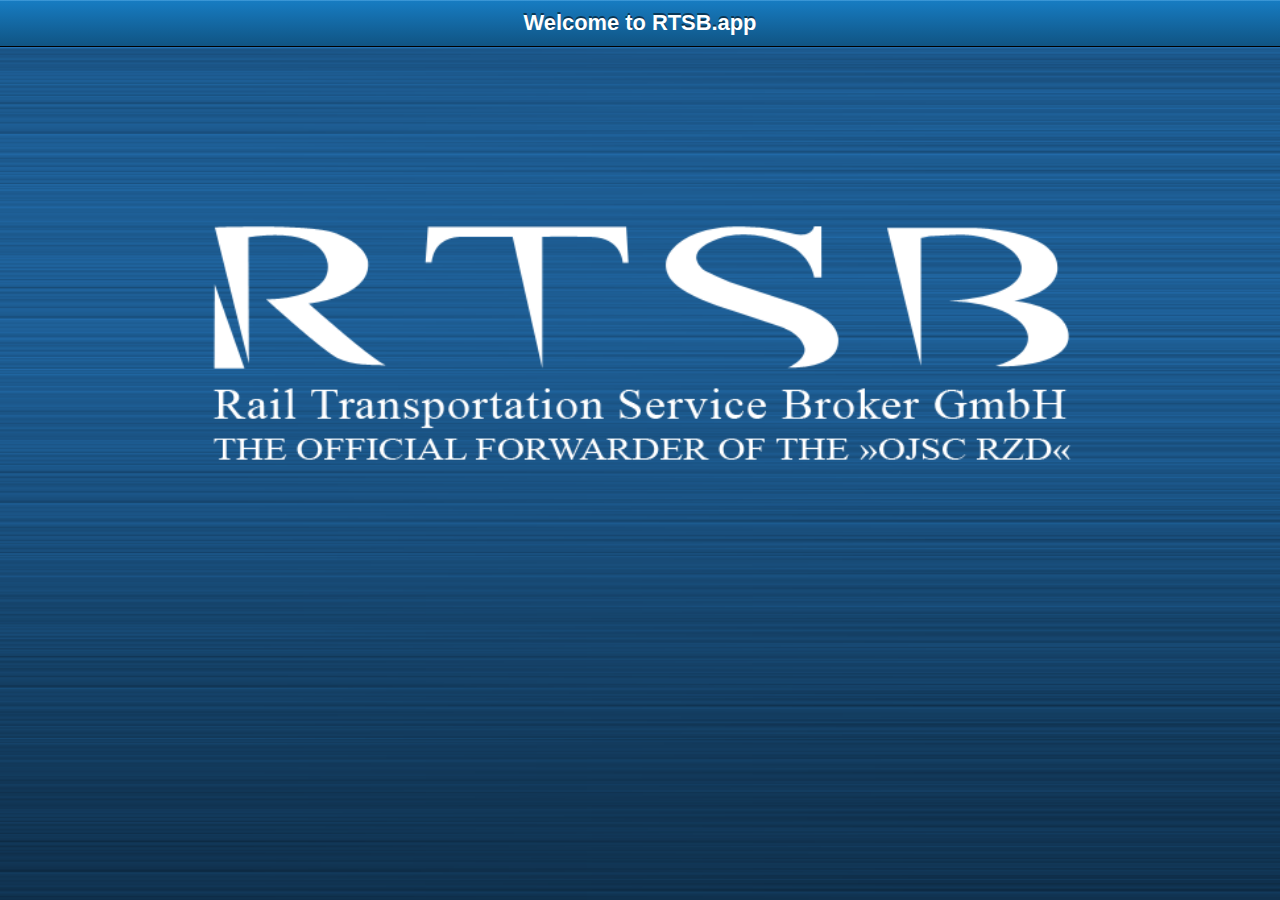
==== commit 39d1a9e7: "More Fixes" ====
--- a/index.html
+++ b/index.html
@@ -1,11 +1,10 @@
-<!DOCTYPE html PUBLIC "-//W3C//DTD XHTML 1.0 Transitional//EN" "http://www.w3.org/TR/xhtml1/DTD/xhtml1-transitional.dtd">
-<html  xmlns="http://www.w3.org/1999/xhtml" manifest="" lang="en-US">
-<head runat="server">
+<!DOCTYPE HTML>
+<html manifest="" lang="en-US">
+<head>
     <meta charset="UTF-8">
     <title>RTSB.app</title>
-
     <style type="text/css">
-         /**
+        /**
          * Example of an initial loading indicator.
          * It is recommended to keep this as minimal as possible to provide instant feedback
          * while other resources are still being loaded for the first time
@@ -18,76 +17,55 @@
         #appLoadingIndicator {
             position: absolute;
             top: 50%;
-            margin-top: -15px;
-            text-align: center;
-            width: 100%;
-            height: 30px;
-            -webkit-animation-name: appLoadingIndicator;
-            -webkit-animation-duration: 0.5s;
-            -webkit-animation-iteration-count: infinite;
-            -webkit-animation-direction: linear;
+            left: 50%;
+            margin-top: -10px;
+            margin-left: -50px;
+            width: 100px;
+            height: 20px;
         }
 
         #appLoadingIndicator > * {
             background-color: #FFFFFF;
-            display: inline-block;
-            height: 30px;
-            -webkit-border-radius: 15px;
-            margin: 0 5px;
-            width: 30px;
-            opacity: 0.8;
+            float: left;
+            height: 20px;
+            margin-left: 11px;
+            width: 20px;
+            -webkit-animation-name: appLoadingIndicator;
+            -webkit-border-radius: 13px;
+            -webkit-animation-duration: 0.8s;
+            -webkit-animation-iteration-count: infinite;
+            -webkit-animation-direction: linear;
+            opacity: 0.3
+        }
+
+        #appLoadingIndicator > :nth-child(1) {
+            -webkit-animation-delay: 0.18s;
+        }
+
+        #appLoadingIndicator > :nth-child(2) {
+            -webkit-animation-delay: 0.42s;
+        }
+
+        #appLoadingIndicator > :nth-child(3) {
+            -webkit-animation-delay: 0.54s;
         }
 
         @-webkit-keyframes appLoadingIndicator{
             0% {
-                opacity: 0.8
+                opacity: 0.3
             }
+
             50% {
-                opacity: 0
+                opacity: 1;
+                background-color:#1985D0
             }
+
             100% {
-                opacity: 0.8
+                opacity:0.3
             }
         }
     </style>
-    <!-- The line below must be kept intact for Sencha Command to build your application -->
-    <script id="microloader" type="text/javascript" src="touch/microloader/development.js"></script>
-
-
-    <!--<script src="lib/sencha-touch.js" type="text/javascript"></script>-->
-
-    <!--<script src="lib/sencha-touch-debug.js" type="text/javascript"></script>-->
-
-    <link href="lib/sencha-touch.css" rel="stylesheet" type="text/css" />
-
-    <script src="AppMemo/AppMemo.js" type="text/javascript"></script>
-    <!--Controllers-->
-
-    <script src="app/controllers/MemoController.js" type="text/javascript"></script>
-    <!--Models-->
-
-    <script src="app/models/LabelModel.js" type="text/javascript"></script>
-
-    <script src="app/models/MemoModel.js" type="text/javascript"></script>
-
-    <!--Store-->
-
-    <script src="app/stores/LabelStore.js" type="text/javascript"></script>
-
-    <script src="app/stores/MemoStore.js" type="text/javascript"></script>
-
-    <script src="app/stores/MemoDetailsStore.js" type="text/javascript"></script>
-
-    <!-- Views -->
-
-    <script src="app/views/Viewport.js" type="text/javascript"></script>
-
-    <script src="app/views/MemoList.js" type="text/javascript"></script>
-
-    <script src="app/views/MemoAdd.js" type="text/javascript"></script>
-
-    <script src="app/views/MemoDetails.js" type="text/javascript"></script>
-        <script src="app.js" type="text/javascript"></script>
+    <script id="microloader" type="text/javascript" src="sdk/microloader/development.js"></script>
 </head>
 <body>
     <div id="appLoadingIndicator">
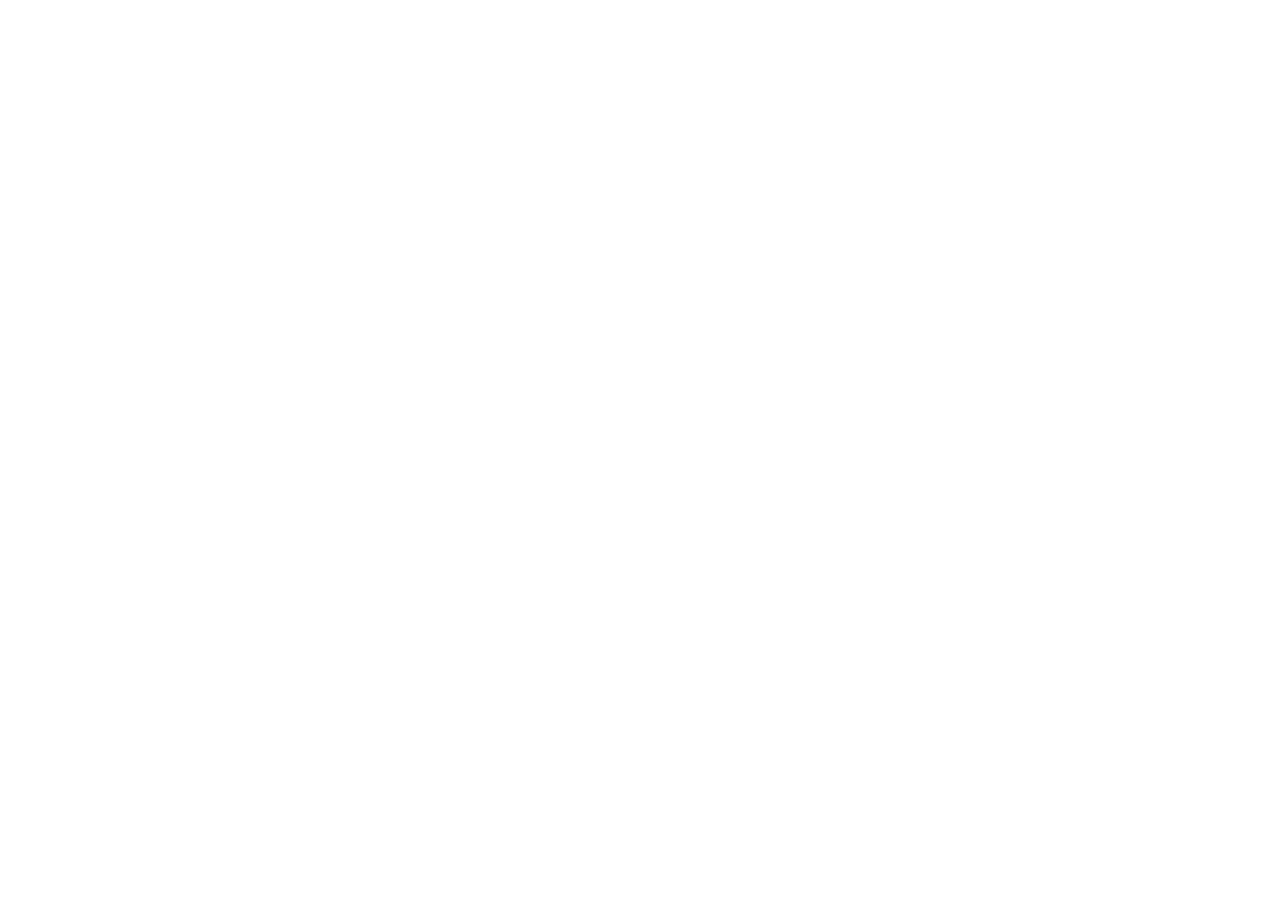
==== commit f768238a: "New Update" ====
--- a/index.html
+++ b/index.html
@@ -1,77 +1,22 @@
-<!DOCTYPE HTML>
-<html manifest="" lang="en-US">
+<!DOCTYPE html>
+
+<!-- Auto Generated with Sencha Architect -->
+<!-- Modifications to this file will be overwritten. -->
+<html>
 <head>
-    <meta charset="UTF-8">
-    <title>RTSB.app</title>
-    <style type="text/css">
-        /**
-         * Example of an initial loading indicator.
-         * It is recommended to keep this as minimal as possible to provide instant feedback
-         * while other resources are still being loaded for the first time
-         */
-        html, body {
-            height: 100%;
-            background-color: #1985D0
-        }
-
-        #appLoadingIndicator {
-            position: absolute;
-            top: 50%;
-            left: 50%;
-            margin-top: -10px;
-            margin-left: -50px;
-            width: 100px;
-            height: 20px;
-        }
-
-        #appLoadingIndicator > * {
-            background-color: #FFFFFF;
-            float: left;
-            height: 20px;
-            margin-left: 11px;
-            width: 20px;
-            -webkit-animation-name: appLoadingIndicator;
-            -webkit-border-radius: 13px;
-            -webkit-animation-duration: 0.8s;
-            -webkit-animation-iteration-count: infinite;
-            -webkit-animation-direction: linear;
-            opacity: 0.3
-        }
-
-        #appLoadingIndicator > :nth-child(1) {
-            -webkit-animation-delay: 0.18s;
-        }
-
-        #appLoadingIndicator > :nth-child(2) {
-            -webkit-animation-delay: 0.42s;
-        }
-
-        #appLoadingIndicator > :nth-child(3) {
-            -webkit-animation-delay: 0.54s;
-        }
-
-        @-webkit-keyframes appLoadingIndicator{
-            0% {
-                opacity: 0.3
-            }
-
-            50% {
-                opacity: 1;
-                background-color:#1985D0
-            }
-
-            100% {
-                opacity:0.3
-            }
-        }
-    </style>
-    <script id="microloader" type="text/javascript" src="sdk/microloader/development.js"></script>
+    <meta http-equiv="Content-Type" content="text/html; charset=utf-8" />
+    <title>RTSBapp</title>
+    <script>
+        var Ext = Ext || {};
+        Ext.theme = {
+            name: "Default"
+        };
+    </script>
+    <script src="http://cdn.sencha.com/touch/sencha-touch-2.2.1/sencha-touch-all-debug.js"></script>
+    <link rel="stylesheet" href="http://cdn.sencha.com/touch/sencha-touch-2.2.1/resources/css/sencha-touch.css">
+    <link rel="stylesheet" href="./resources/css/TouchTreeGrid.css">
+    <link rel="stylesheet" href="./resources/css/treegriddemo.css">
+    <script type="text/javascript" src="app.js"></script>
 </head>
-<body>
-    <div id="appLoadingIndicator">
-        <div></div>
-        <div></div>
-        <div></div>
-    </div>
-</body>
-</html>
+<body></body>
+</html>--- a/resources/css/TouchTreeGrid.css
+++ b/resources/css/TouchTreeGrid.css
@@ -0,0 +1,166 @@
+.x-touchtreegrid-list .x-touchtreegrid-item {  /* default color all expanded grid rows including background color for shaded category rows */
+    background-color: white;
+}
+
+/* 2.1 selectors to eliminate lines  ... 2nd set is for Touch 2.2 */
+.x-touchtreegrid-list .x-list-normal .x-list-item .x-dock-horizontal,
+.x-touchtreegrid-list .x-list-normal .x-list-item.x-list-item-tpl{
+  /* border: none;  */    /* Uncomment this as needed */
+}
+
+/* .touchtreegrid-disclose-spacer referenced by doRefreshList function to create 
+   %screen shift in header approximately lining up headers with list items when ondisclosure icons displayed (because they shift their row data) */
+.touchtreegrid-disclose-spacer {
+ /* max-width: 95%;    */
+}
+
+.x-touchtreegrid-list .x-list-item-body {  /* controls padding around shaded category rows */
+    padding: 0 !important;
+}
+
+/* Touch 2.2 selectors to eliminate padding around category tpl */
+.x-touchtreegrid-list .x-list-item-tpl .x-innerhtml {
+    padding: 0 !important;
+}    
+
+.x-touchtreegrid-list .touchtreegrid-list-categ {  /* Default for Category rows (and depth=0 category when custom categDepthColors=true)  */
+  background-color: #ddd !important;
+  background-image: none !important;
+  color: black;
+  border-top: 1px solid #4D80BC;
+  border-bottom: 1px solid #2D4E76;
+  font-weight: normal;
+  min-height:2.6em !important; 
+  padding:0.6em 0 0 0 !important; 
+/*  width:100% !important; */
+  font-size: .7em !important;
+  -webkit-box-shadow: 0px 0.1em 0.3em rgba(0, 0, 0, 0.3);
+}
+
+.x-touchtreegrid-list .touchtreegrid-list-content{ /* Detail (leaf) rows  */
+    color: black;
+    background-color:white;
+   /* width:100%; */
+    padding:1em 0 0 0;
+    margin:0;
+    font-size: .8em !important;    
+}
+
+.x-touchtreegrid-list .touchtreegrid-list-categ-cell{ /* Category cells  */
+    overflow       : hidden;
+    text-overflow  : clip;
+	white-space    : nowrap;     
+}
+
+
+
+.x-touchtreegrid-list .touchtreegrid-list-content-cell{ /* Detail (leaf) cells  */
+    overflow       : hidden;
+    text-overflow  : clip;
+	white-space    : nowrap;    
+
+}
+
+.x-touchtreegrid-list .touchtreegrid-simplelist-cell{ /* simple list cells  */
+    display        : inline-block; 
+    overflow       : hidden;
+    text-overflow  : clip;
+	white-space    : nowrap;   
+    color: black;
+    background-color:white;
+    padding:1em 0 0 0;
+    margin:0;
+    font-size: .8em !important;   
+}
+
+/* Handle colors for simple grid list item "selected" and "pressing" 
+   Selectors for Treegrid selection not provided as deemed not appropriate but handled similarly */
+.x-touchtreegrid-list .touchtreegrid-item-selected,
+.x-touchtreegrid-list .touchtreegrid-item-selected .touchtreegrid-simplelist-cell{ 
+    background-color: #006bb6 !important;  /* Sencha 2.1 default color for selected */
+    color: white !important;
+}   
+.x-touchtreegrid-list .touchtreegrid-item-selected .x-list-disclosure {
+  background: #fff none;  /* reverses color on disclosure icon for selected rows */
+}
+.x-touchtreegrid-list .touchtreegrid-item-pressed, 
+.x-touchtreegrid-list .touchtreegrid-item-pressed .touchtreegrid-simplelist-cell{
+    background-color: #b6e1ff !important;  /* Sencha 2.1 default color for pressing */
+    color: white !important;
+}   
+
+
+.x-touchtreegrid-list .touchtreegrid-header {  /* Titlebar with column headers  */
+  /*  width:100%;  */
+    padding:0.4em 0 0 0;
+    margin:0;
+    color: #fff;
+    font-size: .8em !important;
+    
+    background: rgb(94,98,102); /* Old browsers */
+    /* IE9 SVG, needs conditional override of 'filter' to 'none' */
+    background: url([data-uri]);
+    background: -moz-linear-gradient(top,  rgba(94,98,102,1) 1%, rgba(54,60,65,1) 50%, rgba(94,98,102,1) 100%); /* FF3.6+ */
+    background: -webkit-gradient(linear, left top, left bottom, color-stop(1%,rgba(94,98,102,1)), color-stop(50%,rgba(54,60,65,1)), color-stop(100%,rgba(94,98,102,1))); /* Chrome,Safari4+ */
+    background: -webkit-linear-gradient(top,  rgba(94,98,102,1) 1%,rgba(54,60,65,1) 50%,rgba(94,98,102,1) 100%); /* Chrome10+,Safari5.1+ */
+    background: -o-linear-gradient(top,  rgba(94,98,102,1) 1%,rgba(54,60,65,1) 50%,rgba(94,98,102,1) 100%); /* Opera 11.10+ */
+    background: -ms-linear-gradient(top,  rgba(94,98,102,1) 1%,rgba(54,60,65,1) 50%,rgba(94,98,102,1) 100%); /* IE10+ */
+    background: linear-gradient(to bottom,  rgba(94,98,102,1) 1%,rgba(54,60,65,1) 50%,rgba(94,98,102,1) 100%); /* W3C */
+    filter: progid:DXImageTransform.Microsoft.gradient( startColorstr='#5e6266', endColorstr='#5e6266',GradientType=0 ); /* IE6-8 */
+}
+
+.x-touchtreegrid-list .touchtreegrid-details-img {   /* category row arrow */
+  width: 18px;
+  min-height: 18px;
+  height: 100%;
+  display: -moz-inline-box;
+  display: inline-block;
+  background-image: url('[data-uri]');
+  background-repeat: no-repeat;
+  vertical-align: top;
+  cursor: pointer;
+  border: 0;
+  border-image: initial;
+}
+
+.x-touchtreegrid-list .touchtreegrid-details-img-open {  /* 2nd arrow sprite pointing down for open category */
+  background-position: 0 -18px;
+}
+
+.x-touchtreegrid-list .touchtreegrid-details-img-close {  /* 1st arrow sprite pointing right for closed category */
+  background-position: 0 0;
+}
+
+.x-touchtreegrid-list .touchtreegrid-footer {  
+}
+
+.x-touchtreegrid-list .touchtreegrid-expand-collapse-buttons { 
+    margin-top: .4em;
+}    
+.x-touchtreegrid-list .touchtreegrid-landscape-label { 
+    margin: .7em .5em 0 0;
+}  
+.x-touchtreegrid-list .touchtreegrid-landscape-icon { 
+    height: 1.5em !important;
+    margin: .5em .5em 0 0;
+    width: 1.5em !important;
+}  
+
+.x-touchtreegrid-list .x-grid-sort-desc {
+    background: url('[data-uri]') no-repeat;
+    background-position: right top;
+}
+
+.x-touchtreegrid-list .x-grid-sort-asc {
+    background: url('[data-uri]') no-repeat;
+    background-position: right top;
+}    
+
+/* Added 5/26/2013 */
+.x-touchtreegrid-list .touchtreegrid-header-cell {
+    white-space: nowrap;
+    overflow: hidden;
+    text-overflow: clip; 
+} 
+
+
--- a/resources/css/treegriddemo.css
+++ b/resources/css/treegriddemo.css
@@ -0,0 +1,473 @@
+/******************** BEGIN ACCORDION EXAMPLE OVERRIDES *********************/
+
+/* 2.1 selectors to eliminate lines  ... 2nd set is for Touch 2.2 */
+.x-touchtreegrid-list-accordion .x-list-normal .x-list-item .x-dock-horizontal,
+.x-touchtreegrid-list-accordion .x-list-normal .x-list-item.x-list-item-tpl{
+   border: none; 
+}
+
+.x-touchtreegrid-list-accordion .touchtreegrid-list-content{ /* Detail (leaf) rows  */
+    padding:.6em 0 0 0;
+}
+
+.x-touchtreegrid-list-accordion .touchtreegrid-list-categ {  
+  border-top: none;
+  border-bottom: none;
+  -webkit-box-shadow: none;
+  min-height: 45px !important;      
+}
+
+.x-touchtreegrid-list-accordion .touchtreegrid-details-img {   /* category row arrow */
+  margin-top: .5em !important;
+}
+
+
+/******************** BEGIN TASK#2 EXAMPLE OVERRIDES *********************/
+
+/* 2.1 selectors to eliminate lines  ... 2nd set is for Touch 2.2 */
+.x-touchtreegrid-list-task2 .x-list-normal .x-list-item .x-dock-horizontal,
+.x-touchtreegrid-list-task2 .x-list-normal .x-list-item.x-list-item-tpl{
+ /*  border: none; */
+}
+
+.x-touchtreegrid-list-task2 .touchtreegrid-list-categ { 
+    min-height: 47px !important;  /* Selected row is still painted, but underneath webkit box which is sized to hide selection */
+}
+
+/** Begin Task2 CSS required to support row selection for category and content rows **/
+.x-touchtreegrid-list-task2 .touchtreegrid-list-content{ /* Detail (leaf) rows  */
+    padding:.6em 0 0 0;
+    background-color: transparent;  /* Needed for row selection */
+}
+
+.x-touchtreegrid-list-task2 .x-touchtreegrid-item .touchtreegrid-item-selected,
+.x-touchtreegrid-list-task2 .touchtreegrid-item-selected,
+.x-touchtreegrid-list-task2 .touchtreegrid-item-selected .touchtreegrid-list-content-cell {
+    background-color: #b64b00 !important;  /* color for selected row */
+    color: white !important;  /* Change selected text color to white */    
+}    
+
+.x-touchtreegrid-list-task2 .touchtreegrid-item-pressed {
+    background-color: #ecd2bf !important;  /* color for selected row */
+}   
+
+.x-touchtreegrid-list-task2 .touchtreegrid-item-selected .touchtreegrid-list-categ {  
+    background-color: transparent !important;
+    color: white !important;
+    border-top: none;
+    border-bottom: none;
+    -webkit-box-shadow: none;
+}
+
+.x-touchtreegrid-list-task2 .touchtreegrid-item-selected .touchtreegrid-list-categ-cell {  
+    color: white !important;
+}
+/** End Task2 CSS required to support row selection for category and content rows **/
+
+
+/******************** BEGIN TASK#3 EXAMPLE OVERRIDES *********************/
+
+/* 2.1 selectors to eliminate lines  ... 2nd set is for Touch 2.2 */
+.x-touchtreegrid-list-task3 .x-list-normal .x-list-item .x-dock-horizontal,
+.x-touchtreegrid-list-task3 .x-list-normal .x-list-item.x-list-item-tpl{
+  /* border: none; */
+}
+.x-touchtreegrid-list-task3 .touchtreegrid-list-categ { 
+    min-height: 47px !important;  /* Selected row is still painted, but underneath webkit box which is sized to hide selection */
+}
+
+/** Begin Task2 CSS required to support row selection for category and content rows **/
+.x-touchtreegrid-list-task3 .touchtreegrid-list-content{ /* Detail (leaf) rows  */
+    padding:.6em 0 0 0;
+    background-color: transparent;  /* Needed for row selection */
+}
+
+.x-touchtreegrid-list-task3 .x-touchtreegrid-item .touchtreegrid-item-selected,
+.x-touchtreegrid-list-task3 .touchtreegrid-item-selected,
+.x-touchtreegrid-list-task3 .touchtreegrid-item-selected .touchtreegrid-list-content-cell {
+    background-color: #b64b00 !important;  /* color for selected row */
+    color: white !important;  /* Change selected text color to white */    
+}    
+
+.x-touchtreegrid-list-task3 .touchtreegrid-item-pressed {
+    background-color: #ecd2bf !important;  /* color for selected row */
+}   
+
+.x-touchtreegrid-list-task3 .touchtreegrid-item-selected .touchtreegrid-list-categ {  
+  /*   background-color: transparent !important;
+   color: white !important; 
+    border-top: none;
+    border-bottom: none;
+    -webkit-box-shadow: none;  */
+}
+
+.x-touchtreegrid-list-task3 .touchtreegrid-item-selected .touchtreegrid-list-categ-cell {  
+/*    color: white !important; */
+}
+
+
+/******************** BEGIN PROJECT #1 EXAMPLE OVERRIDES *********************/
+/* Remove -or- rename this to use default Sencha disclosure icon if concerns with sensitivity of smaller iphone style icon */
+ .x-touchtreegrid-list-example2 .x-list-disclosure{  
+        width: 12px;
+        height: 1.5em;
+        margin: .4em 0 0 .5em;   
+        -webkit-mask: none;  
+        -webkit-mask-box-image: url('[data-uri]');
+}
+.x-touchtreegrid-list-example2 .x-list-disclosure:before{  
+/* Disable Touch 2.2 arrow picto for disclosure icon */
+        content: '';
+        font-family: '';
+}    
+
+
+/******************** BEGIN PROJECT #2 EXAMPLE OVERRIDES *********************/
+ .x-touchtreegrid-list-example2B .x-list-disclosure{  
+        margin-top: .1em;
+}
+
+/* .touchtreegrid-disclose-spacer referenced by doRefreshList function to create 
+   %screen shift in header approximately lining up headers with list items when ondisclosure icons displayed (because they shift their row data) */
+ .x-touchtreegrid-list-example2 .touchtreegrid-disclose-spacer {
+ /*  width: 97%;    */
+}
+.x-touchtreegrid-list-example2B .x-list-normal .x-list-item .x-dock-horizontal,
+.x-touchtreegrid-list-example2B .x-list-normal .x-list-item.x-list-item-tpl {
+   border: none; 
+}
+.x-touchtreegrid-list-example2B .touchtreegrid-list-content{ /* Detail (leaf) rows  */
+    padding:.6em 0 0 0;
+}
+
+.x-touchtreegrid-list-example2B .touchtreegrid-list-categ0 {  /* Default for Category rows (and depth=0 category when custom categDepthColors=true)  */
+  color: white;
+  font-weight: bold;
+  font-style: italic;
+    
+  background-color: #ddd !important;
+  background-image: none !important;
+  border-top: 1px solid #4D80BC;
+  border-bottom: 1px solid #2D4E76;
+  min-height:2.6em !important; 
+  padding:0.6em 0 0 0 !important; 
+  font-size: .7em !important;
+  -webkit-box-shadow: 0px 0.1em 0.3em rgba(0, 0, 0, 0.3);    
+}
+
+
+/******************** BEGIN PROJECT #3 EXAMPLE OVERRIDES *********************/
+.x-touchtreegrid-list-example2C .touchtreegrid-list-categ {  
+  border-top: none;
+  border-bottom: none;
+  -webkit-box-shadow: none;
+}
+.x-touchtreegrid-list-example2C .x-list-normal .x-list-item .x-dock-horizontal,
+.x-touchtreegrid-list-example2C .x-list-normal .x-list-item.x-list-item-tpl {
+   border: none; 
+}
+.x-touchtreegrid-list-example2C .touchtreegrid-list-content{ /* Detail (leaf) rows  */
+    padding:.6em 0 0 0;
+}
+
+
+/******************** BEGIN PROJECT #1, #2, #3 EXPAND/COLLAPSE BUTTON COLOR OVERRIDES *********************/
+
+.x-touchtreegrid-list-example2 .touchtreegrid-footer {  /* Class for Example 2 footer toolbar containing expand/collapse buttons */
+    background: #5e6266;
+}
+.x-touchtreegrid-list-example2 .touchtreegrid-expand-collapse-buttons { /* Class for Example 2 expand/collapse buttons */
+    background: #2f3133;
+}  
+
+
+/******************** BEGIN PROJECT #1, #2, #3 PRESSED BUTTON OVERRIDES *********************/
+/* This works because examples #2 and #3 also reference x-touchtreegrid-list-example2 class */
+/* Update following for specific implementations to control button pressing colors (refer to sencha-touch.css for version changes) */
+ .x-touchtreegrid-list-example2 .x-button.x-button-pressing, 
+ .x-touchtreegrid-list-example2 .x-button.x-button-pressing:after,
+ .x-touchtreegrid-list-example2 .x-button.x-button-pressed,
+ .x-touchtreegrid-list-example2 .x-button.x-button-pressed:after,
+ .x-touchtreegrid-list-example2 .x-button.x-button-active,
+ .x-touchtreegrid-list-example2 .x-button.x-button-active:after
+{
+  background-image: none;
+  background-color: #929699;
+}
+
+
+/******************** PROJECT TAB COLOR OVERRIDES *********************/
+.projectTabBar .x-tab {
+    background-color: #cf8450 !important;
+    color: white !important;
+}
+
+.projectTabBar .x-tab-active {
+    background-color: #c36625 !important;
+    background-image: none !important;
+}
+
+/******************** CENSUS EXAMPLE OVERRIDES *********************/
+
+.x-touchtreegrid-list-censusmaine .touchtreegrid-list-categ {  /* Default for Category rows (and depth=0 category when custom categDepthColors=true)  */
+  font-weight: normal;
+  padding:0.6em 0 0 0 !important; 
+  font-size: .7em !important;
+}
+
+.x-touchtreegrid-list-censusmaine .touchtreegrid-list-content{ /* Detail (leaf) rows  */
+    padding:1.5em 0 0 0;
+    font-size: .7em !important;    
+}
+.x-touchtreegrid-list-censusmaine .touchtreegrid-header {  /* Titlebar with column headers  */
+    padding:0.4em 0 0 0;
+    font-size: .8em !important;
+}
+
+.x-touchtreegrid-list-censusmaine-phone .touchtreegrid-list-categ {  /* Default for Category rows (and depth=0 category when custom categDepthColors=true)  */
+  font-weight: normal;
+  padding:0.6em 0 0 0 !important; 
+  font-size: .6em !important;
+}
+
+.x-touchtreegrid-list-censusmaine-phone .touchtreegrid-list-content{ /* Detail (leaf) rows  */
+    padding:1.5em 0 0 0;
+    font-size: .6em !important;    
+}
+.x-touchtreegrid-list-censusmaine-phone .touchtreegrid-header {  /* Titlebar with column headers  */
+    padding:0.6em 0 0 0;
+    font-size: .6em !important;
+}
+
+.census-filter-cont .x-toolbar-light .x-field-select .x-component-outer, 
+.census-filter-cont .x-toolbar-light .x-field-select .x-component-outer.x-button-back:after, 
+.census-filter-cont .x-toolbar-light .x-field-select .x-component-outer.x-button-forward:after, 
+.census-filter-cont .x-toolbar .x-toolbar-light .x-field-select .x-component-outer, 
+.census-filter-cont .x-toolbar .x-toolbar-light .x-field-select .x-component-outer.x-button-back:after, 
+.census-filter-cont .x-toolbar .x-toolbar-light .x-field-select .x-component-outer.x-button-forward:after, 
+.census-filter-cont .x-toolbar-light .x-field-select .x-component-outer:before, 
+.census-filter-cont .x-toolbar-light .x-field-select .x-component-outer:before.x-button-back:after, 
+.census-filter-cont .x-toolbar-light .x-field-select .x-component-outer:before.x-button-forward:after, 
+.census-filter-cont .x-toolbar .x-toolbar-light .x-field-select .x-component-outer:before, 
+.census-filter-cont .x-toolbar .x-toolbar-light .x-field-select .x-component-outer:before.x-button-back:after, 
+.census-filter-cont .x-toolbar .x-toolbar-light .x-field-select .x-component-outer:before.x-button-forward:after {
+      background-image: none !important;
+      background-color: #FF6F00 !important;
+}
+
+/******************** CENSUS DETAIL PANEL COLUMN TEXT OVERRIDES *********************/
+.censusdetailpanel .detailtextfields {
+    text-align: right;
+}   
+.censusdetailpanel .detailtextfields-phone-portrait {
+    text-align: left;
+    font-size: .7em;
+}    
+.censusdetailpanel .censusfieldset2 .x-form-fieldset {
+    padding-left: 0 !important;
+    margin-left: 0 !important;
+}
+.censusdetailpanel .censusfieldset1 .x-form-fieldset {
+    padding-right: 0 !important;
+    margin-right: 0 !important;
+}
+
+
+/******************** DOW2012 GRID OVERRIDES ************************/
+.x-touchtreegrid-list-dow2012 .touchtreegrid-simplelist-cell{ /* simple list cells  */  
+    background-color: transparent;  /* needed for alternate shading */
+    padding-top: .5em !important;
+    line-height: 2.6em;
+}
+
+.x-touchtreegrid-list-dow2012 .x-touchtreegrid-item:nth-child(even) {  /* for alternate shading */
+    background-color: #f5f5f5 !important;
+}
+
+/** Begin DOW2012 CSS required to support row selection for simplelist rows **/
+.x-touchtreegrid-list-dow2012 .touchtreegrid-item-selected,
+.x-touchtreegrid-list-dow2012 .touchtreegrid-item-selected.x-touchtreegrid-item:nth-child(even) { 
+/* Notice no space b/t last 2 selectors .. not sure why this is necessary but it works for shaded rows*/
+    background-color: #006bb6 !important;  /* color for selected row */
+}    
+
+.x-touchtreegrid-list-dow2012 .touchtreegrid-item-selected .touchtreegrid-simplelist-cell{
+    background-color: #006bb6 !important;  /* cells need to match row color */
+    color: white !important;  /* Change selected text color to white */
+} 
+
+.x-touchtreegrid-list-dow2012 .touchtreegrid-item-pressed,
+.x-touchtreegrid-list-dow2012 .touchtreegrid-item-pressed.x-touchtreegrid-item:nth-child(even),
+.x-touchtreegrid-list-dow2012 .touchtreegrid-item-pressed .touchtreegrid-simplelist-cell {
+    background-color: #b6e1ff !important;  /* color for selected row */
+}   
+
+/* Below would control selected color of Disclosure Icon if onDisclosure=true */
+.x-touchtreegrid-list-dow2012 .touchtreegrid-item-selected .x-list-disclosure{  
+    background-color: white;
+}
+.x-touchtreegrid-list-dow2012 .touchtreegrid-item-selected .x-list-disclosure:before{  
+    color: #006bb6;
+} 
+/** End DOW2012 CSS required to support row selection for simplelist rows **/
+
+/******************** DOW2012Basic2 GRID OVERRIDES ************************/
+.x-touchtreegrid-list-dow2012Basic2 .touchtreegrid-simplelist-cell{ /* simple list cells  */  
+    background-color: transparent;  /* needed for alternate shading */
+    padding-top:0 !important;
+    line-height: 32px;
+}
+
+.x-touchtreegrid-list-dow2012Basic2 .cellrend-positive {
+    color: green;
+}
+.x-touchtreegrid-list-dow2012Basic2 .cellrend-negative {
+    color: red;
+}
+.x-touchtreegrid-list-dow2012Basic2 .touchtreegrid-item-selected .cellrend-positive {
+    color: white !important;
+}
+.x-touchtreegrid-list-dow2012Basic2 .touchtreegrid-item-selected .cellrend-negative {
+    color: white !important;
+}
+
+
+.x-touchtreegrid-list-dow2012Basic2 .x-touchtreegrid-item:nth-child(even) {  /* for alternate shading */
+    background-color: #f5f5f5 !important;
+}
+
+/** Begin DOW2012 CSS required to support row selection for simplelist rows **/
+.x-touchtreegrid-list-dow2012Basic2 .touchtreegrid-item-selected,
+.x-touchtreegrid-list-dow2012Basic2 .touchtreegrid-item-selected.x-touchtreegrid-item:nth-child(even) { 
+/* Notice no space b/t last 2 selectors .. not sure why this is necessary but it works for shaded rows*/
+    background-color: #006bb6 !important;  /* color for selected row */
+}    
+
+.x-touchtreegrid-list-dow2012Basic2 .touchtreegrid-item-selected .touchtreegrid-simplelist-cell{
+    background-color: #006bb6 !important;  /* cells need to match row color */
+    color: white !important;  /* Change selected text color to white */
+} 
+
+.x-touchtreegrid-list-dow2012Basic2 .touchtreegrid-item-pressed,
+.x-touchtreegrid-list-dow2012Basic2 .touchtreegrid-item-pressed.x-touchtreegrid-item:nth-child(even),
+.x-touchtreegrid-list-dow2012Basic2 .touchtreegrid-item-pressed .touchtreegrid-simplelist-cell {
+    background-color: #b6e1ff !important;  /* color for selected row */
+}   
+
+/* Below would control selected color of Disclosure Icon if onDisclosure=true */
+.x-touchtreegrid-list-dow2012 .touchtreegrid-item-selected .x-list-disclosure{  
+    background-color: white;
+}
+.x-touchtreegrid-list-dow2012Basic2 .touchtreegrid-item-selected .x-list-disclosure:before{  
+    color: #006bb6;
+} 
+/** End DOW2012 CSS required to support row selection for simplelist rows **/
+
+
+/******************** DOW2012 HORIZ SCROLLING GRID OVERRIDES ************************/
+.x-touchtreegrid-list-dow2012Horiz .touchtreegrid-simplelist-cell{ /* simple list cells  */
+   height: 47px !important;
+}
+
+.x-touchtreegrid-list-dow2012Horiz .x-grid-sort-desc,
+.x-touchtreegrid-list-dow2012Horiz .x-grid-sort-asc {
+    margin-top: .2em !important;
+    background-position: left top;
+}
+.x-touchtreegrid-list-dow2012Horiz .touchtreegrid-header {  /* Titlebar with column headers  */
+  /*  width:100%;  */
+    padding:0 0 0 0;
+    margin:.2em 0 0 0;
+    color: black;
+    font-size: 12px;
+    background-color: #e5e5e5;
+    background: none;
+    font-weight: bold;
+}
+
+/******************** DOW2012 DYNAMIC SCROLLING GRID OVERRIDES ************************/
+/*                    (DOW2012 HORIZ ALSO APPLIES)                                    */
+
+.x-touchtreegrid-list-dow2012Dynamic .dynamic-header-center {
+   text-align: center;
+}
+.x-touchtreegrid-list-dow2012Dynamic .dynamic-header-center-sorted {
+   text-align: center;
+   background-color: #dedede;    
+}
+
+
+.x-touchtreegrid-list-dow2012Dynamic .dynamic-detail-closedate {
+   text-align: center; 
+   font-weight: bold; 
+   color: #008abc; 
+   border-right: 1px solid #9b9b9b;
+}
+.x-touchtreegrid-list-dow2012Dynamic .dynamic-detail-closedate-sorted {
+   text-align: center; 
+   font-weight: bold; 
+   color: #008abc; 
+   border-right: 1px solid #9b9b9b;
+   background-color: #dedede;
+}
+
+
+.x-touchtreegrid-list-dow2012Dynamic .dynamic-detail-right {
+   text-align: right;
+   font-weight: normal; 
+   padding-right: .4em;
+}
+.x-touchtreegrid-list-dow2012Dynamic .dynamic-detail-right-sorted {
+   text-align: right;
+   font-weight: normal; 
+   padding-right: .4em;
+   background-color: #dedede;    
+}
+
+
+.x-touchtreegrid-list-dow2012Dynamic .dynamic-detail-right-bold {
+   text-align: right;
+   font-weight: bold; 
+   padding-right: .4em;
+}
+.x-touchtreegrid-list-dow2012Dynamic .dynamic-detail-right-bold-sorted {
+   text-align: right;
+   font-weight: bold; 
+   padding-right: .4em;
+   background-color: #dedede;        
+}
+
+
+.x-touchtreegrid-list-dow2012Dynamic .dynamic-detail-right-border {
+   text-align: right;
+   font-weight: normal; 
+   padding-right: .4em; 
+   border-right: 1px solid #9b9b9b;
+}
+.x-touchtreegrid-list-dow2012Dynamic .dynamic-detail-right-border-sorted {
+   text-align: right;
+   font-weight: normal; 
+   padding-right: .4em; 
+   border-right: 1px solid #9b9b9b;
+   background-color: #dedede;        
+}
+
+
+.x-touchtreegrid-list-dow2012Dynamic .cellrend-positive {
+    color: green;    
+    }
+
+.x-touchtreegrid-list-dow2012Dynamic .cellrend-negative {
+    color: red;    
+    }
+
+/******************** MANUAL OVERRIDE EXAMPLE OVERRIDES *********************/
+.x-touchtreegrid-list-override .touchtreegrid-list-categ {
+  background-color: white !important;
+  border: none;
+  -webkit-box-shadow: none;
+}   
+.x-touchtreegrid-list-override .x-list-normal .x-list-item.x-list-item-tpl{
+   border: none; 
+}
+
